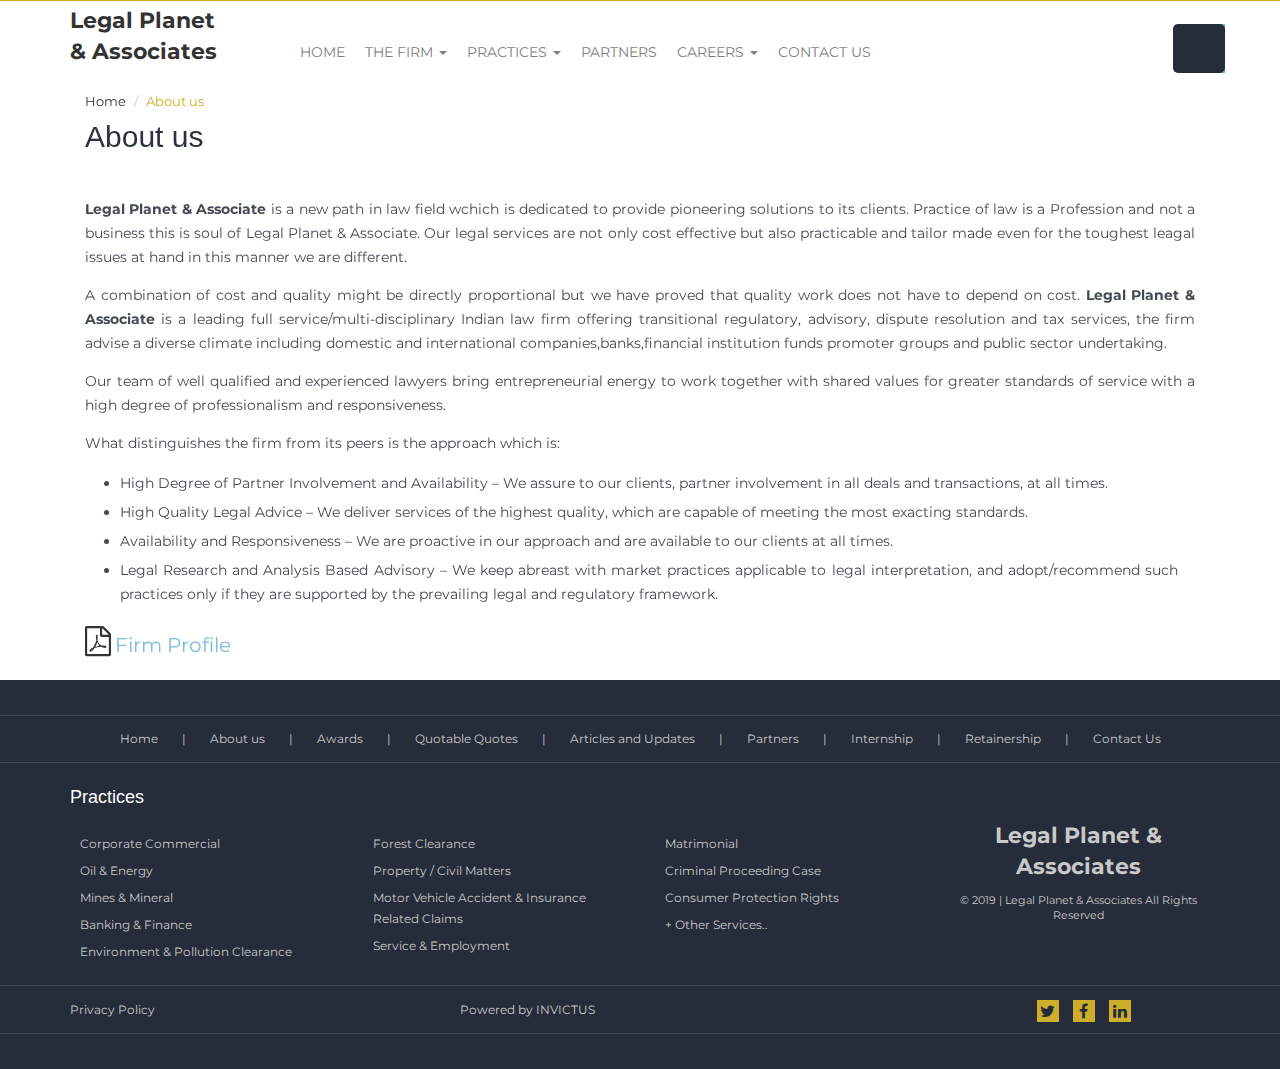
==== about-us.html @ 0b470acc "etc.." ====
<!doctype html>
<html>
<head>
<meta charset="utf-8">
<title>Legal Planet & Associates</title>
<meta name="viewport" content="width=device-width, user-scalable=no, initial-scale=1" >
<link href="https://fonts.googleapis.com/css?family=Montserrat:400,700" rel="stylesheet">
<link rel="stylesheet" href="css/font-awesome.css">
<link rel="shortcut icon" href="images/favicon.png">
<link rel="stylesheet prefetch" href="css/bootstrap.min.css">
<link rel="stylesheet" href="css/style.css">
<link rel="stylesheet" href="css/responsive.css">
<link rel="stylesheet" href="css/ani.css">
<link rel="stylesheet" href="css/pop.css">
<link rel="stylesheet" href="https://maxcdn.bootstrapcdn.com/font-awesome/4.4.0/css/font-awesome.min.css">
</head>

<body>
<div class="header-part faith-main-menu"  id="myHeader">
  <section>
    <div class="container">
      <div class="row">
		<div class="logo-part clearfix">
			<div class="col-lg-2 col-md-2 col-sm-2 col-xs-12"> <div class="logo logo-text"> <a href="index.html"><strong>Legal Planet & Associates</strong></a> </div>
			</div>
			<div class="col-lg-9 col-md-9 col-sm-9 col-xs-12 pd10">
			  <nav role="navigation" class="navbar navbar-default mainmenu">
				<div class="navbar-header">
				  <button type="button" data-target="#navbarCollapse" data-toggle="collapse" class="navbar-toggle"> <span class="sr-only">Toggle navigation</span> <span class="icon-bar"></span> <span class="icon-bar"></span> <span class="icon-bar"></span> </button>
				</div>
				<div id="navbarCollapse" class="collapse navbar-collapse">
				  <ul id="fresponsive" class="nav navbar-nav dropdown">
					<li><a href="index.html">Home</a></li>
					<li class="dropdown"> <a class="dropdown-toggle" data-toggle="dropdown" href="firm.php">The Firm <span class="caret"></span></a>
					  <ul class="dropdown-menu">
						<li><a href="about-us.html">About us</a></li>
						<!-- <li><a href="awards.html">Awards</a></li> -->
						<li><a href="quotable-quotes.html">Quotable Quotes</a></li>
					  </ul>
					</li>
				   
					<!-- <li class="dropdown"> <a class="dropdown-toggle" data-toggle="dropdown" href="#">Media & Publications<span class="caret"></span></a>
					  <ul class="dropdown-menu">
						  <li><a href="in-the-news.html">In the News </a></li>
						  <li><a href="articles-updates.html">Articles and Updates</a></li>
						  <li><a href="videos.html">Videos</a></li>
						
					  </ul>
					</li> -->
					<li class="dropdown"> <a class="dropdown-toggle" data-toggle="dropdown" href="practices.php">Practices <span class="caret"></span></a>
					  <ul class="dropdown-menu mega">
						<li><a href="corporate-commercial.html">Corporate Commercial</a></li>
						<li><a href="oil-energy.html">Oil & Energy</a></li>
						<li><a href="mines-minerals.html">Mines & Mineral</a></li>
						<li><a href="banking-finance.html">Banking & Finance</a></li>
						<li><a href="environment-pollution.html">Environment & Pollution Clearance</a></li>
						<li><a href="forest-clearance.html">Forest Clearance</a></li>
						<li><a href="property-civil.html">Property / Civil Matters</a></li>
						<li><a href="motor-accident-insurance.html">Motor Vehicle Accident & Insurance Related Claims</a></li>
						<li><a href="service-employment.html">Service & Employment</a></li>
						<li><a href="matrimonial.html">Matrimonial</a></li>
						<li><a href="criminal-case.html">Criminal Proceeding Case</a></li>
						<li><a href="consumer-rights.html">Consumer Protection Rights</a></li>
						<li><a href="other-services.html">+ Other Services..</a></li>
					  </ul>
					</li>
					<li><a href="partners.html">Partners</a></li>
					<li class="dropdown"> <a class="dropdown-toggle" data-toggle="dropdown" href="careers.php">Careers <span class="caret"></span></a>
					  <ul class="dropdown-menu">
						<li><a href="internship.html">Internship</a></li>
						<li><a href="retainership.html">Retainership </a></li>
					  </ul>
					</li>
					<li><a href="contact-us.html">Contact Us</a></li>
				  </ul>
				</div>
			  </nav>
			</div>
			 <div class="box-main clearfix ">
			  <div class="srch-box srch pull-right">
			  <form action="search-page.php" method="post">
				<div class="form-group pull-right" id="search">
				<input name="search" type="search" autofocus class="form-control" placeholder="Search">
				<input type="hidden" name="button" valus="submit" id="btn_search" class="form-control form-control-submit">
				<span class="search-label"><i class="glyphicon glyphicon-search"></i></span> </div>
			  </form> 
			  </div>
			</div>
		  </div>
      </div>
    </div>
  </section>
</div><section>
  <div class="banner">
    <div id="myCarousel" class="carousel slide" data-ride="carousel"> 
      <!-- Wrapper for slides -->
      <div class="carousel-inner">
        <div class="item active"> <img src="https://s3.ap-south-1.amazonaws.com/files.invictusdigisoft.com/cms-gdgoenkapublicschool/images/ckeditor/jpg/1643449493.jpg" alt="">
        </div>
      </div>
</div>
    
    <!-- /.carousel --> 
    
  </div>
</section>
<section>
  <div class="container">
    <div class="middle-prt clearfix">
      <div class="col-lg-12 col-md-12 col-sm-12 col-xs-12">
        <div class="wow fadeInLeft" data-wow-duration="2s">
<ol class="breadcrumb">
	<li class="breadcrumb-item"><a href="index.html">Home</a></li>
  <li class="breadcrumb-item active">About us</li>
</ol>
          <div class="page-heading btm-line">
            <h1>About us</h1>
          </div>
          <div class="comon-text">
          	<p>
				<strong>Legal Planet & Associate</strong> is a new path in law field wchich is dedicated to provide pioneering solutions to its clients. Practice of law is a Profession and not a business this is soul of Legal Planet & Associate. Our legal services are not only cost effective but also practicable and tailor made even for the toughest leagal issues at hand in this manner we are different.</p>
			<p>
				A combination of cost and quality might be directly proportional but we have proved that quality work does not have to depend on cost. <strong>Legal Planet & Associate</strong> is a leading full service/multi-disciplinary Indian law firm offering transitional regulatory, advisory, dispute resolution and tax services, the firm advise a diverse climate including domestic and international companies,banks,financial institution funds promoter groups and public sector undertaking.</p>
			<p>
				Our team of well qualified and experienced lawyers bring entrepreneurial energy to work together with shared values for greater standards of service with a high degree of professionalism and responsiveness.</p>
			<p>
				What distinguishes the firm from its peers is the approach which is:</p>
<ul>
	<li>
		High Degree of Partner Involvement and Availability &ndash; We assure to our clients, partner involvement in all deals and transactions, at all times.</li>
	<li>
		High Quality Legal Advice &ndash; We deliver services of the highest quality, which are capable of meeting the most exacting standards.</li>
	<li>
		Availability and Responsiveness &ndash; We are proactive in our approach and are available to our clients at all times.</li>
	<li>
		Legal Research and Analysis Based Advisory &ndash; We keep abreast with market practices applicable to legal interpretation, and adopt/recommend such practices only if they are supported by the prevailing legal and regulatory framework.</li>
</ul>
             </div>
        </div>
      </div>
      
    </div>
  </div>
</section>
<section>
   <div class="container">
    <div class="middle-prt clearfix" style="padding: 0px 0px 20px 0px;">
      <div class="col-lg-12 col-md-12 col-sm-12 col-xs-12">
       <a href="upload/Firm-Profile-Revised.pptx" target="_blank"> <i class="fa fa-file-pdf-o" aria-hidden="true" style="font-size: 30px;"></i> <span style="color: #7ebadc;font-size: 20px;">Firm Profile</span></a>
      </div>
    </div>
  </div>
</section>

<section>
<button onclick="topFunction()" id="myBtn" title="Go to top"></button>
<script>
window.onscroll = function() {myFunction()};

var header = document.getElementById("myHeader");
var sticky = header.offsetTop;
var mybutton = document.getElementById("myBtn");
function myFunction() {
  if (window.pageYOffset > sticky) {
    header.classList.add("sticky");
	   mybutton.style.display = "block";
  } else {
    header.classList.remove("sticky");
	   mybutton.style.display = "none";
  }
}
	
	// When the user clicks on the button, scroll to the top of the document
function topFunction() {
  $('html,body').animate({ scrollTop: 0 }, 'slow');
        return false; 
}
</script>
<script>
$(document).ready(function(){
	
	$('#btn_popUp').click();
    //FANCYBOX
    //https://github.com/fancyapps/fancyBox
    
	
	
});
	

   </script>
	
	
	<script>

function closeWin() {
    myWindow.close();
}
</script>
  
 <section>
	<footer class="footer">
		<div class="bodr">
		  <div class="bottom-navi">
			<ul>
			  <li class="active"><a href="index.html">Home</a></li>
			  <li>|</li>
			  <li><a href="about-us.html">About us</a></li>
			  <li>|</li>
			  <li><a href="awards.html">Awards</a></li>
			  <li>|</li>
			  <li><a href="quotable-quotes.html">Quotable Quotes</a></li>
			  <li>|</li>
			  <li><a href="articles-updates.html">Articles and Updates</a></li>
			  <li>|</li>
			  <li><a href="partners.html">Partners</a></li>
			  <li>|</li>
			  <li><a href="internship.html">Internship</a></li>
			  <li>|</li>
			  <li><a href="retainership.html">Retainership</a></li>
			  <li>|</li>
			  <li><a href="contact-us.html">Contact Us</a></li>
			</ul>
		  </div>
		</div>
		<div class="container">
		  <div class="row pd25">
			<div class="col-sm-12">
			  <div class="bottom-link btm-line-wht">
				<h4>Practices</h4>
			  </div>
			</div>
			<div class="col-lg-3 col-md-3 col-sm-4 col-xs-12">
			  <div class="bottom-link">
				<ul>
				  <li><a href="corporate-commercial.html">Corporate Commercial</a></li>
				  <li><a href="oil-energy.html">Oil & Energy</a></li>
				  <li><a href="mines-minerals.html">Mines & Mineral</a></li>
				  <li><a href="banking-finance.html">Banking & Finance</a></li>
				  <li><a href="environment-pollution.html">Environment & Pollution Clearance</a></li>
				</ul>
			  </div>
			</div>
			<div class="col-lg-3 col-md-3 col-sm-4 col-xs-12">
			  <div class="bottom-link">
				<ul>
				  <li><a href="forest-clearance.html">Forest Clearance</a></li>
				  <li><a href="property-civil.html">Property / Civil Matters</a></li>
				  <li><a href="motor-accident-insurance.html">Motor Vehicle Accident & Insurance Related Claims</a></li>
				  <li><a href="service-employment.html">Service & Employment</a></li>
				</ul>
			  </div>
			</div>
			<div class="col-lg-3 col-md-3 col-sm-4 col-xs-12 pd-top">
			  <div class="bottom-link">
				<ul>
				  <li><a href="matrimonial.html">Matrimonial</a></li>
				  <li><a href="criminal-case.html">Criminal Proceeding Case</a></li>
				  <li><a href="consumer-rights.html">Consumer Protection Rights</a></li>
				  <li><a href="other-services.html">+ Other Services..</a></li>
				</ul>
			  </div>
			</div>
			<div class="col-lg-3 col-md-3 col-sm-12 col-xs-12">
			  <div class="bottom-link-last">
				<p class="logo-text"><strong>Legal Planet & Associates</strong></p>
				<p>© 2019 | Legal Planet & Associates
				  All Rights Reserved </p>
				<p> <img src="images/asialaw-profile.jpg" alt="">
					<img src="images/india-business.jpg" alt="">
					<img src="images/ranking.jpg" alt="">
	
			  </p>
			  </div>
			</div>
		  </div>
		</div>
		<div class="bodr clearfix">
		  <div class="container">
			<div class="row">
			  <div class="col-lg-4 col-md-4 col-sm-12 col-xs-12">
				<div class="bottom-navi text-left">
				  <p><a href="privacy-policy.html" >Privacy Policy</a></p>
				</div>
			  </div>
				   <div class="col-lg-5 col-md-5 col-sm-12 col-xs-12">
				<div class="bottom-navi">
				  <p>Powered by <a href="https://www.INVICTUS.in" target="_blank" >INVICTUS</a></p>
				</div>
			  </div>
			  <div class="col-lg-3 col-md-3 col-sm-12 col-xs-12">
				<div class="social">
					<a href="#" target="_blank"><i class="fa fa-twitter"></i></a>
					<a href="#" target="_blank"><i class="fa fa-facebook"></i></a>
					<a href="#" target="_blank"><i class="fa fa fa-linkedin"></i></a>
				  </div>
			  </div>
			</div>
		  </div>
		</div>
	  </footer>
</section><script src="https://ajax.googleapis.com/ajax/libs/jquery/3.3.1/jquery.min.js"></script> 
<script src="https://maxcdn.bootstrapcdn.com/bootstrap/3.3.7/js/bootstrap.min.js"></script> 
<script  src="js/ani.js"></script>
<link href="scroll/owl.carousel.min.css" rel="stylesheet" />
<link href="scroll/owl.theme.default.min.css" rel="stylesheet" />
<script src="scroll/owl.carouselSaraswati.js"></script> 
<script src="js/search.js"></script> 
<script type="text/javascript">

$(document).ready(function () {
   var owl = $('.owl-carousel');
owl.owlCarousel({
	
    loop:true,
    margin:0,
    autoplay:false,
    autoplayTimeout:1000,
    autoplayHoverPause:true,
	  responsive: {
            0: {
                items: 1
            },
		  
		  
		  
		  
	        414: {
                items: 2
            },	  
		     480: {
                items: 2
            },
		  
		   640: {
                items: 3
            },
            768: {
                items: 3
            },
		    992: {
                items: 3
            },		  
		  
            1024: {
                items: 3
            },
            1200: {
                items: 5
            }
		  
		  
        }
});
	
$('.owl-nav').hide();
	
	
	
	$(".owl-carousel").hover(
      function () {
          $('.owl-nav').show()
      },
      function () {           

          $('.owl-nav').hide()
      }
    );	
	
	
	
})
	
</script> 
<script type="text/javascript">	
	(function($){
	$(document).ready(function(){
		$('ul.dropdown-menu [data-toggle=dropdown]').on('click', function(event) {
			event.preventDefault(); 
			event.stopPropagation(); 
			$(this).parent().siblings().removeClass('open');
			$(this).parent().toggleClass('open');
		});
	});
})(jQuery);
	
	
	$(document).ready(function(){
					  
					  $(".search-label").click(function(){
		$('.box-main').addClass("search-add");
		
	});
		
	
		
		$('body').click(function(){$('.box-main').removeClass("search-add");});
	});
	
	
	</script>
</body>
---- css/style.css ----
@charset "utf-8";
/* CSS Document */
/* USING BOOTSTRAP 3.0.3 */
body {
  margin: 0;
  padding: 0;
  font-family: 'Montserrat', sans-serif;
}
.fnt {
  font-family: 'Oswald', sans-serif;
}
a {
  -webkit-transition: 0.5s;
  -moz-transition: 0.5s;
  -o-transition: 0.5s;
  -ms-transition: 0.5s;
  transition: 0.5s;
}
.header-part {
  border-top: 1px solid #cdaf2b;
}
.social {
  text-align: center;
  padding-top: 14px;
}
.social i {
  color: #262c3a;
  width: 22px;
  height: 22px;
  text-align: center;
  line-height: 22px;
  margin-left: 10px;
  font-size: 16px;
  background: #cdaf2b;
}
.social i:hover {
  background: #fff;
  color: #b1951a;
}
.logo svg
{
	width: 89%;
}
.logo-part {
  padding: 4px 0;
}
.logo-position {
  position: relative;
  z-index: 99999999;
}
.navbar-nav > li > a {
  padding-top: 0;
  padding-bottom: 0;
}
.mainmenu {
  background-color: transparent;
  border-color: transparent;
  margin-bottom: 0;
  border: 0px !important;
  padding-top: 20px;
}
.navbar-nav > li:last-child > a {
  padding-right: 0px;
  margin-right: 0px;
}
.navbar-nav > li {
  margin-left: 20px;
}
.dropdown-menu {
  padding: 0px 0;
  margin: 0 0 0;
  border: 0px solid transition !important;
  border: 0px solid rgba(0, 0, 0, .15);
  border-radius: 0px;
  -webkit-box-shadow: none !important;
  box-shadow: none !important;
}
/*=-====Main Menu=====*/
.navbar-nav .open .dropdown-menu > li > a {
  padding: 0px 0px 6px 20px;
  ;
}
.header_bottom {
  background: #0071ba
}
.header_area .header_bottom .mainmenu a, .navbar-default .navbar-nav > li > a {
  color: #7c7d7e;
  font-size: 14px;
  text-transform: uppercase;
  padding: 4px 0px;
}
.header_area .mainmenu .active a, .header_area .mainmenu .active a:focus, .header_area .mainmenu .active a:hover, .header_area .mainmenu li a:hover, .header_area .mainmenu li a:focus, .navbar-default .navbar-nav > .open > a, .navbar-default .navbar-nav > .open > a:focus, .navbar-default .navbar-nav > .open > a:hover {
  color: #0071ba;
  background: none;
  outline: 0;
}
/*-----./ Main Menu-----*/
.navbar-default .navbar-toggle {
  border-color: #d4a92b
} /*Toggle Button*/
.navbar-default .navbar-toggle .icon-bar {
  background-color: #d4a92b
} /*Toggle Button*/
/*==========Sub Menu=v==========*/
.mainmenu .collapse ul > li:hover > a {
  color: #341a00;
  border-bottom: 4px solid #341a00;
}
.mainmenu .collapse ul ul > li > a {
  font-size: 13px;
}
.mainmenu .collapse ul ul > li:hover > a, .navbar-default .navbar-nav .open .dropdown-menu > li > a:focus, .navbar-default .navbar-nav .open .dropdown-menu > li > a:hover {
  background: #f6eedb;
  border-bottom: none;
}
.mainmenu .collapse ul ul ul > li:hover > a {
  background: #c9c7c7;
}
.mega {
  width: 600px;
}
.mega li {
  width: 50%;
  float: left;
}
.mega li a {
  white-space: normal;
}
.mainmenu .collapse ul ul, .mainmenu .collapse ul ul.dropdown-menu {
  background: #f7f7f7;
  border: 1px solid #ededed;
  padding: 10px 5px;
}
.mainmenu .collapse ul ul ul, .mainmenu .collapse ul ul ul.dropdown-menu {
  background: #c3c2c2
}
.mainmenu .collapse ul ul ul ul, .mainmenu .collapse ul ul ul ul.dropdown-menu {
  background: #e4eeb8
}
/******************************Drop-down menu work on hover**********************************/
.mainmenu {
  background: none;
  border: 0 solid;
  margin: 0;
  padding: 0;
  padding-top: 33px;
  z-index: 99;
}
.logo2020{
  float: right;
}
@media only screen and (min-width: 1024px) {
  .mainmenu .collapse ul li {
    position: relative;
  }
  .mainmenu .collapse ul li:hover > ul {
    display: block
  }
  .mainmenu .collapse ul ul {
    position: absolute;
    top: 100%;
    left: 0;
    min-width: 250px;
    display: none
  }
  /*******/
  .mainmenu .collapse ul ul li {
    position: relative
  }
  .mainmenu .collapse ul ul li:hover > ul {
    display: block
  }
  .mainmenu .collapse ul ul ul {
    position: absolute;
    top: 0;
    left: 100%;
    min-width: 250px;
    display: none
  }
  /*******/
  .mainmenu .collapse ul ul ul li {
    position: relative
  }
  .mainmenu .collapse ul ul ul li:hover ul {
    display: block
  }
  .mainmenu .collapse ul ul ul ul {
    position: absolute;
    top: 0;
    left: -100%;
    min-width: 250px;
    display: none;
    z-index: 1
  }
}
.banner {
  text-align: center;
}
.banner img {
  width: 100%;
  text-align: center;
}
.banner-text {
  position: absolute;
  top: 48%;
  font-size: 30px;
  color: #fff;
  font-weight: normal;
  left: 0;
  right: 0;
}
.banner-text span {
  color: #d1ae1e;
}
.banner-text p {
  font-size: 15px;
  line-height: 20px;
  text-transform: none;
  font-weight: normal !important;
  padding: 1% 24%;
}
.banner-text a:hover {
  background: #372512;
}
.banner-text label {
  background: rgba(000, 000, 000, 0.77);
  padding: 3px 10px 1px;
  font-weight: normal;
}
.banner-text p label {
  font-weight: normal;
  padding: 10px;
  background: none;
  font-size: 30px;
}
.banner-text2 {
  position: absolute;
  top: 22%;
  font-size: 25px;
  color: #fff;
  font-weight: normal;
  left: 0;
  right: 0;
  text-align: left;
}
.banner-text2 p {
  font-size: 18px;
  text-transform: none;
  font-weight: normal !important;
  font-style: italic;
  padding-top: 5px;
}
.banner-text2 label {
  background: rgba(000, 000, 000, 0.77);
  padding: 3px 10px 1px;
  font-weight: normal;
  font-size: 25px;
  font-style: italic;
}
.banner-text2 label span {
  color: #d1ae1e;
}
.mrgn-lft {
  margin-left: 40%;
  margin-top: 30px;
}
.banner-line {
  border-bottom: 1px solid #e3e3e3;
}
.page-heading {
  margin-bottom: 32px;
}
.page-heading h1 {
  font-size: 30px;
  color: #2c3240;
  margin-top: 0px;
  padding-top: 10px;
}
.page-heading h1 span {
  font-size: 20px;
  color: #2c3240;
  margin-top: 0px;
  padding-top: 0px;
}
.profile .page-heading h1 span {
  font-size: 20px;
  color: #d0b654;
  margin-top: 0px;
  padding-top: 0px;
}
.page-heading span {
  font-size: 20px;
  color: #2c3240;
  margin-top: 0px;
  padding-top: 0px;
  display: inline-block;
  padding-bottom: 7px;
}
.btm-line {
  background: url(../images/bot-line.jpg) no-repeat bottom left;
  padding-bottom: 2px;
}
.btm-line-wht {
  background: url(../images/bot-line1.jpg) no-repeat bottom left;
  padding-bottom: 2px;
}
.middle-prt {
  padding: 20px 0 10px;
}
.left-text p {
  font-size: 14px;
  color: #444956;
  line-height: 24px;
  padding-bottom: 15px;
  padding-right: 50px;
  text-align: justify;
}
.left-text a {
  font-size: 13px;
  color: #2c3240;
  line-height: 24px;
  padding-bottom: 15px;
  border: 1px solid #2c3240;
  border-radius: 2px;
  font-weight: bold;
  padding: 11px 18px;
  text-decoration: none;
  margin-top: 10px;
  display: inline-block;
}
.left-text a i {
  padding-left: 10px;
}
.left-text a:hover {
  background: #2c3242;
  color: #fff;
}
.comon-text p {
  font-size: 14px;
  color: #444956;
  line-height: 24px;
  padding-bottom: 4px;
  text-align: justify;
}
.comon-text a {
  font-size: 13px;
  color: #2c3240;
  line-height: 24px;
  padding-bottom: 15px;
  border: 1px solid #2c3240;
  border-radius: 2px;
  font-weight: bold;
  padding: 11px 18px;
  text-decoration: none;
  margin-top: 10px;
  display: inline-block;
}
.comon-text p a {
  font-size: 14px;
  color: #d1ac23;
  text-decoration: none;
  padding: 0px;
  margin: 0px;
  border: none;
}
.comon-text p a:hover {
  background: transparent;
  color: #444956;
}
.comon-text a i {
  padding-left: 10px;
}
.comon-text a:hover {
  background: #2c3242;
  color: #fff;
}
.comon-text ul {
  margin: 0px;
  padding: 0px;
  padding: 2px 17px 5px 35px;
  text-align: justify;
}
.comon-text ul li {
  font-size: 14px;
  color: #444956;
  padding-bottom: 5px;
  line-height: 24px;
}
.comon-text ul li a {
  font-size: 14px;
  color: #d0ab29;
  line-height: normal;
  padding-bottom: 0px;
  border: none;
  border-radius: 0px;
  font-weight: normal;
  padding: 0px;
  text-decoration: none;
  margin-top: 0px;
  display: inline-block;
  cursor: pointer;
}
.comon-text ul li a:hover {
  background: transparent;
  color: #444956;
}
.comon-text ul .publc {
  background: #f2f2f2;
  padding: 10px 10px 10px;
  margin-bottom: 10px;
}
.comon-text ul .publc ul li {
  margin: 0;
  padding: 0;
  list-style-type: none;
  border-bottom: 1px solid #ccc;
  padding: 7px 0px;
}
.comon-text ul .publc ul li:first-child {
  border-top: 1px solid #ccc;
}
.profile-tab {
  padding-top: 10px;
}
.profile-tab .nav > li a {
  font-size: 16px !important;
  color: #444956 !important;
  font-weight: bold !important;
  margin-right: 0px;
  padding: 10px 10px;
}
.profile-tab .nav > li.active a {
  font-size: 16px !important;
  color: #d1ac23 !important;
  font-weight: bold !important;
}
.profile-tab .tab-content {
  border: #dcdcdc solid 1px;
  border-top: none;
  padding: 20px 10px 10px;
}
.news-rpt {
  padding-bottom: 20px;
}
.news-date {
  width: 80px;
  height: 80px;
  background: #f6f6f6;
  border-bottom: 6px solid #2c3242;
}
.news-date p {
  font-size: 18px;
  color: #2c3242;
  padding: 15px 4PX 0px;
}
.news-text p {
  font-size: 14px;
  color: #181b23;
  line-height: 20px;
  padding-bottom: 10px;
  margin-bottom: 0px;
}
.news-text a {
  color: #2c3242;
  font-weight: bold;
  text-decoration: none;
}
.gray-prt {
  background: #f6f6f6;
  padding: 40px 0 60px;
  margin-bottom: 40px;
}
.gray-prt1 {
  background: #f6f6f6;
  padding: 40px 0 60px;
  margin-bottom: 40px;
}
.page-heading1 {
  margin-bottom: 40px;
}
.page-heading1 span {
  font-size: 26px;
  color: #2c3242;
  border-bottom: 1px solid #2c3242;
  display: inline-block;
  padding-bottom: 11px;
}
.btm-line1 {
  background: url(../images/bot-line.jpg) no-repeat bottom center;
  padding-bottom: 2px;
}
.line {
  position: relative;
  -webkit-transition: 0.5s;
  -moz-transition: 0.5s;
  -o-transition: 0.5s;
  -ms-transition: 0.5s;
  transition: 0.5s;
}
.line:hover {
  background: #262c3a;
  border-radius: 5px;
  -webkit-transition: 0.5s;
  -moz-transition: 0.5s;
  -o-transition: 0.5s;
  -ms-transition: 0.5s;
  transition: 0.5s;
}
.line:hover .svr-text p, .svr-text span, .svr-text a {
  color: #fff;
}
.line:hover .svr-text span {
  color: #fff;
}
.line:hover .svr-text a {
  color: #fff;
}
.line:hover .icon-circle {
  transition: 0.70s;
  -webkit-transition: 0.70s;
  -moz-transition: 0.70s;
  -ms-transition: 0.70s;
  -o-transition: 0.70s;
  -webkit-transform: rotate(360deg);
  -moz-transform: rotate(360deg);
  -o-transform: rotate(360deg);
  -ms-transform: rotate(360deg);
  transform: rotate(360deg);
}
.line::before {
  background: #dcdcdc;
  content: " ";
  padding-left: -1px;
  padding-bottom: 45%;
  margin-left: 45px;
  width: 1px;
  width: 2px;
}
.uper-dd {
  position: absolute;
  left: 0;
  top: 7%;
  right: 0;
}
.icon-circle {
  background: #eeeeee;
  width: 61px;
  height: 61px;
  border-radius: 100%;
  text-align: center;
  line-height: 61px;
}
.svr-text {
  font-size: 14px;
}
.svr-text p {
  color: #444b53;
  line-height: 24px;
}
.svr-text span {
  font-size: 17px;
  line-height: 24px;
  font-style: italic;
  font-weight: bold;
  color: #454b54;
}
.svr-text a {
  color: #2c3240;
  text-decoration: none;
  font-size: 12px;
}
.hr {
  margin-top: 25px;
  margin-bottom: 25px;
  border: 0;
  border-top: 1px solid #dcdcdc;
}
.pro-box {
  background: #f4f4f4;
  border-bottom: 5px solid #2c3240;
  float: left;
  margin: 0 9px;
}
.pro-text {
  color: #2c3242;
  padding-left: 5px;
  padding-bottom: 10px;
}
.pro-text p {
  font-size: 13px;
  color: #000000;
  line-height: 1.4em;
  padding: 12px 0px;
  margin-bottom: 0px;
}
.pro-text p span {
  font-size: 13px;
  color: #636363;
  display: block;
  font-weight: bold;
}
.pro-text span {
  font-size: 16px;
  color: #af9318;
}
.pro-text a {
  font-size: 14px;
  text-decoration: none;
  color: #2c3242;
}
.pro-text a:hover {
  color: #af9318;
}
.pro-text label {
  font-size: 14px;
  display: inline-block;
  margin: 0px 8px;
  font-weight: normal;
}
.pro-text label a {
  font-size: 12px;
  text-decoration: none;
  color: #2c3242;
  display: inline-block;
  font-weight: normal;
}
.pro-img {
  height: 175px;
  overflow: hidden;
  position: relative;
  margin-bottom: 10px;
  width: 100%;
}
.pro-img img {
  overflow: hidden;
  width: 100%;
}
.prtnr-box {
  background: #f4f4f4;
  border-bottom: 5px solid #2c3240;
  float: left;
  margin: 0 10px;
  width: 23%;
  margin-bottom: 18px;
}
.view {
  color: #262c39;
  text-align: center;
  padding: 0 260px;
}
.view p {
  font-size: 26px;
  color: #252c36;
  line-height: 40px;
  font-style: italic;
}
.view p i {
  font-size: 45px;
  color: #c9c9c9;
  padding-right: 7px;
}
.view span {
  font-size: 15px;
  padding: 0 275px;
  display: inline-block;
  padding: 0px 115px;
}
.mrgn {
  margin-top: 60px;
  margin-bottom: 40px;
}
.mrgn60 {
  margin-top: 60px;
  margin-bottom: 70px;
}
.form-group {
  margin-bottom: 30px;
}
.form-control {
  padding: 19px 12px;
  font-size: 15px;
  border: 1px solid #b0b0b0;
  border-radius: 0px;
  color: #393939;
}
select {
  font-size: 13px !important;
  color: #393939 !important;
}
select option {
  font-size: 13px !important;
  color: #393939 !important;
}
.form-group input[type=file] {
  display: block;
  font-size: 13px;
  color: #393939;
}
.form-group label {
  margin-bottom: 5px;
  font-weight: normal;
  color: #6b6969;
  font-size: 15px;
}
.footer {
  background: #262c3a;
  padding: 35px 0px;
}
.bottom-link {
  text-align: left;
}
.bottom-link h4 {
  font-size: 18px;
  color: #fff;
  padding: 15px 0 0px 0px;
}
.bottom-link p {
  text-align: left;
  padding-bottom: 10px;
  font-size: 11px;
  color: #c9c9c9;
}
.bottom-link p span {
  font-size: 14px;
  color: #d1bba6;
  line-height: 20px;
  display: inline-block;
  padding-left: 15px;
}
.bottom-link p i {
  font-size: 18px;
  color: #c9c9c9;
  line-height: 20px;
  float: left;
  margin-right: 5px;
}
.bottom-link ul {
  margin: 0;
  padding: 0;
  padding-top: 10px;
  padding-bottom: 20px;
}
.bottom-link ul li {
  margin: 0;
  padding: 0;
  list-style-type: none;
  background: url(https://s3.ap-south-1.amazonaws.com/files.invictusdigisoft.com/cms-gdgoenkapublicschool/images/ckeditor/png/1643458981.png) no-repeat 0px 9px;
  padding: 3px 0px 3px 10px;
}
.bottom-link ul li a {
  margin: 0;
  padding: 0;
  font-size: 12px;
  color: #c9c9c9;
  line-height: 20px;
}
.bottom-link ul li i {
  font-size: 12px;
  color: #c9c9c9;
}
.bottom-link em {
  background: #d1bba6;
  height: 28px;
  width: 28px;
  color: #2d1804;
  line-height: 28px;
  text-align: center;
  border-radius: 50%;
  margin-right: 15px;
  display: inline-block;
  font-size: 21px;
  font-style: normal;
}
.bottom-link em:hover {
  background: #aa9785;
}
.bottom-link-last {
  text-align: center;
}
.bottom-link-last p {
  text-align: center;
  padding-bottom: 0px;
  font-size: 11px;
  color: #c9c9c9;
}
.bodr {
  border-bottom: 1px solid #424958;
  border-top: 1px solid #424958;
}
.bottom-navi {
  margin: 0;
  padding: 0;
  padding: 10px 0;
}
.bottom-navi ul {
  margin: 0;
  padding: 0;
	text-align: center;
}
.bottom-navi ul li {
  margin: 0;
  padding: 0;
  list-style-type: none;
  padding: 3px 10px;
  display: inline-block;
  text-align: center;
  font-size: 12px;
  color: #c9c9c9;
}
.bottom-navi ul li a {
  margin: 0;
  padding: 0;
  list-style-type: none;
  font-size: 12px;
  color: #c9c9c9;
  line-height: 20px;
}
.bottom-navi p {
  font-size: 12px;
  color: #c9c9c9;
  line-height: 27px;
  padding: 0;
  margin: 0;
}
.bottom-navi p a {
  color: #c9c9c9;
}
.btn-dark {
  color: #2c3242;
  font-size: 14px;
  border-radius: 2px;
  padding: 12px 25px;
  font-weight: bold;
  border: 1px solid #2c3242;
  background: transparent;
  text-align: center;
  -webkit-transition: 0.5s;
  -moz-transition: 0.5s;
  -o-transition: 0.5s;
  -ms-transition: 0.5s;
  transition: 0.5s;
}
.btn-dark:hover {
  background: #262c3a;
  color: #fff;
  -webkit-transition: 0.5s;
  -moz-transition: 0.5s;
  -o-transition: 0.5s;
  -ms-transition: 0.5s;
  transition: 0.5s;
}
.btn-solid {
  color: #fff;
  font-size: 14px;
  border-radius: 2px;
  padding: 7px 0px;
  font-weight: bold;
  background: #262c3a;
  text-align: center;
  -webkit-transition: 0.5s;
  -moz-transition: 0.5s;
  -o-transition: 0.5s;
  -ms-transition: 0.5s;
  transition: 0.5s;
  display: block;
  width: 100%;
}
.btn-solid:hover {
  color: #2c3242;
  -webkit-transition: 0.5s;
  -moz-transition: 0.5s;
  -o-transition: 0.5s;
  -ms-transition: 0.5s;
  transition: 0.5s;
  border: 1px solid #2c3242;
  background: transparent;
}
.grow {
  transition: 1s ease;
}
.grow:hover {
  -webkit-transform: scale(1.1);
  -ms-transform: scale(1.1);
  transform: scale(1.1);
  transition: 1s ease;
}
.testi .carousel-indicators .active {
  width: 12px;
  height: 12px;
  margin: 0;
  background-color: #000;
}
.testi .carousel-indicators li {
  display: inline-block;
  width: 10px;
  height: 10px;
  margin: 1px;
  text-indent: -999px;
  cursor: pointer;
  background-color: #000;
  background-color: rgba(0, 0, 0, 0);
  border: 1px solid #000;
  border-radius: 10px;
}
.testi .carousel-indicators {
  bottom: -48px;
}
.box-main {
  position: relative;
  margin-top: 19px;
}
.search-add {
  z-index: 99999;
}
.srch-box {
  position: absolute;
  left: 0;
  right: 0;
  top: 0;
}
.srch .search-form .form-group input.form-control::-webkit-input-placeholder {
  display: none;
}
.srch .search-form .form-group input.form-control::-moz-placeholder {
  display: none;
}
.srch .form-group {
  position: relative;
  width: 0%;
  min-width: 52px;
  height: 49px;
  overflow: hidden;
  -webkit-transition: width 1s;
  transition: width 1s;
  -webkit-backface-visibility: hidden;
  backface-visibility: hidden;
  margin-bottom: 0px;
}
.srch .form-group input.form-control {
  position: absolute;
  top: 0;
  right: 0;
  outline: none;
  width: 80%;
  height: 49px;
  margin: 0;
  z-index: 10;
}
.srch input[type="text"].form-control {
  -webkit-appearence: none;
  -webkit-border-radius: 0;
}
.srch .form-control-submit, .srch .search-label {
  width: 52px;
  height: 49px;
  position: absolute;
  right: 0;
  top: 0;
  padding: 0;
  margin: 0;
  text-align: center;
  cursor: pointer;
  line-height: 60px;
  background: white;
}
.srch .form-control-submit {
  background: #fff; /*stupid IE*/
  opacity: 0;
  color: transparent;
  border: none;
  outline: none;
  z-index: -1;
}
.srch .search-label {
  z-index: 90;
  background: #262c3a;
  border-radius: 5px;
  color: #fff;
}
.srch .form-group.sb-search-open, .srch .no-js .sb-search-open {
  width: 100%;
}
.srch .form-group.sb-search-open .search-label, .srch .no-js .sb-search .search-label {
  background: #d1ae1c;
  color: #fff;
  z-index: 11;
}
.srch .form-group.sb-search-open .form-control-submit, .srch .no-js .form-control .form-control-submit {
  z-index: 90;
}
.srch .glyphicon {
  font-size: 22px;
}
.head-bg {
  background: #eceaea;
  padding: 20px 0px;
}
.head-bg h1 {
  font-size: 25px;
  color: #2c3240;
  margin-top: 0px;
  padding-top: 7px;
}
.right-nav {
  padding-top: 10px;
}
.right-nav ul {
  margin: 0;
  padding: 0;
}
.right-nav ul li {
  list-style-type: none;
  border-bottom: 1px solid #dfdfdf;
}
.right-nav ul li a {
  font-size: 14px;
  color: #444956;
  line-height: 24px;
  text-decoration: none;
  display: block;
  padding: 5px 0;
}
.right-nav ul li a:hover {
  padding-left: 10px;
  background: #f2f2f2;
}
.right-nav ul li last:child {
  border-bottom: none;
}
.box-shadow {
  -webkit-box-shadow: 0px 0px 9px 0px rgba(194, 194, 194, 1);
  -moz-box-shadow: 0px 0px 9px 0px rgba(194, 194, 194, 1);
  box-shadow: 0px 0px 9px 0px rgba(194, 194, 194, 1);
  background: #fff;
  padding: 10px 15px 3px;
  margin-bottom: 30px;
}
*, *:before, *:after {
  -webkit-box-sizing: border-box;
  -moz-box-sizing: border-box;
  box-sizing: border-box;
}
.content-head {
  background: #442613;
  padding: 9px 15px;
  border-radius: 3px;
  margin-bottom: 20px;
}
.content-head h2 {
  color: #fff;
  line-height: normal;
  margin: 0px;
  font-size: 22px;
}
.calender-image {
  position: relative;
}
.calendar-txt span {
  font-size: 25px;
  color: #333;
  display: inline-block;
}
.calendar-txt ul {
  margin: 0;
  padding: 0;
  border-bottom: 1px solid #dfdfdf;
  border-top: 1px solid #dfdfdf;
  padding: 13px 0px 13px 9px;
  margin: 20px 0px;
}
.calendar-txt ul li {
  font-size: 15px;
  color: #333;
  list-style-type: none;
}
.calendar-txt ul li i {
  padding-right: 15px;
  color: #d1ad22;
}
.calendar-txt p {
  font-size: 15px;
  color: #333;
  line-height: 22px;
}
.calendar-txt a {
  font-size: 15px;
  color: #ceaf20;
  line-height: 22px;
  text-decoration: none;
  display: inline-block;
  border: 1px solid #ceaf20;
  border-radius: 50px;
  padding: 4px 12px;
  margin-top: 10px;
}
.calendar-txt a:hover {
  color: #fff;
  border: 1px solid #ceaf20;
  background: #ceaf20;
}
.middle-prt article {
  margin-bottom: 35px;
  border-bottom: 1px dashed #d6d6d6;
  padding-bottom: 35px;
}
/*Dropdown*/
.dropcontainer_demo2 {
  position: relative;
  font-size: 16px;
  color: #777;
  float: right;
}
.trigger_demo2 {
  color: #777;
  padding: 10px;
  font-size: 16px;
  width: 80%;
  background: #fff url(../images/select-arrow-open.png) 98% center no-repeat;
  display: block;
  border: 1px solid #ccc;
  -webkit-box-sizing: border-box;
  -moz-box-sizing: border-box;
  box-sizing: border-box;
  -webkit-transition: all 0.5s ease;
  -moz-transition: all 0.5s ease;
  -o-transition: all 0.5s ease;
  transition: all 0.5s ease;
  float: right;
}
.trigger_demo2:hover {
  color: #777;
  background: #f5f5f5 url(../images/select-arrow-open.png) 98% center no-repeat;
}
.activetrigger_demo2 {
  color: #777;
  padding: 10px;
  font-size: 16px;
  width: 80%;
  background: #f5f5f5 url(../images/select-arrow-close.png) 98% center no-repeat;
  display: block;
  border: 1px solid #ccc;
  -webkit-box-sizing: border-box;
  -moz-box-sizing: border-box;
  box-sizing: border-box;
  float: right;
}
.activetrigger_demo2:hover {
  background: #f5f5f5 url(../images/select-arrow-close.png) 98% center no-repeat;
  color: #777;
}
.activetrigger_demo2:active {
  background: #f5f5f5 url(../images/select-arrow-close.png) 98% center no-repeat;
  color: #777;
  float: right;
}
.dropcontainer_demo2 ul {
  font-size: 16px;
  border: 1px solid #ccc;
  border-top: none;
  background: #fff;
  list-style-type: none;
  padding: 15px;
  margin: 0;
  width: 80%;
  z-index: 100;
  -webkit-box-sizing: border-box;
  -moz-box-sizing: border-box;
  box-sizing: border-box;
  float: right;
}
.dropcontainer_demo2 ul li {
  padding: 5px;
  -webkit-transition: all 0.5s ease;
  -moz-transition: all 0.5s ease;
  -o-transition: all 0.5s ease;
  transition: all 0.5s ease;
}
.dropcontainer_demo2 ul li:hover {
  background: #f5f5f5;
  outline: none;
}
.dropcontainer_demo2 ul li:first-child {
  display: none;
}
.dropcontainer_demo2 ul li:last-child {
  border-bottom: none;
}
.dropdownhidden_demo2 {
  display: none;
}
.dropdownvisible_demo2 {
  height: auto;
}
.dropdownvisible_demo2 {
  height: 170px;
  overflow-y: scroll;
}
@media (max-width: 720px) {
  .trigger, .activetrigger, .dropcontainer ul, .trigger_demo2, .activetrigger_demo2, .dropcontainer_demo2 ul {
    width: 100% !important;
  }
}
.box-award {
  -webkit-box-shadow: 0px 0px 2px 0px rgba(194, 194, 194, 1);
  -moz-box-shadow: 0px 0px 2px 0px rgba(194, 194, 194, 1);
  box-shadow: 0px 0px 2px 0px rgba(194, 194, 194, 1);
  background: #fff;
  margin-bottom: 30px;
  text-align: center;
  height: 262px;
  position: relative;
  padding: 10% 0px;
}
*, *:before, *:after {
  -webkit-box-sizing: border-box;
  -moz-box-sizing: border-box;
  box-sizing: border-box;
}

.box-award img {
	display: inline-block;	
 
}



.breadcrumb {
  padding: 0px 0px;
  margin-bottom: 0px;
  background: none;
  list-style: none;
  background-color: none;
  color: #d2ac23;
  font-size: 13px;
}
.breadcrumb .breadcrumb-item a {
  color: #333;
  text-decoration: none;
}
.breadcrumb .breadcrumb-item a:hover {
  color: #d2ac23;
}
.breadcrumb .breadcrumb-item.active {
  color: #d2ac23;
}
.breadspace {
  padding: 15px 0px;
}
.left-side-img {
  margin-bottom: 20px;
}
/*
.left-side-img img {
	width: 70%;
}
*/

.left-quote {
  margin-bottom: 15px;
  position: relative;
}
.left-quote blockquote {
  padding: 2px 15px 5px 0px !important;
  color: #888;
  position: relative;
  border-left: none;
}
.left-quote span {
  font-size: 18px;
  color: #291507;
  padding: 0px 0 0px 32px;
  line-height: 26px;
  font-style: italic;
}
.mgrn0 {
  margin-bottom: 0px;
}
.left-quote blockquote {
  margin: 20px 0 10px;
  padding: 0 50px;
  line-height: 100%;
  text-align: justify;
}
.left-quote blockquote:before, blockquote:after {
  position: absolute;
  font-size: 100px;
}
.left-quote blockquote:before {
  content: "\201c";
  left: 0;
  top: 25px;
  color: #decb7b;
  font-size: 84px;
}
.left-quote blockquote:after {
  content: "\201d";
  bottom: -20px;
  color: #decb7b;
  font-size: 84px;
}
.bread-mrgn {
  margin-bottom: 10px;
}
.left-news-insight {
  margin-top: 10px;
}
.left-news-insight ul {
  margin: 0;
  padding: 0;
  padding-top: 25px;
}
.left-news-insight ul li {
  margin: 0;
  padding: 0;
  list-style-type: none;
  font-size: 12px;
  color: #262627;
  font-style: italic;
  padding-bottom: 21px;
  background: url(../images/arw.jpg) no-repeat 0px 3px;
  padding-left: 20px;
}
.left-news-insight ul li:last-child {
  background: none;
}
.left-news-insight ul li:nth-last-child(2) {
  background: none;
}
.left-news-insight ul li a {
  font-size: 13px;
  color: #696969;
  text-decoration: none;
  font-weight: bold;
  font-style: normal;
  display: inline-block;
}
.left-news-insight ul li a:hover {
  color: #3e3e3e;
}
.pd0 h1 {
  padding-top: 0px !important;
}
.card {
  border-bottom: 1px solid #002539;
}
.card-header {
  background-color: #3e3e3e;
  border-bottom: 1px solid #002539;
  padding: 5px 10px;
}
.card-header:hover {
  background-color: #fdc009;
  color: #002539;
}
.card button {
  color: #fff;
  font-size: 18px;
  text-decoration: none;
}
.card-header:hover {
  background-color: #f0ab32;
  color: #fff;
}
.btn-link {
  color: #fff !important;
  text-decoration: none;
}
.lft-pd {
  padding-left: 5px;
}
.map-view {
  border-radius: 5px;
}
.address {
  color: #374248;
  padding-bottom: 15px;
}
.address p {
  text-align: left;
  padding-bottom: 5px;
  font-size: 16px;
}
.address p a {
  text-decoration: none;
  color: #374248;
}
.address p span {
  font-size: 15px;
  line-height: 20px;
  display: inline-block;
  padding-left: 15px;
}
.address p i {
  font-size: 21px;
  line-height: 20px;
  float: left;
  color: #414241;
}
.address p i.fa-envelope {
  font-size: 18px;
}
.p-heading {
  text-align: left;
  padding: 15px 0 0 0px;
}
.p-heading h4 {
  font-size: 22px;
  line-height: 24px;
  color: #374248;
  font-weight: normal;
  padding-bottom: 17px;
}
.box-shadow-class {
  -webkit-box-shadow: 0px 0px 9px 0px rgba(194, 194, 194, 1);
  -moz-box-shadow: 0px 0px 9px 0px rgba(194, 194, 194, 1);
  box-shadow: 0px 0px 4px 0px rgba(194, 194, 194, 1);
  background: #fff;
  padding: 15px 15px 5px;
  margin-bottom: 30px;
  display: inline-block;
  width: 100%;
}
*, *:before, *:after {
  -webkit-box-sizing: border-box;
  -moz-box-sizing: border-box;
  box-sizing: border-box;
}
.class-time-text {
  padding: 10px 10px 0px;
}
.class-time-text p {
  font-size: 14px;
  color: #444956;
  line-height: 22px;
  text-align: justify;
}
.count-box {
  column-count: 2;
  width: 100%;
}
.gry {
  background: #f7fcfe;
  padding: 50px 0px 25px;
}
.gry1 {
  background: #f1f5ff;
  padding: 50px 0px 25px;
}
.gry2 {
  background: #fef3f3;
  padding: 50px 0px 25px;
}
.gry3 {
  background: #fdfaed;
  padding: 50px 0px 25px;
}
.gry4 {
  background: #f9f0fd;
  padding: 50px 0px 25px;
}
.pagination {
  margin: 0px 0 25px;
}
.pagination > .active > a {
  background-color: #ceaf20;
  border-color: #ceaf20;
}
.box-shadow-career {
  -webkit-box-shadow: 0px 0px 9px 0px rgba(194, 194, 194, 1);
  -moz-box-shadow: 0px 0px 9px 0px rgba(194, 194, 194, 1);
  box-shadow: 0px 0px 4px 0px rgba(194, 194, 194, 1);
  background: #f7f7f7;
  padding: 6%;
  margin-bottom: 30px;
  display: inline-block;
}
*, *:before, *:after {
  -webkit-box-sizing: border-box;
  -moz-box-sizing: border-box;
  box-sizing: border-box;
}
.box-shadow-career .form-control {
  padding: 0px 10px;
}
.box-shadow-career ::placeholder {
  font-size: 12px;
  color: #666;
}
.box-shadow-career .form-group {
  margin-bottom: 23px;
}
.box-shadow-career h2 {
  text-align: center;
  font-size: 25px;
  margin: 0px;
  padding: 0px;
  padding-bottom: 29px;
}
.article-gray {
  background: #f3f3f3;
  padding: 2px 20px;
  border: 1px solid #e6e5e5;
  border-radius: 3px;
  margin: 25px 0 25px;
}
.prtnr-dtl {
  padding: 0px 0px 15px;
}
.prtnr-dtl p {
  font-size: 14px;
  color: #444956;
  display: table;
}
.prtnr-dtl p a {
  font-size: 14px;
  color: #444956;
  text-decoration: none;
}
.prtnr-dtl p span {
  display: table-cell;
  width: 115px;
  max-width: 100%;
}
.sticky {
  position: fixed;
  width: 100%;
  left: 0;
  top: 0;
  z-index: 100;
  border-top: 0;
  transition: 0.3s;
  border-bottom: 2px solid #0a3380;
  border-radius: 0;
  transition: all 0.4s ease-in;
  background: #fff;
  transition: 0.2s;
}

.sticky .box-main {
  margin-top: 8px;
}
.sticky .mainmenu {
  padding-top: 20px;
}
.logo svg {
  transition: 0.2s;
}

.sticky .logo svg  {
  max-width: 65%;
  transition: 0.2s;
}
.bottom-link-last p svg
{
	width: 80%;
}

#myBtn {
  display: none;
  position: fixed;
  bottom: 20px;
  right: 30px;
  z-index: 99;
  font-size: 16px;
  border: none;
  outline: none;
  background-color: red;
  color: white;
  cursor: pointer;
  padding: 10px;
  border-radius: 4px;
  -webkit-transition-duration: 500ms;
  transition-duration: 500ms;
}
#myBtn {
  display: none;
  position: fixed;
  bottom: 20px;
  right: 30px;
  z-index: 99;
  border: none;
  outline: none;
  background-color: #cdaf2b;
  color: #fff;
  cursor: pointer;
  padding: 8px 14px;
  border-radius: 4px;
  -webkit-transition-duration: 500ms;
  transition-duration: 500ms;
}
#myBtn:hover {
  background-color: #555;
}
#myBtn:after {
  content: "\f077";
  color: #fff;
  font-family: FontAwesome;
}
.pd-t {
  padding-top: 15px !important;
}
.pd-none {
  padding-bottom: 0px !important;
}
.pd-top
{
	padding-top: 0px;
	display: inline-block;
}

.comon-text{
  color: #ceae21;
  text-decoration: none;
  font-size: 14px;
}

.news-update .calendar-txt ul {
  border-bottom: none;
  border-top: none;
  padding: 13px 0px 13px 9px;
  margin: 0px 0px;
}
.news-update .calendar-txt span {
  font-size: 20px;
}
.news-update  .calendar-txt a {
  font-size: 14px;
  color: #ceaf20;
  line-height: 22px;
  padding: 2px 8px;
  margin-top: 3px;
}
.news-update .calendar-txt ul {
  padding: 13px 0px 13px 0px;
}
.news-update .calendar-txt ul li {
  color: #c1a420;
}
.news-update article {
  margin-bottom: 0px !important;
  border-bottom: none !important;;
  padding-bottom: 35px;
  
}
.newsart{
  /*height: 480px;*/
}
.news-img{
  width: 530px;
  height: 250px;
}

.video-box {
  background: #f4f4f4;
  border-bottom: 5px solid #2c3240;
}
.video-text {
  color: #2c3242;
padding: 10px 10px 15px;
}
.video-text p {
  font-size: 13px;
  color: #000000;
	line-height: 22px;
  margin-bottom: 0px;
}
.video-text label {
  font-size: 13px;
  color: #000;
	margin-bottom: 0px;
}
.video-text span {
  font-size: 13px;
  color: #af9318;
	display: block;
	padding: 6px 0px 0px;
}
.video-text .date {
  font-size: 13px;
    color: #000000;
    display: block;
    padding: 2px 0px 6px;
    font-style: italic;
}		
		
.vide-mrgn
{
	margin-bottom: 50px;
}

.logo-text {
  font-size: 22px !important;
}
---- css/responsive.css ----
@charset "utf-8";
/* CSS Document */
@media(max-width:1200px) {
  .navbar-nav > li {
    margin-left: 0px;
  }
  .hr {
    display: none;
  }
  .not-disp {
    display: none;
  }
  .line::before {
    padding-bottom: 33%;
  }
  .mrgn30 {
    margin-bottom: 30px
  }
  .pro-box {
    width: 275px;
  }
  .gray-prt {
    padding: 40px 0 20px;
  }
  .view, .view span {
    padding: 0 0px;
  }
  .gray-prt {
    padding: 20px 0 20px;
  }
  .pro-text img {
    height: auto;
  }
  .box-award {
    margin-bottom: 0px;
  }
  .mega {
    width: inherit;
  }
  .mega li {
    width: inherit;
    float: none;
  }
  .mega li a {
    white-space: nowrap;
  }
  .prtnr-box {
    width: 30%;
  }
  .header_area .header_bottom .mainmenu a, .navbar-default .navbar-nav > li > a {
    font-size: 13px;
  }
  .banner-text2 label {
    font-size: 18px;
  }
  .bottom-navi ul li {
    padding: 3px 3px;
  }
  .bottom-link p img {
    width: 30%;
  }
  .profile-tab .nav > li a {
    font-size: 13px !important;
    padding: 10px 5px;
  }
  .profile-tab .nav > li.active a {
    font-size: 13px !important;
  }
  .sticky .box-main {
    margin-top: 1px;
  }
  .sticky .mainmenu {
    padding-top: 12px;
  }
.bottom-link-last p img
	{
		width: 28%;
	}
	
	
}
@media(max-width:991px) {
  .news-text {
    padding-top: 10px;
  }
  .line::before {
    padding-bottom: 50%;
  }
  .svr-text p {
    line-height: 20px;
  }
  .svr-text {
    font-size: 13px;
  }
  .svr-text span {
    font-size: 14px;
    line-height: 20px;
  }
  .line::before {
    padding-bottom: 39%;
  }
  .page-heading h1 {
    font-size: 20px;
  }
  .page-heading1 span {
    font-size: 20px;
  }
  .left-text a {
    font-size: 13px;
    padding: 7px 10px;
    margin-top: 0px;
  }
  .page-heading {
    margin-bottom: 15px;
  }
  .left-text p {
    font-size: 13px;
    line-height: 20px;
    padding-right: 0px;
  }
  .news-text p {
    font-size: 13px;
    line-height: 20px;
    padding-bottom: 5px;
  }
  .pro-text span {
    font-size: 13px;
  }
  .bottom-link ul {
    padding-top: 0px;
    padding-bottom: 0px;
  }
  .bottom-link img {
    margin-bottom: 0px;
  }
  .bottom-link p {
    padding-bottom: 0px;
  }
  .view p {
    font-size: 20px;
    line-height: normal;
  }
  .gray-prt {
    padding: 25px 0 0px;
  }
  .mainmenu {
    padding-top: 13px;
  }
  .navbar {
    min-height: 30px;
  }
.sticky .mainmenu {
    padding-top: 12px;
}
  .navbar-nav > li {
    margin-left: 3px;
  }
  .pro-text img {
    height: auto;
  }
  .sticky .shrink .mainmenu {
    padding-top: 5px;
  }
  .sticky .shrink .navbar {
    min-height: 32px;
  }
  .srch .form-group input.form-control {
    width: 75%;
  }
  .prtnr-box {
    width: 45%;
  }
  .navbar-collapse {
    padding-right: 5px;
    padding-left: 5px;
  }
  .header_area .header_bottom .mainmenu a, .navbar-default .navbar-nav > li > a {
    font-size: 10px;
  }
  .pd30 {
    padding-top: 30px;
  }
  .bottom-link p img {
    width: auto;
  }
  .h-pd15 {
    padding-bottom: 15px;
  }
	
.bottom-link-last p img {
    width: auto;
}
.social {
    padding-top: 0px;
    padding-bottom: 10px;
}
.bottom-navi {
    padding: 5px 0;
}	

	
	
.pro-img
	{
		height: auto;
	}
.prtnr-box {
    width: 29%;
}
.pro-text p {
    padding: 5px 0px;
}	
  .pro-box {
    width: 222px;
  }	
	.bottom-navi {
    text-align: center;
}
	.bottom-navi {
    text-align: center;
}	

.bottom-link-last p svg {
    width: 29%;
}	
.srch-box {
    top: -18px;
}
.sticky .srch-box {
    top: 0px;
}
.sticky .logo svg {
    max-width: 100%;
    transition: 0.2s;
}	
}
@media(max-width:768px) {
  .banner-text2 label {
    font-size: 14px;
  }
  .banner-text2 p {
    font-size: 14px;
  }
  .lft-pd {
    padding-left: 0px;
  }
  .srch-box {
    right: 17px;
  }
	
	
}
@media(max-width:767px) {
  .navbar-collapse {
    padding-right: 15px;
    padding-left: 15px;
  }
  .mainmenu {
    padding-top: 0px;
  }
  .uper-dd {
    position: relative;
    top: 0%;
    padding: 10px 0px;
  }
  .line::before {
    background: #dcdcdc;
    content: " ";
    padding-left: -1px;
    padding-bottom: 0%;
    margin-left: 0px;
    width: 0px;
  }
  .svr-text {
    padding-left: 39px;
  }
  .mrgn30 {
    margin-bottom: 5px;
  }
  .srch-box {
    position: absolute;
    left: 0;
    right: 17px;
    top: 0px;
  }
  .box-main {
    margin-top: 5px;
  }
  .navbar-toggle {
    margin-top: -60px;
  }
  .logo-part {
    padding: 4px 0 0 0;
  }
  .navbar {
    min-height: 0px;
    margin-bottom: 0px;
  }
  .btn-dark {
    padding: 8px 16px;
  }
  .bottom-navi ul li {
    padding: 3px 5px;
  }
  .owl-next {
    right: 0px !important;
  }
  .owl-prev {
    left: 0px !important;
  }
  .pro-box {
    width: 90%;
  }
  .box-award {
    margin-bottom: 24px;
  }
  .srch .form-group.sb-search-open {
    width: 94%;
  }
  .logo-part img {
    width: 15%;
  }
	
	.logo svg {
    width: 15%;
}
	
  .sticky .logo svg {
    width: 17%;
    animation: slide-down .87s;
  }
  .navbar-toggle {
    padding: 16px 16px;
    margin-right: 64px;
    margin-bottom: 0px;
  }
  .srch .form-group input.form-control {
    width: 85%;
    border-radius: 0px 10px 10px 0px;
  }
  .mrgn-lft {
    margin-left: 0%;
    margin-top: 5px;
  }
  .sticky .navbar-toggle {
    margin-top: -64px;
  }
  .sticky .box-main {
    margin-top: 13px;
  }
.bottom-link-last p {
    text-align: center;
    padding-bottom: 0px;
}
.bottom-navi {
    text-align: center;
}	
.social {
    text-align: center;
}	
	
}
@media screen and (max-width: 766px) and (min-width: 641px) {
  .navbar-toggle {
    margin-top: -49px;
  }
  .mrgn-lft {
    margin-left: 0%;
    margin-top: 5px;
  }
}
@media(max-width:640px) {
  .srch .form-group.sb-search-open {
    width: 88%;
  }
  .logo-part img {
    width: 18%;
  }
.logo svg {
    width: 17%;
}
	
.sticky .logo svg {
    width: 20%;
    animation: slide-down .87s;
}		
	
  .sticky .shrink img {
    width: 16%;
    animation: slide-down .87s;
  }

	
  .banner-text2 {
    top: 7%;
  }
  .mrgn-lft {
    margin-top: 15px;
    margin-left: 0%;
  }
  .calendar-txt span {
    font-size: 16px;
  }
  .calendar-txt ul {
    padding: 5px 0px 5px 9px;
    margin: 10px 0px;
  }
  .profile-tab .nav > li.active a {
    font-size: 13px !important;
    background: #000;
  }
  .nav-tabs > li {
    width: 100%;
    background: #f2f2f2;
    margin: 2px 0px;
  }
  .navbar-toggle {
    margin-top: -58px;
  }
	
.bottom-link-last p svg {
    width: 38%;
}	
	
	
	
	
	
	
}



@media(max-width:480px) {
  .banner-text {
    top: 25%;
    font-size: 15px;
    color: #fff;
  }
  .banner-text p label {
    padding: 0px;
    font-size: 15px;
  }
  .left-text p {
    margin-bottom: 0px;
  }
  .left-text a {
    font-size: 12px;
    padding: 5px 7px;
  }
  .page-heading h1 {
    font-size: 18px;
  }
  .page-heading1 span {
    font-size: 18px;
  }
  .page-heading1 {
    margin-bottom: 20px;
  }
  .logo-position {
    width: 27%;
  }
  .srch .form-group.sb-search-open {
    width: 85%;
  }
  .pd10 {
    padding-top: 5px;
  }
  .logo-part img {
    width: 23%;
  }
  .sticky .shrink img {
    width: 20%;
    animation: slide-down .87s;
  }
.logo svg {
    width: 22%;
}	
.sticky .logo svg {
    width: 25%;
    animation: slide-down .87s;
}	
  .prtnr-box {
    width: 45%;
  }
  .mrgn-lft {
    margin-top: 0px;
    margin-left: 0%;
  }
  .banner-text2 p {
    font-size: 13px;
    padding-top: 0px;
  }
  .pro-box {
    width: 90%;
  }
  .view p i {
    font-size: 30px;
  }
  .form-group {
    margin-bottom: 15px;
  }
  .middle-prt article {
    margin-bottom: 20px;
    padding-bottom: 25px;
  }
  .calendar-txt p {
    font-size: 14px;
    line-height: 20px;
  }
  .calendar-txt a {
    font-size: 13px;
    line-height: 17px;
  }
  .head-bg h1 {
    font-size: 18px;
  }
  .count-box {
    column-count: 1;
    width: 100%;
  }
  .gry1 {
    padding: 15px 0px 0px;
  }
  .gry3 {
    background: #fdfaed;
    padding: 15px 0px 0px;
  }
  .navbar-toggle {
    margin-top: -60px;
  }
  .logo-text {
    font-size: 22px !important;
    padding: 0%;
    width: 85%;
    margin-top: -1%;
  }
}
@media(max-width:415px) {
  .logo-part img {
    width: 26%;
  }
  .sticky .shrink img {
    width: 23%;
    animation: slide-down .87s;
  }
.logo svg {
    width: 25%;
}	

.banner-text2 {
    top: 13%;
	text-align: center;
}	
	
	.mrgn-lft {
    display: none;
}
	
  .box-shadow-class {
    margin-bottom: 15px;
  }
  .navbar-toggle {
    margin-top: -58px;
  }
  .sticky .mainmenu {
    padding-top: 0px;
  }
  .sticky .navbar-toggle {
    margin-top: -57px;
  }
  .sticky .box-main {
    margin-top: 6px;
  }
	
.prtnr-box {
    width: 44%;
    margin-bottom: 25px;
}	
	
.bottom-link-last p svg {
    width: 45%;
}	
	
}

@media(max-width:413px) {
	
	
	
	
  .pro-box {
    width: 90%;
  }	
.pro-text span {
    font-size: 12px;
}	
	
}


@media(max-width:376px) {
  .logo-part img {
    width: 29%;
  }
.logo svg {
    width: 28%;
}
.sticky .logo svg {
    width: 28%;
    animation: slide-down .87s;
}	
  .sticky .shrink img {
    width: 25%;
    animation: slide-down .87s;
  }
  .srch .form-group input.form-control {
    width: 75%;
  }
	
.prtnr-box {
    width: 42%;
}
	
	
}
@media(max-width:360px) {

.logo svg {
    width: 29%;
}
.sticky .logo svg {
    width: 29%;
    animation: slide-down .87s;
}


}

@media(max-width:349px) {

	
.pro-box {
    width: 60%;
    float: none;
    margin: 0 auto;
}	
	
	
.prtnr-box {
    width: 70%;
    float: none;
    margin: 0 auto;
    margin-bottom: 20px;
}
.banner-text2 label {
    font-size: 13px;
}
.banner-text2 p {
    font-size: 12px;
    padding-top: 0px;
}	
	
}








@media(max-width:320px) {
  .logo-part img {
    width: 35%;
  }
  .sticky .shrink img {
    width: 31%;
    animation: slide-down .87s;
  }
.logo svg {
    width: 34%;
}	
.sticky .logo svg {
    width: 34%;
    animation: slide-down .87s;
}

	
  .srch .form-group input.form-control {
    width: 67%;
  }
  .navbar-toggle {
    margin-top: -60px;
  }
  .sticky .navbar-toggle {
    margin-top: -58px;
  }

	
}
---- css/ani.css ----
@charset "UTF-8";
.col_half {
	width: 49%;
}
.col_third {
	width: 32%;
}
.col_fourth {
	width: 23.5%;
}
.col_fifth {
	width: 18.4%;
}
.col_sixth {
	width: 15%;
}
.col_three_fourth {
	width: 74.5%;
}
.col_twothird {
	width: 66%;
}
.col_half, .col_third, .col_twothird, .col_fourth, .col_three_fourth, .col_fifth {
	position: relative;
	display: inline;
	display: inline-block;
	float: left;
	margin-right: 2%;
	margin-bottom: 20px;
}
.end {
	margin-right: 0 !important;
}
.clear {
	clear: both;
	display: block;
	width: 0;
	height: 0;
	visibility: hidden;
}
.clearfix:after {
	content: ".";
	display: block;
	clear: both;
	visibility: hidden;
	line-height: 0;
	height: 0;
}
section {
	position: relative;
}
.section--white {
	background-color: #FFFFFF;
}
.section--red {
	background-color: #E74C3C;
}
.section--blue {
	background-color: #33CCF7;
}
.section--yellow {
	background-color: #F4E9B4;
}
.section--green {
	background-color: #80D99D;
}
.section--cyan {
	background-color: #80D99D;
}
.section--pale {
	background-color: #F4E9B4;
}
.col_third section {
	margin: 0;
}
.icn_red {
	color: #FF3D6A;
}
.icn_purple {
	color: #9B59B6;
}
.icn_blue {
	color: #3498DB;
}
.icn_yellow {
	color: #F1C40F;
}
.icn_green {
	color: #80D99D;
}
/*-=-=-=-=-=-=-=-=-=-*/
/* Wow Image */
/*-=-=-=-=-=-=-=-=-= */

.service-section {
	margin: 20px 0;
	position: relative;
	overflow: hidden;
}
.wow_imgage {
	position: relative;
	float: left;
	margin: 0 20px 20px 0;
	width: 270px;
	height: 180px;
}
.wow_imgage img {
	border: 4px solid #e4e4e1;
}
/*!









Animate.css - http://daneden.me/animate
Licensed under the MIT license - http://opensource.org/licenses/MIT

Copyright (c) 2015 Daniel Eden
*/.animated {
	-webkit-animation-duration: 1s;
	animation-duration: 1s;
	-webkit-animation-fill-mode: both;
	animation-fill-mode: both
}
.animated.infinite {
	-webkit-animation-iteration-count: infinite;
	animation-iteration-count: infinite
}
.animated.hinge {
	-webkit-animation-duration: 2s;
	animation-duration: 2s
}
.animated.bounceIn, .animated.bounceOut, .animated.flipOutX, .animated.flipOutY {
	-webkit-animation-duration: .75s;
	animation-duration: .75s
}
@-webkit-keyframes bounce {
0%, 100%, 20%, 53%, 80% {
-webkit-animation-timing-function:cubic-bezier(0.215, .61, .355, 1);
animation-timing-function:cubic-bezier(0.215, .61, .355, 1);
-webkit-transform:translate3d(0, 0, 0);
transform:translate3d(0, 0, 0)
}
40%, 43% {
-webkit-animation-timing-function:cubic-bezier(0.755, .050, .855, .060);
animation-timing-function:cubic-bezier(0.755, .050, .855, .060);
-webkit-transform:translate3d(0, -30px, 0);
transform:translate3d(0, -30px, 0)
}
70% {
-webkit-animation-timing-function:cubic-bezier(0.755, .050, .855, .060);
animation-timing-function:cubic-bezier(0.755, .050, .855, .060);
-webkit-transform:translate3d(0, -15px, 0);
transform:translate3d(0, -15px, 0)
}
90% {
-webkit-transform:translate3d(0, -4px, 0);
transform:translate3d(0, -4px, 0)
}
}
@keyframes bounce {
0%, 100%, 20%, 53%, 80% {
-webkit-animation-timing-function:cubic-bezier(0.215, .61, .355, 1);
animation-timing-function:cubic-bezier(0.215, .61, .355, 1);
-webkit-transform:translate3d(0, 0, 0);
transform:translate3d(0, 0, 0)
}
40%, 43% {
-webkit-animation-timing-function:cubic-bezier(0.755, .050, .855, .060);
animation-timing-function:cubic-bezier(0.755, .050, .855, .060);
-webkit-transform:translate3d(0, -30px, 0);
transform:translate3d(0, -30px, 0)
}
70% {
-webkit-animation-timing-function:cubic-bezier(0.755, .050, .855, .060);
animation-timing-function:cubic-bezier(0.755, .050, .855, .060);
-webkit-transform:translate3d(0, -15px, 0);
transform:translate3d(0, -15px, 0)
}
90% {
-webkit-transform:translate3d(0, -4px, 0);
transform:translate3d(0, -4px, 0)
}
}
.bounce {
	-webkit-animation-name: bounce;
	animation-name: bounce;
	-webkit-transform-origin: center bottom;
	transform-origin: center bottom
}
@-webkit-keyframes flash {
0%, 100%, 50% {
opacity:1
}
25%, 75% {
opacity:0
}
}
@keyframes flash {
0%, 100%, 50% {
opacity:1
}
25%, 75% {
opacity:0
}
}
.flash {
	-webkit-animation-name: flash;
	animation-name: flash
}
@-webkit-keyframes pulse {
0% {
-webkit-transform:scale3d(1, 1, 1);
transform:scale3d(1, 1, 1)
}
50% {
-webkit-transform:scale3d(1.05, 1.05, 1.05);
transform:scale3d(1.05, 1.05, 1.05)
}
100% {
-webkit-transform:scale3d(1, 1, 1);
transform:scale3d(1, 1, 1)
}
}
@keyframes pulse {
0% {
-webkit-transform:scale3d(1, 1, 1);
transform:scale3d(1, 1, 1)
}
50% {
-webkit-transform:scale3d(1.05, 1.05, 1.05);
transform:scale3d(1.05, 1.05, 1.05)
}
100% {
-webkit-transform:scale3d(1, 1, 1);
transform:scale3d(1, 1, 1)
}
}
.pulse {
	-webkit-animation-name: pulse;
	animation-name: pulse
}
@-webkit-keyframes rubberBand {
0% {
-webkit-transform:scale3d(1, 1, 1);
transform:scale3d(1, 1, 1)
}
30% {
-webkit-transform:scale3d(1.25, .75, 1);
transform:scale3d(1.25, .75, 1)
}
40% {
-webkit-transform:scale3d(0.75, 1.25, 1);
transform:scale3d(0.75, 1.25, 1)
}
50% {
-webkit-transform:scale3d(1.15, .85, 1);
transform:scale3d(1.15, .85, 1)
}
65% {
-webkit-transform:scale3d(.95, 1.05, 1);
transform:scale3d(.95, 1.05, 1)
}
75% {
-webkit-transform:scale3d(1.05, .95, 1);
transform:scale3d(1.05, .95, 1)
}
100% {
-webkit-transform:scale3d(1, 1, 1);
transform:scale3d(1, 1, 1)
}
}
@keyframes rubberBand {
0% {
-webkit-transform:scale3d(1, 1, 1);
transform:scale3d(1, 1, 1)
}
30% {
-webkit-transform:scale3d(1.25, .75, 1);
transform:scale3d(1.25, .75, 1)
}
40% {
-webkit-transform:scale3d(0.75, 1.25, 1);
transform:scale3d(0.75, 1.25, 1)
}
50% {
-webkit-transform:scale3d(1.15, .85, 1);
transform:scale3d(1.15, .85, 1)
}
65% {
-webkit-transform:scale3d(.95, 1.05, 1);
transform:scale3d(.95, 1.05, 1)
}
75% {
-webkit-transform:scale3d(1.05, .95, 1);
transform:scale3d(1.05, .95, 1)
}
100% {
-webkit-transform:scale3d(1, 1, 1);
transform:scale3d(1, 1, 1)
}
}
.rubberBand {
	-webkit-animation-name: rubberBand;
	animation-name: rubberBand
}
@-webkit-keyframes shake {
0%, 100% {
-webkit-transform:translate3d(0, 0, 0);
transform:translate3d(0, 0, 0)
}
10%, 30%, 50%, 70%, 90% {
-webkit-transform:translate3d(-10px, 0, 0);
transform:translate3d(-10px, 0, 0)
}
20%, 40%, 60%, 80% {
-webkit-transform:translate3d(10px, 0, 0);
transform:translate3d(10px, 0, 0)
}
}
@keyframes shake {
0%, 100% {
-webkit-transform:translate3d(0, 0, 0);
transform:translate3d(0, 0, 0)
}
10%, 30%, 50%, 70%, 90% {
-webkit-transform:translate3d(-10px, 0, 0);
transform:translate3d(-10px, 0, 0)
}
20%, 40%, 60%, 80% {
-webkit-transform:translate3d(10px, 0, 0);
transform:translate3d(10px, 0, 0)
}
}
.shake {
	-webkit-animation-name: shake;
	animation-name: shake
}
@-webkit-keyframes swing {
20% {
-webkit-transform:rotate3d(0, 0, 1, 15deg);
transform:rotate3d(0, 0, 1, 15deg)
}
40% {
-webkit-transform:rotate3d(0, 0, 1, -10deg);
transform:rotate3d(0, 0, 1, -10deg)
}
60% {
-webkit-transform:rotate3d(0, 0, 1, 5deg);
transform:rotate3d(0, 0, 1, 5deg)
}
80% {
-webkit-transform:rotate3d(0, 0, 1, -5deg);
transform:rotate3d(0, 0, 1, -5deg)
}
100% {
-webkit-transform:rotate3d(0, 0, 1, 0deg);
transform:rotate3d(0, 0, 1, 0deg)
}
}
@keyframes swing {
20% {
-webkit-transform:rotate3d(0, 0, 1, 15deg);
transform:rotate3d(0, 0, 1, 15deg)
}
40% {
-webkit-transform:rotate3d(0, 0, 1, -10deg);
transform:rotate3d(0, 0, 1, -10deg)
}
60% {
-webkit-transform:rotate3d(0, 0, 1, 5deg);
transform:rotate3d(0, 0, 1, 5deg)
}
80% {
-webkit-transform:rotate3d(0, 0, 1, -5deg);
transform:rotate3d(0, 0, 1, -5deg)
}
100% {
-webkit-transform:rotate3d(0, 0, 1, 0deg);
transform:rotate3d(0, 0, 1, 0deg)
}
}
.swing {
	-webkit-transform-origin: top center;
	transform-origin: top center;
	-webkit-animation-name: swing;
	animation-name: swing
}
@-webkit-keyframes tada {
0% {
-webkit-transform:scale3d(1, 1, 1);
transform:scale3d(1, 1, 1)
}
10%, 20% {
-webkit-transform:scale3d(.9, .9, .9) rotate3d(0, 0, 1, -3deg);
transform:scale3d(.9, .9, .9) rotate3d(0, 0, 1, -3deg)
}
30%, 50%, 70%, 90% {
-webkit-transform:scale3d(1.1, 1.1, 1.1) rotate3d(0, 0, 1, 3deg);
transform:scale3d(1.1, 1.1, 1.1) rotate3d(0, 0, 1, 3deg)
}
40%, 60%, 80% {
-webkit-transform:scale3d(1.1, 1.1, 1.1) rotate3d(0, 0, 1, -3deg);
transform:scale3d(1.1, 1.1, 1.1) rotate3d(0, 0, 1, -3deg)
}
100% {
-webkit-transform:scale3d(1, 1, 1);
transform:scale3d(1, 1, 1)
}
}
@keyframes tada {
0% {
-webkit-transform:scale3d(1, 1, 1);
transform:scale3d(1, 1, 1)
}
10%, 20% {
-webkit-transform:scale3d(.9, .9, .9) rotate3d(0, 0, 1, -3deg);
transform:scale3d(.9, .9, .9) rotate3d(0, 0, 1, -3deg)
}
30%, 50%, 70%, 90% {
-webkit-transform:scale3d(1.1, 1.1, 1.1) rotate3d(0, 0, 1, 3deg);
transform:scale3d(1.1, 1.1, 1.1) rotate3d(0, 0, 1, 3deg)
}
40%, 60%, 80% {
-webkit-transform:scale3d(1.1, 1.1, 1.1) rotate3d(0, 0, 1, -3deg);
transform:scale3d(1.1, 1.1, 1.1) rotate3d(0, 0, 1, -3deg)
}
100% {
-webkit-transform:scale3d(1, 1, 1);
transform:scale3d(1, 1, 1)
}
}
.tada {
	-webkit-animation-name: tada;
	animation-name: tada
}
@-webkit-keyframes wobble {
0% {
-webkit-transform:none;
transform:none
}
15% {
-webkit-transform:translate3d(-25%, 0, 0) rotate3d(0, 0, 1, -5deg);
transform:translate3d(-25%, 0, 0) rotate3d(0, 0, 1, -5deg)
}
30% {
-webkit-transform:translate3d(20%, 0, 0) rotate3d(0, 0, 1, 3deg);
transform:translate3d(20%, 0, 0) rotate3d(0, 0, 1, 3deg)
}
45% {
-webkit-transform:translate3d(-15%, 0, 0) rotate3d(0, 0, 1, -3deg);
transform:translate3d(-15%, 0, 0) rotate3d(0, 0, 1, -3deg)
}
60% {
-webkit-transform:translate3d(10%, 0, 0) rotate3d(0, 0, 1, 2deg);
transform:translate3d(10%, 0, 0) rotate3d(0, 0, 1, 2deg)
}
75% {
-webkit-transform:translate3d(-5%, 0, 0) rotate3d(0, 0, 1, -1deg);
transform:translate3d(-5%, 0, 0) rotate3d(0, 0, 1, -1deg)
}
100% {
-webkit-transform:none;
transform:none
}
}
@keyframes wobble {
0% {
-webkit-transform:none;
transform:none
}
15% {
-webkit-transform:translate3d(-25%, 0, 0) rotate3d(0, 0, 1, -5deg);
transform:translate3d(-25%, 0, 0) rotate3d(0, 0, 1, -5deg)
}
30% {
-webkit-transform:translate3d(20%, 0, 0) rotate3d(0, 0, 1, 3deg);
transform:translate3d(20%, 0, 0) rotate3d(0, 0, 1, 3deg)
}
45% {
-webkit-transform:translate3d(-15%, 0, 0) rotate3d(0, 0, 1, -3deg);
transform:translate3d(-15%, 0, 0) rotate3d(0, 0, 1, -3deg)
}
60% {
-webkit-transform:translate3d(10%, 0, 0) rotate3d(0, 0, 1, 2deg);
transform:translate3d(10%, 0, 0) rotate3d(0, 0, 1, 2deg)
}
75% {
-webkit-transform:translate3d(-5%, 0, 0) rotate3d(0, 0, 1, -1deg);
transform:translate3d(-5%, 0, 0) rotate3d(0, 0, 1, -1deg)
}
100% {
-webkit-transform:none;
transform:none
}
}
.wobble {
	-webkit-animation-name: wobble;
	animation-name: wobble
}
@-webkit-keyframes jello {
0%, 100%, 11.1% {
-webkit-transform:none;
transform:none
}
22.2% {
-webkit-transform:skewX(-12.5deg) skewY(-12.5deg);
transform:skewX(-12.5deg) skewY(-12.5deg)
}
33.3% {
-webkit-transform:skewX(6.25deg) skewY(6.25deg);
transform:skewX(6.25deg) skewY(6.25deg)
}
44.4% {
-webkit-transform:skewX(-3.125deg) skewY(-3.125deg);
transform:skewX(-3.125deg) skewY(-3.125deg)
}
55.5% {
-webkit-transform:skewX(1.5625deg) skewY(1.5625deg);
transform:skewX(1.5625deg) skewY(1.5625deg)
}
66.6% {
-webkit-transform:skewX(-.78125deg) skewY(-.78125deg);
transform:skewX(-.78125deg) skewY(-.78125deg)
}
77.7% {
-webkit-transform:skewX(0.390625deg) skewY(0.390625deg);
transform:skewX(0.390625deg) skewY(0.390625deg)
}
88.8% {
-webkit-transform:skewX(-.1953125deg) skewY(-.1953125deg);
transform:skewX(-.1953125deg) skewY(-.1953125deg)
}
}
@keyframes jello {
0%, 100%, 11.1% {
-webkit-transform:none;
transform:none
}
22.2% {
-webkit-transform:skewX(-12.5deg) skewY(-12.5deg);
transform:skewX(-12.5deg) skewY(-12.5deg)
}
33.3% {
-webkit-transform:skewX(6.25deg) skewY(6.25deg);
transform:skewX(6.25deg) skewY(6.25deg)
}
44.4% {
-webkit-transform:skewX(-3.125deg) skewY(-3.125deg);
transform:skewX(-3.125deg) skewY(-3.125deg)
}
55.5% {
-webkit-transform:skewX(1.5625deg) skewY(1.5625deg);
transform:skewX(1.5625deg) skewY(1.5625deg)
}
66.6% {
-webkit-transform:skewX(-.78125deg) skewY(-.78125deg);
transform:skewX(-.78125deg) skewY(-.78125deg)
}
77.7% {
-webkit-transform:skewX(0.390625deg) skewY(0.390625deg);
transform:skewX(0.390625deg) skewY(0.390625deg)
}
88.8% {
-webkit-transform:skewX(-.1953125deg) skewY(-.1953125deg);
transform:skewX(-.1953125deg) skewY(-.1953125deg)
}
}
.jello {
	-webkit-animation-name: jello;
	animation-name: jello;
	-webkit-transform-origin: center;
	transform-origin: center
}
@-webkit-keyframes bounceIn {
0%, 100%, 20%, 40%, 60%, 80% {
-webkit-animation-timing-function:cubic-bezier(0.215, .61, .355, 1);
animation-timing-function:cubic-bezier(0.215, .61, .355, 1)
}
0% {
opacity:0;
-webkit-transform:scale3d(.3, .3, .3);
transform:scale3d(.3, .3, .3)
}
20% {
-webkit-transform:scale3d(1.1, 1.1, 1.1);
transform:scale3d(1.1, 1.1, 1.1)
}
40% {
-webkit-transform:scale3d(.9, .9, .9);
transform:scale3d(.9, .9, .9)
}
60% {
opacity:1;
-webkit-transform:scale3d(1.03, 1.03, 1.03);
transform:scale3d(1.03, 1.03, 1.03)
}
80% {
-webkit-transform:scale3d(.97, .97, .97);
transform:scale3d(.97, .97, .97)
}
100% {
opacity:1;
-webkit-transform:scale3d(1, 1, 1);
transform:scale3d(1, 1, 1)
}
}
@keyframes bounceIn {
0%, 100%, 20%, 40%, 60%, 80% {
-webkit-animation-timing-function:cubic-bezier(0.215, .61, .355, 1);
animation-timing-function:cubic-bezier(0.215, .61, .355, 1)
}
0% {
opacity:0;
-webkit-transform:scale3d(.3, .3, .3);
transform:scale3d(.3, .3, .3)
}
20% {
-webkit-transform:scale3d(1.1, 1.1, 1.1);
transform:scale3d(1.1, 1.1, 1.1)
}
40% {
-webkit-transform:scale3d(.9, .9, .9);
transform:scale3d(.9, .9, .9)
}
60% {
opacity:1;
-webkit-transform:scale3d(1.03, 1.03, 1.03);
transform:scale3d(1.03, 1.03, 1.03)
}
80% {
-webkit-transform:scale3d(.97, .97, .97);
transform:scale3d(.97, .97, .97)
}
100% {
opacity:1;
-webkit-transform:scale3d(1, 1, 1);
transform:scale3d(1, 1, 1)
}
}
.bounceIn {
	-webkit-animation-name: bounceIn;
	animation-name: bounceIn
}
@-webkit-keyframes bounceInDown {
0%, 100%, 60%, 75%, 90% {
-webkit-animation-timing-function:cubic-bezier(0.215, .61, .355, 1);
animation-timing-function:cubic-bezier(0.215, .61, .355, 1)
}
0% {
opacity:0;
-webkit-transform:translate3d(0, -3000px, 0);
transform:translate3d(0, -3000px, 0)
}
60% {
opacity:1;
-webkit-transform:translate3d(0, 25px, 0);
transform:translate3d(0, 25px, 0)
}
75% {
-webkit-transform:translate3d(0, -10px, 0);
transform:translate3d(0, -10px, 0)
}
90% {
-webkit-transform:translate3d(0, 5px, 0);
transform:translate3d(0, 5px, 0)
}
100% {
-webkit-transform:none;
transform:none
}
}
@keyframes bounceInDown {
0%, 100%, 60%, 75%, 90% {
-webkit-animation-timing-function:cubic-bezier(0.215, .61, .355, 1);
animation-timing-function:cubic-bezier(0.215, .61, .355, 1)
}
0% {
opacity:0;
-webkit-transform:translate3d(0, -3000px, 0);
transform:translate3d(0, -3000px, 0)
}
60% {
opacity:1;
-webkit-transform:translate3d(0, 25px, 0);
transform:translate3d(0, 25px, 0)
}
75% {
-webkit-transform:translate3d(0, -10px, 0);
transform:translate3d(0, -10px, 0)
}
90% {
-webkit-transform:translate3d(0, 5px, 0);
transform:translate3d(0, 5px, 0)
}
100% {
-webkit-transform:none;
transform:none
}
}
.bounceInDown {
	-webkit-animation-name: bounceInDown;
	animation-name: bounceInDown
}
@-webkit-keyframes bounceInLeft {
0%, 100%, 60%, 75%, 90% {
-webkit-animation-timing-function:cubic-bezier(0.215, .61, .355, 1);
animation-timing-function:cubic-bezier(0.215, .61, .355, 1)
}
0% {
opacity:0;
-webkit-transform:translate3d(-3000px, 0, 0);
transform:translate3d(-3000px, 0, 0)
}
60% {
opacity:1;
-webkit-transform:translate3d(25px, 0, 0);
transform:translate3d(25px, 0, 0)
}
75% {
-webkit-transform:translate3d(-10px, 0, 0);
transform:translate3d(-10px, 0, 0)
}
90% {
-webkit-transform:translate3d(5px, 0, 0);
transform:translate3d(5px, 0, 0)
}
100% {
-webkit-transform:none;
transform:none
}
}
@keyframes bounceInLeft {
0%, 100%, 60%, 75%, 90% {
-webkit-animation-timing-function:cubic-bezier(0.215, .61, .355, 1);
animation-timing-function:cubic-bezier(0.215, .61, .355, 1)
}
0% {
opacity:0;
-webkit-transform:translate3d(-3000px, 0, 0);
transform:translate3d(-3000px, 0, 0)
}
60% {
opacity:1;
-webkit-transform:translate3d(25px, 0, 0);
transform:translate3d(25px, 0, 0)
}
75% {
-webkit-transform:translate3d(-10px, 0, 0);
transform:translate3d(-10px, 0, 0)
}
90% {
-webkit-transform:translate3d(5px, 0, 0);
transform:translate3d(5px, 0, 0)
}
100% {
-webkit-transform:none;
transform:none
}
}
.bounceInLeft {
	-webkit-animation-name: bounceInLeft;
	animation-name: bounceInLeft
}
@-webkit-keyframes bounceInRight {
0%, 100%, 60%, 75%, 90% {
-webkit-animation-timing-function:cubic-bezier(0.215, .61, .355, 1);
animation-timing-function:cubic-bezier(0.215, .61, .355, 1)
}
0% {
opacity:0;
-webkit-transform:translate3d(3000px, 0, 0);
transform:translate3d(3000px, 0, 0)
}
60% {
opacity:1;
-webkit-transform:translate3d(-25px, 0, 0);
transform:translate3d(-25px, 0, 0)
}
75% {
-webkit-transform:translate3d(10px, 0, 0);
transform:translate3d(10px, 0, 0)
}
90% {
-webkit-transform:translate3d(-5px, 0, 0);
transform:translate3d(-5px, 0, 0)
}
100% {
-webkit-transform:none;
transform:none
}
}
@keyframes bounceInRight {
0%, 100%, 60%, 75%, 90% {
-webkit-animation-timing-function:cubic-bezier(0.215, .61, .355, 1);
animation-timing-function:cubic-bezier(0.215, .61, .355, 1)
}
0% {
opacity:0;
-webkit-transform:translate3d(3000px, 0, 0);
transform:translate3d(3000px, 0, 0)
}
60% {
opacity:1;
-webkit-transform:translate3d(-25px, 0, 0);
transform:translate3d(-25px, 0, 0)
}
75% {
-webkit-transform:translate3d(10px, 0, 0);
transform:translate3d(10px, 0, 0)
}
90% {
-webkit-transform:translate3d(-5px, 0, 0);
transform:translate3d(-5px, 0, 0)
}
100% {
-webkit-transform:none;
transform:none
}
}
.bounceInRight {
	-webkit-animation-name: bounceInRight;
	animation-name: bounceInRight
}
@-webkit-keyframes bounceInUp {
0%, 100%, 60%, 75%, 90% {
-webkit-animation-timing-function:cubic-bezier(0.215, .61, .355, 1);
animation-timing-function:cubic-bezier(0.215, .61, .355, 1)
}
0% {
opacity:0;
-webkit-transform:translate3d(0, 3000px, 0);
transform:translate3d(0, 3000px, 0)
}
60% {
opacity:1;
-webkit-transform:translate3d(0, -20px, 0);
transform:translate3d(0, -20px, 0)
}
75% {
-webkit-transform:translate3d(0, 10px, 0);
transform:translate3d(0, 10px, 0)
}
90% {
-webkit-transform:translate3d(0, -5px, 0);
transform:translate3d(0, -5px, 0)
}
100% {
-webkit-transform:translate3d(0, 0, 0);
transform:translate3d(0, 0, 0)
}
}
@keyframes bounceInUp {
0%, 100%, 60%, 75%, 90% {
-webkit-animation-timing-function:cubic-bezier(0.215, .61, .355, 1);
animation-timing-function:cubic-bezier(0.215, .61, .355, 1)
}
0% {
opacity:0;
-webkit-transform:translate3d(0, 3000px, 0);
transform:translate3d(0, 3000px, 0)
}
60% {
opacity:1;
-webkit-transform:translate3d(0, -20px, 0);
transform:translate3d(0, -20px, 0)
}
75% {
-webkit-transform:translate3d(0, 10px, 0);
transform:translate3d(0, 10px, 0)
}
90% {
-webkit-transform:translate3d(0, -5px, 0);
transform:translate3d(0, -5px, 0)
}
100% {
-webkit-transform:translate3d(0, 0, 0);
transform:translate3d(0, 0, 0)
}
}
.bounceInUp {
	-webkit-animation-name: bounceInUp;
	animation-name: bounceInUp
}
@-webkit-keyframes bounceOut {
20% {
-webkit-transform:scale3d(.9, .9, .9);
transform:scale3d(.9, .9, .9)
}
50%, 55% {
opacity:1;
-webkit-transform:scale3d(1.1, 1.1, 1.1);
transform:scale3d(1.1, 1.1, 1.1)
}
100% {
opacity:0;
-webkit-transform:scale3d(.3, .3, .3);
transform:scale3d(.3, .3, .3)
}
}
@keyframes bounceOut {
20% {
-webkit-transform:scale3d(.9, .9, .9);
transform:scale3d(.9, .9, .9)
}
50%, 55% {
opacity:1;
-webkit-transform:scale3d(1.1, 1.1, 1.1);
transform:scale3d(1.1, 1.1, 1.1)
}
100% {
opacity:0;
-webkit-transform:scale3d(.3, .3, .3);
transform:scale3d(.3, .3, .3)
}
}
.bounceOut {
	-webkit-animation-name: bounceOut;
	animation-name: bounceOut
}
@-webkit-keyframes bounceOutDown {
20% {
-webkit-transform:translate3d(0, 10px, 0);
transform:translate3d(0, 10px, 0)
}
40%, 45% {
opacity:1;
-webkit-transform:translate3d(0, -20px, 0);
transform:translate3d(0, -20px, 0)
}
100% {
opacity:0;
-webkit-transform:translate3d(0, 2000px, 0);
transform:translate3d(0, 2000px, 0)
}
}
@keyframes bounceOutDown {
20% {
-webkit-transform:translate3d(0, 10px, 0);
transform:translate3d(0, 10px, 0)
}
40%, 45% {
opacity:1;
-webkit-transform:translate3d(0, -20px, 0);
transform:translate3d(0, -20px, 0)
}
100% {
opacity:0;
-webkit-transform:translate3d(0, 2000px, 0);
transform:translate3d(0, 2000px, 0)
}
}
.bounceOutDown {
	-webkit-animation-name: bounceOutDown;
	animation-name: bounceOutDown
}
@-webkit-keyframes bounceOutLeft {
20% {
opacity:1;
-webkit-transform:translate3d(20px, 0, 0);
transform:translate3d(20px, 0, 0)
}
100% {
opacity:0;
-webkit-transform:translate3d(-2000px, 0, 0);
transform:translate3d(-2000px, 0, 0)
}
}
@keyframes bounceOutLeft {
20% {
opacity:1;
-webkit-transform:translate3d(20px, 0, 0);
transform:translate3d(20px, 0, 0)
}
100% {
opacity:0;
-webkit-transform:translate3d(-2000px, 0, 0);
transform:translate3d(-2000px, 0, 0)
}
}
.bounceOutLeft {
	-webkit-animation-name: bounceOutLeft;
	animation-name: bounceOutLeft
}
@-webkit-keyframes bounceOutRight {
20% {
opacity:1;
-webkit-transform:translate3d(-20px, 0, 0);
transform:translate3d(-20px, 0, 0)
}
100% {
opacity:0;
-webkit-transform:translate3d(2000px, 0, 0);
transform:translate3d(2000px, 0, 0)
}
}
@keyframes bounceOutRight {
20% {
opacity:1;
-webkit-transform:translate3d(-20px, 0, 0);
transform:translate3d(-20px, 0, 0)
}
100% {
opacity:0;
-webkit-transform:translate3d(2000px, 0, 0);
transform:translate3d(2000px, 0, 0)
}
}
.bounceOutRight {
	-webkit-animation-name: bounceOutRight;
	animation-name: bounceOutRight
}
@-webkit-keyframes bounceOutUp {
20% {
-webkit-transform:translate3d(0, -10px, 0);
transform:translate3d(0, -10px, 0)
}
40%, 45% {
opacity:1;
-webkit-transform:translate3d(0, 20px, 0);
transform:translate3d(0, 20px, 0)
}
100% {
opacity:0;
-webkit-transform:translate3d(0, -2000px, 0);
transform:translate3d(0, -2000px, 0)
}
}
@keyframes bounceOutUp {
20% {
-webkit-transform:translate3d(0, -10px, 0);
transform:translate3d(0, -10px, 0)
}
40%, 45% {
opacity:1;
-webkit-transform:translate3d(0, 20px, 0);
transform:translate3d(0, 20px, 0)
}
100% {
opacity:0;
-webkit-transform:translate3d(0, -2000px, 0);
transform:translate3d(0, -2000px, 0)
}
}
.bounceOutUp {
	-webkit-animation-name: bounceOutUp;
	animation-name: bounceOutUp
}
@-webkit-keyframes fadeIn {
0% {
opacity:0
}
100% {
opacity:1
}
}
@keyframes fadeIn {
0% {
opacity:0
}
100% {
opacity:1
}
}
.fadeIn {
	-webkit-animation-name: fadeIn;
	animation-name: fadeIn
}
@-webkit-keyframes fadeInDown {
0% {
opacity:0;
-webkit-transform:translate3d(0, -100%, 0);
transform:translate3d(0, -100%, 0)
}
100% {
opacity:1;
-webkit-transform:none;
transform:none
}
}
@keyframes fadeInDown {
0% {
opacity:0;
-webkit-transform:translate3d(0, -100%, 0);
transform:translate3d(0, -100%, 0)
}
100% {
opacity:1;
-webkit-transform:none;
transform:none
}
}
.fadeInDown {
	-webkit-animation-name: fadeInDown;
	animation-name: fadeInDown
}
@-webkit-keyframes fadeInDownBig {
0% {
opacity:0;
-webkit-transform:translate3d(0, -2000px, 0);
transform:translate3d(0, -2000px, 0)
}
100% {
opacity:1;
-webkit-transform:none;
transform:none
}
}
@keyframes fadeInDownBig {
0% {
opacity:0;
-webkit-transform:translate3d(0, -2000px, 0);
transform:translate3d(0, -2000px, 0)
}
100% {
opacity:1;
-webkit-transform:none;
transform:none
}
}
.fadeInDownBig {
	-webkit-animation-name: fadeInDownBig;
	animation-name: fadeInDownBig
}
@-webkit-keyframes fadeInLeft {
0% {
opacity:0;
-webkit-transform:translate3d(-100%, 0, 0);
transform:translate3d(-100%, 0, 0)
}
100% {
opacity:1;
-webkit-transform:none;
transform:none
}
}
@keyframes fadeInLeft {
0% {
opacity:0;
-webkit-transform:translate3d(-100%, 0, 0);
transform:translate3d(-100%, 0, 0)
}
100% {
opacity:1;
-webkit-transform:none;
transform:none
}
}
.fadeInLeft {
	-webkit-animation-name: fadeInLeft;
	animation-name: fadeInLeft
}
@-webkit-keyframes fadeInLeftBig {
0% {
opacity:0;
-webkit-transform:translate3d(-2000px, 0, 0);
transform:translate3d(-2000px, 0, 0)
}
100% {
opacity:1;
-webkit-transform:none;
transform:none
}
}
@keyframes fadeInLeftBig {
0% {
opacity:0;
-webkit-transform:translate3d(-2000px, 0, 0);
transform:translate3d(-2000px, 0, 0)
}
100% {
opacity:1;
-webkit-transform:none;
transform:none
}
}
.fadeInLeftBig {
	-webkit-animation-name: fadeInLeftBig;
	animation-name: fadeInLeftBig
}
@-webkit-keyframes fadeInRight {
0% {
opacity:0;
-webkit-transform:translate3d(100%, 0, 0);
transform:translate3d(100%, 0, 0)
}
100% {
opacity:1;
-webkit-transform:none;
transform:none
}
}
@keyframes fadeInRight {
0% {
opacity:0;
-webkit-transform:translate3d(100%, 0, 0);
transform:translate3d(100%, 0, 0)
}
100% {
opacity:1;
-webkit-transform:none;
transform:none
}
}
.fadeInRight {
	-webkit-animation-name: fadeInRight;
	animation-name: fadeInRight
}
@-webkit-keyframes fadeInRightBig {
0% {
opacity:0;
-webkit-transform:translate3d(2000px, 0, 0);
transform:translate3d(2000px, 0, 0)
}
100% {
opacity:1;
-webkit-transform:none;
transform:none
}
}
@keyframes fadeInRightBig {
0% {
opacity:0;
-webkit-transform:translate3d(2000px, 0, 0);
transform:translate3d(2000px, 0, 0)
}
100% {
opacity:1;
-webkit-transform:none;
transform:none
}
}
.fadeInRightBig {
	-webkit-animation-name: fadeInRightBig;
	animation-name: fadeInRightBig
}
@-webkit-keyframes fadeInUp {
0% {
opacity:0;
-webkit-transform:translate3d(0, 100%, 0);
transform:translate3d(0, 100%, 0)
}
100% {
opacity:1;
-webkit-transform:none;
transform:none
}
}
@keyframes fadeInUp {
0% {
opacity:0;
-webkit-transform:translate3d(0, 100%, 0);
transform:translate3d(0, 100%, 0)
}
100% {
opacity:1;
-webkit-transform:none;
transform:none
}
}
.fadeInUp {
	-webkit-animation-name: fadeInUp;
	animation-name: fadeInUp
}
@-webkit-keyframes fadeInUpBig {
0% {
opacity:0;
-webkit-transform:translate3d(0, 2000px, 0);
transform:translate3d(0, 2000px, 0)
}
100% {
opacity:1;
-webkit-transform:none;
transform:none
}
}
@keyframes fadeInUpBig {
0% {
opacity:0;
-webkit-transform:translate3d(0, 2000px, 0);
transform:translate3d(0, 2000px, 0)
}
100% {
opacity:1;
-webkit-transform:none;
transform:none
}
}
.fadeInUpBig {
	-webkit-animation-name: fadeInUpBig;
	animation-name: fadeInUpBig
}
@-webkit-keyframes fadeOut {
0% {
opacity:1
}
100% {
opacity:0
}
}
@keyframes fadeOut {
0% {
opacity:1
}
100% {
opacity:0
}
}
.fadeOut {
	-webkit-animation-name: fadeOut;
	animation-name: fadeOut
}
@-webkit-keyframes fadeOutDown {
0% {
opacity:1
}
100% {
opacity:0;
-webkit-transform:translate3d(0, 100%, 0);
transform:translate3d(0, 100%, 0)
}
}
@keyframes fadeOutDown {
0% {
opacity:1
}
100% {
opacity:0;
-webkit-transform:translate3d(0, 100%, 0);
transform:translate3d(0, 100%, 0)
}
}
.fadeOutDown {
	-webkit-animation-name: fadeOutDown;
	animation-name: fadeOutDown
}
@-webkit-keyframes fadeOutDownBig {
0% {
opacity:1
}
100% {
opacity:0;
-webkit-transform:translate3d(0, 2000px, 0);
transform:translate3d(0, 2000px, 0)
}
}
@keyframes fadeOutDownBig {
0% {
opacity:1
}
100% {
opacity:0;
-webkit-transform:translate3d(0, 2000px, 0);
transform:translate3d(0, 2000px, 0)
}
}
.fadeOutDownBig {
	-webkit-animation-name: fadeOutDownBig;
	animation-name: fadeOutDownBig
}
@-webkit-keyframes fadeOutLeft {
0% {
opacity:1
}
100% {
opacity:0;
-webkit-transform:translate3d(-100%, 0, 0);
transform:translate3d(-100%, 0, 0)
}
}
@keyframes fadeOutLeft {
0% {
opacity:1
}
100% {
opacity:0;
-webkit-transform:translate3d(-100%, 0, 0);
transform:translate3d(-100%, 0, 0)
}
}
.fadeOutLeft {
	-webkit-animation-name: fadeOutLeft;
	animation-name: fadeOutLeft
}
@-webkit-keyframes fadeOutLeftBig {
0% {
opacity:1
}
100% {
opacity:0;
-webkit-transform:translate3d(-2000px, 0, 0);
transform:translate3d(-2000px, 0, 0)
}
}
@keyframes fadeOutLeftBig {
0% {
opacity:1
}
100% {
opacity:0;
-webkit-transform:translate3d(-2000px, 0, 0);
transform:translate3d(-2000px, 0, 0)
}
}
.fadeOutLeftBig {
	-webkit-animation-name: fadeOutLeftBig;
	animation-name: fadeOutLeftBig
}
@-webkit-keyframes fadeOutRight {
0% {
opacity:1
}
100% {
opacity:0;
-webkit-transform:translate3d(100%, 0, 0);
transform:translate3d(100%, 0, 0)
}
}
@keyframes fadeOutRight {
0% {
opacity:1
}
100% {
opacity:0;
-webkit-transform:translate3d(100%, 0, 0);
transform:translate3d(100%, 0, 0)
}
}
.fadeOutRight {
	-webkit-animation-name: fadeOutRight;
	animation-name: fadeOutRight
}
@-webkit-keyframes fadeOutRightBig {
0% {
opacity:1
}
100% {
opacity:0;
-webkit-transform:translate3d(2000px, 0, 0);
transform:translate3d(2000px, 0, 0)
}
}
@keyframes fadeOutRightBig {
0% {
opacity:1
}
100% {
opacity:0;
-webkit-transform:translate3d(2000px, 0, 0);
transform:translate3d(2000px, 0, 0)
}
}
.fadeOutRightBig {
	-webkit-animation-name: fadeOutRightBig;
	animation-name: fadeOutRightBig
}
@-webkit-keyframes fadeOutUp {
0% {
opacity:1
}
100% {
opacity:0;
-webkit-transform:translate3d(0, -100%, 0);
transform:translate3d(0, -100%, 0)
}
}
@keyframes fadeOutUp {
0% {
opacity:1
}
100% {
opacity:0;
-webkit-transform:translate3d(0, -100%, 0);
transform:translate3d(0, -100%, 0)
}
}
.fadeOutUp {
	-webkit-animation-name: fadeOutUp;
	animation-name: fadeOutUp
}
@-webkit-keyframes fadeOutUpBig {
0% {
opacity:1
}
100% {
opacity:0;
-webkit-transform:translate3d(0, -2000px, 0);
transform:translate3d(0, -2000px, 0)
}
}
@keyframes fadeOutUpBig {
0% {
opacity:1
}
100% {
opacity:0;
-webkit-transform:translate3d(0, -2000px, 0);
transform:translate3d(0, -2000px, 0)
}
}
.fadeOutUpBig {
	-webkit-animation-name: fadeOutUpBig;
	animation-name: fadeOutUpBig
}
@-webkit-keyframes flip {
0% {
-webkit-transform:perspective(400px) rotate3d(0, 1, 0, -360deg);
transform:perspective(400px) rotate3d(0, 1, 0, -360deg);
-webkit-animation-timing-function:ease-out;
animation-timing-function:ease-out
}
40% {
-webkit-transform:perspective(400px) translate3d(0, 0, 150px) rotate3d(0, 1, 0, -190deg);
transform:perspective(400px) translate3d(0, 0, 150px) rotate3d(0, 1, 0, -190deg);
-webkit-animation-timing-function:ease-out;
animation-timing-function:ease-out
}
50% {
-webkit-transform:perspective(400px) translate3d(0, 0, 150px) rotate3d(0, 1, 0, -170deg);
transform:perspective(400px) translate3d(0, 0, 150px) rotate3d(0, 1, 0, -170deg);
-webkit-animation-timing-function:ease-in;
animation-timing-function:ease-in
}
80% {
-webkit-transform:perspective(400px) scale3d(.95, .95, .95);
transform:perspective(400px) scale3d(.95, .95, .95);
-webkit-animation-timing-function:ease-in;
animation-timing-function:ease-in
}
100% {
-webkit-transform:perspective(400px);
transform:perspective(400px);
-webkit-animation-timing-function:ease-in;
animation-timing-function:ease-in
}
}
@keyframes flip {
0% {
-webkit-transform:perspective(400px) rotate3d(0, 1, 0, -360deg);
transform:perspective(400px) rotate3d(0, 1, 0, -360deg);
-webkit-animation-timing-function:ease-out;
animation-timing-function:ease-out
}
40% {
-webkit-transform:perspective(400px) translate3d(0, 0, 150px) rotate3d(0, 1, 0, -190deg);
transform:perspective(400px) translate3d(0, 0, 150px) rotate3d(0, 1, 0, -190deg);
-webkit-animation-timing-function:ease-out;
animation-timing-function:ease-out
}
50% {
-webkit-transform:perspective(400px) translate3d(0, 0, 150px) rotate3d(0, 1, 0, -170deg);
transform:perspective(400px) translate3d(0, 0, 150px) rotate3d(0, 1, 0, -170deg);
-webkit-animation-timing-function:ease-in;
animation-timing-function:ease-in
}
80% {
-webkit-transform:perspective(400px) scale3d(.95, .95, .95);
transform:perspective(400px) scale3d(.95, .95, .95);
-webkit-animation-timing-function:ease-in;
animation-timing-function:ease-in
}
100% {
-webkit-transform:perspective(400px);
transform:perspective(400px);
-webkit-animation-timing-function:ease-in;
animation-timing-function:ease-in
}
}
.animated.flip {
	-webkit-backface-visibility: visible;
	backface-visibility: visible;
	-webkit-animation-name: flip;
	animation-name: flip
}
@-webkit-keyframes flipInX {
0% {
-webkit-transform:perspective(400px) rotate3d(1, 0, 0, 90deg);
transform:perspective(400px) rotate3d(1, 0, 0, 90deg);
-webkit-animation-timing-function:ease-in;
animation-timing-function:ease-in;
opacity:0
}
40% {
-webkit-transform:perspective(400px) rotate3d(1, 0, 0, -20deg);
transform:perspective(400px) rotate3d(1, 0, 0, -20deg);
-webkit-animation-timing-function:ease-in;
animation-timing-function:ease-in
}
60% {
-webkit-transform:perspective(400px) rotate3d(1, 0, 0, 10deg);
transform:perspective(400px) rotate3d(1, 0, 0, 10deg);
opacity:1
}
80% {
-webkit-transform:perspective(400px) rotate3d(1, 0, 0, -5deg);
transform:perspective(400px) rotate3d(1, 0, 0, -5deg)
}
100% {
-webkit-transform:perspective(400px);
transform:perspective(400px)
}
}
@keyframes flipInX {
0% {
-webkit-transform:perspective(400px) rotate3d(1, 0, 0, 90deg);
transform:perspective(400px) rotate3d(1, 0, 0, 90deg);
-webkit-animation-timing-function:ease-in;
animation-timing-function:ease-in;
opacity:0
}
40% {
-webkit-transform:perspective(400px) rotate3d(1, 0, 0, -20deg);
transform:perspective(400px) rotate3d(1, 0, 0, -20deg);
-webkit-animation-timing-function:ease-in;
animation-timing-function:ease-in
}
60% {
-webkit-transform:perspective(400px) rotate3d(1, 0, 0, 10deg);
transform:perspective(400px) rotate3d(1, 0, 0, 10deg);
opacity:1
}
80% {
-webkit-transform:perspective(400px) rotate3d(1, 0, 0, -5deg);
transform:perspective(400px) rotate3d(1, 0, 0, -5deg)
}
100% {
-webkit-transform:perspective(400px);
transform:perspective(400px)
}
}
.flipInX {
	-webkit-backface-visibility: visible!important;
	backface-visibility: visible!important;
	-webkit-animation-name: flipInX;
	animation-name: flipInX
}
@-webkit-keyframes flipInY {
0% {
-webkit-transform:perspective(400px) rotate3d(0, 1, 0, 90deg);
transform:perspective(400px) rotate3d(0, 1, 0, 90deg);
-webkit-animation-timing-function:ease-in;
animation-timing-function:ease-in;
opacity:0
}
40% {
-webkit-transform:perspective(400px) rotate3d(0, 1, 0, -20deg);
transform:perspective(400px) rotate3d(0, 1, 0, -20deg);
-webkit-animation-timing-function:ease-in;
animation-timing-function:ease-in
}
60% {
-webkit-transform:perspective(400px) rotate3d(0, 1, 0, 10deg);
transform:perspective(400px) rotate3d(0, 1, 0, 10deg);
opacity:1
}
80% {
-webkit-transform:perspective(400px) rotate3d(0, 1, 0, -5deg);
transform:perspective(400px) rotate3d(0, 1, 0, -5deg)
}
100% {
-webkit-transform:perspective(400px);
transform:perspective(400px)
}
}
@keyframes flipInY {
0% {
-webkit-transform:perspective(400px) rotate3d(0, 1, 0, 90deg);
transform:perspective(400px) rotate3d(0, 1, 0, 90deg);
-webkit-animation-timing-function:ease-in;
animation-timing-function:ease-in;
opacity:0
}
40% {
-webkit-transform:perspective(400px) rotate3d(0, 1, 0, -20deg);
transform:perspective(400px) rotate3d(0, 1, 0, -20deg);
-webkit-animation-timing-function:ease-in;
animation-timing-function:ease-in
}
60% {
-webkit-transform:perspective(400px) rotate3d(0, 1, 0, 10deg);
transform:perspective(400px) rotate3d(0, 1, 0, 10deg);
opacity:1
}
80% {
-webkit-transform:perspective(400px) rotate3d(0, 1, 0, -5deg);
transform:perspective(400px) rotate3d(0, 1, 0, -5deg)
}
100% {
-webkit-transform:perspective(400px);
transform:perspective(400px)
}
}
.flipInY {
	-webkit-backface-visibility: visible!important;
	backface-visibility: visible!important;
	-webkit-animation-name: flipInY;
	animation-name: flipInY
}
@-webkit-keyframes flipOutX {
0% {
-webkit-transform:perspective(400px);
transform:perspective(400px)
}
30% {
-webkit-transform:perspective(400px) rotate3d(1, 0, 0, -20deg);
transform:perspective(400px) rotate3d(1, 0, 0, -20deg);
opacity:1
}
100% {
-webkit-transform:perspective(400px) rotate3d(1, 0, 0, 90deg);
transform:perspective(400px) rotate3d(1, 0, 0, 90deg);
opacity:0
}
}
@keyframes flipOutX {
0% {
-webkit-transform:perspective(400px);
transform:perspective(400px)
}
30% {
-webkit-transform:perspective(400px) rotate3d(1, 0, 0, -20deg);
transform:perspective(400px) rotate3d(1, 0, 0, -20deg);
opacity:1
}
100% {
-webkit-transform:perspective(400px) rotate3d(1, 0, 0, 90deg);
transform:perspective(400px) rotate3d(1, 0, 0, 90deg);
opacity:0
}
}
.flipOutX {
	-webkit-animation-name: flipOutX;
	animation-name: flipOutX;
	-webkit-backface-visibility: visible!important;
	backface-visibility: visible!important
}
@-webkit-keyframes flipOutY {
0% {
-webkit-transform:perspective(400px);
transform:perspective(400px)
}
30% {
-webkit-transform:perspective(400px) rotate3d(0, 1, 0, -15deg);
transform:perspective(400px) rotate3d(0, 1, 0, -15deg);
opacity:1
}
100% {
-webkit-transform:perspective(400px) rotate3d(0, 1, 0, 90deg);
transform:perspective(400px) rotate3d(0, 1, 0, 90deg);
opacity:0
}
}
@keyframes flipOutY {
0% {
-webkit-transform:perspective(400px);
transform:perspective(400px)
}
30% {
-webkit-transform:perspective(400px) rotate3d(0, 1, 0, -15deg);
transform:perspective(400px) rotate3d(0, 1, 0, -15deg);
opacity:1
}
100% {
-webkit-transform:perspective(400px) rotate3d(0, 1, 0, 90deg);
transform:perspective(400px) rotate3d(0, 1, 0, 90deg);
opacity:0
}
}
.flipOutY {
	-webkit-backface-visibility: visible!important;
	backface-visibility: visible!important;
	-webkit-animation-name: flipOutY;
	animation-name: flipOutY
}
@-webkit-keyframes lightSpeedIn {
0% {
-webkit-transform:translate3d(100%, 0, 0) skewX(-30deg);
transform:translate3d(100%, 0, 0) skewX(-30deg);
opacity:0
}
60% {
-webkit-transform:skewX(20deg);
transform:skewX(20deg);
opacity:1
}
80% {
-webkit-transform:skewX(-5deg);
transform:skewX(-5deg);
opacity:1
}
100% {
-webkit-transform:none;
transform:none;
opacity:1
}
}
@keyframes lightSpeedIn {
0% {
-webkit-transform:translate3d(100%, 0, 0) skewX(-30deg);
transform:translate3d(100%, 0, 0) skewX(-30deg);
opacity:0
}
60% {
-webkit-transform:skewX(20deg);
transform:skewX(20deg);
opacity:1
}
80% {
-webkit-transform:skewX(-5deg);
transform:skewX(-5deg);
opacity:1
}
100% {
-webkit-transform:none;
transform:none;
opacity:1
}
}
.lightSpeedIn {
	-webkit-animation-name: lightSpeedIn;
	animation-name: lightSpeedIn;
	-webkit-animation-timing-function: ease-out;
	animation-timing-function: ease-out
}
@-webkit-keyframes lightSpeedOut {
0% {
opacity:1
}
100% {
-webkit-transform:translate3d(100%, 0, 0) skewX(30deg);
transform:translate3d(100%, 0, 0) skewX(30deg);
opacity:0
}
}
@keyframes lightSpeedOut {
0% {
opacity:1
}
100% {
-webkit-transform:translate3d(100%, 0, 0) skewX(30deg);
transform:translate3d(100%, 0, 0) skewX(30deg);
opacity:0
}
}
.lightSpeedOut {
	-webkit-animation-name: lightSpeedOut;
	animation-name: lightSpeedOut;
	-webkit-animation-timing-function: ease-in;
	animation-timing-function: ease-in
}
@-webkit-keyframes rotateIn {
0% {
-webkit-transform-origin:center;
transform-origin:center;
-webkit-transform:rotate3d(0, 0, 1, -200deg);
transform:rotate3d(0, 0, 1, -200deg);
opacity:0
}
100% {
-webkit-transform-origin:center;
transform-origin:center;
-webkit-transform:none;
transform:none;
opacity:1
}
}
@keyframes rotateIn {
0% {
-webkit-transform-origin:center;
transform-origin:center;
-webkit-transform:rotate3d(0, 0, 1, -200deg);
transform:rotate3d(0, 0, 1, -200deg);
opacity:0
}
100% {
-webkit-transform-origin:center;
transform-origin:center;
-webkit-transform:none;
transform:none;
opacity:1
}
}
.rotateIn {
	-webkit-animation-name: rotateIn;
	animation-name: rotateIn
}
@-webkit-keyframes rotateInDownLeft {
0% {
-webkit-transform-origin:left bottom;
transform-origin:left bottom;
-webkit-transform:rotate3d(0, 0, 1, -45deg);
transform:rotate3d(0, 0, 1, -45deg);
opacity:0
}
100% {
-webkit-transform-origin:left bottom;
transform-origin:left bottom;
-webkit-transform:none;
transform:none;
opacity:1
}
}
@keyframes rotateInDownLeft {
0% {
-webkit-transform-origin:left bottom;
transform-origin:left bottom;
-webkit-transform:rotate3d(0, 0, 1, -45deg);
transform:rotate3d(0, 0, 1, -45deg);
opacity:0
}
100% {
-webkit-transform-origin:left bottom;
transform-origin:left bottom;
-webkit-transform:none;
transform:none;
opacity:1
}
}
.rotateInDownLeft {
	-webkit-animation-name: rotateInDownLeft;
	animation-name: rotateInDownLeft
}
@-webkit-keyframes rotateInDownRight {
0% {
-webkit-transform-origin:right bottom;
transform-origin:right bottom;
-webkit-transform:rotate3d(0, 0, 1, 45deg);
transform:rotate3d(0, 0, 1, 45deg);
opacity:0
}
100% {
-webkit-transform-origin:right bottom;
transform-origin:right bottom;
-webkit-transform:none;
transform:none;
opacity:1
}
}
@keyframes rotateInDownRight {
0% {
-webkit-transform-origin:right bottom;
transform-origin:right bottom;
-webkit-transform:rotate3d(0, 0, 1, 45deg);
transform:rotate3d(0, 0, 1, 45deg);
opacity:0
}
100% {
-webkit-transform-origin:right bottom;
transform-origin:right bottom;
-webkit-transform:none;
transform:none;
opacity:1
}
}
.rotateInDownRight {
	-webkit-animation-name: rotateInDownRight;
	animation-name: rotateInDownRight
}
@-webkit-keyframes rotateInUpLeft {
0% {
-webkit-transform-origin:left bottom;
transform-origin:left bottom;
-webkit-transform:rotate3d(0, 0, 1, 45deg);
transform:rotate3d(0, 0, 1, 45deg);
opacity:0
}
100% {
-webkit-transform-origin:left bottom;
transform-origin:left bottom;
-webkit-transform:none;
transform:none;
opacity:1
}
}
@keyframes rotateInUpLeft {
0% {
-webkit-transform-origin:left bottom;
transform-origin:left bottom;
-webkit-transform:rotate3d(0, 0, 1, 45deg);
transform:rotate3d(0, 0, 1, 45deg);
opacity:0
}
100% {
-webkit-transform-origin:left bottom;
transform-origin:left bottom;
-webkit-transform:none;
transform:none;
opacity:1
}
}
.rotateInUpLeft {
	-webkit-animation-name: rotateInUpLeft;
	animation-name: rotateInUpLeft
}
@-webkit-keyframes rotateInUpRight {
0% {
-webkit-transform-origin:right bottom;
transform-origin:right bottom;
-webkit-transform:rotate3d(0, 0, 1, -90deg);
transform:rotate3d(0, 0, 1, -90deg);
opacity:0
}
100% {
-webkit-transform-origin:right bottom;
transform-origin:right bottom;
-webkit-transform:none;
transform:none;
opacity:1
}
}
@keyframes rotateInUpRight {
0% {
-webkit-transform-origin:right bottom;
transform-origin:right bottom;
-webkit-transform:rotate3d(0, 0, 1, -90deg);
transform:rotate3d(0, 0, 1, -90deg);
opacity:0
}
100% {
-webkit-transform-origin:right bottom;
transform-origin:right bottom;
-webkit-transform:none;
transform:none;
opacity:1
}
}
.rotateInUpRight {
	-webkit-animation-name: rotateInUpRight;
	animation-name: rotateInUpRight
}
@-webkit-keyframes rotateOut {
0% {
-webkit-transform-origin:center;
transform-origin:center;
opacity:1
}
100% {
-webkit-transform-origin:center;
transform-origin:center;
-webkit-transform:rotate3d(0, 0, 1, 200deg);
transform:rotate3d(0, 0, 1, 200deg);
opacity:0
}
}
@keyframes rotateOut {
0% {
-webkit-transform-origin:center;
transform-origin:center;
opacity:1
}
100% {
-webkit-transform-origin:center;
transform-origin:center;
-webkit-transform:rotate3d(0, 0, 1, 200deg);
transform:rotate3d(0, 0, 1, 200deg);
opacity:0
}
}
.rotateOut {
	-webkit-animation-name: rotateOut;
	animation-name: rotateOut
}
@-webkit-keyframes rotateOutDownLeft {
0% {
-webkit-transform-origin:left bottom;
transform-origin:left bottom;
opacity:1
}
100% {
-webkit-transform-origin:left bottom;
transform-origin:left bottom;
-webkit-transform:rotate3d(0, 0, 1, 45deg);
transform:rotate3d(0, 0, 1, 45deg);
opacity:0
}
}
@keyframes rotateOutDownLeft {
0% {
-webkit-transform-origin:left bottom;
transform-origin:left bottom;
opacity:1
}
100% {
-webkit-transform-origin:left bottom;
transform-origin:left bottom;
-webkit-transform:rotate3d(0, 0, 1, 45deg);
transform:rotate3d(0, 0, 1, 45deg);
opacity:0
}
}
.rotateOutDownLeft {
	-webkit-animation-name: rotateOutDownLeft;
	animation-name: rotateOutDownLeft
}
@-webkit-keyframes rotateOutDownRight {
0% {
-webkit-transform-origin:right bottom;
transform-origin:right bottom;
opacity:1
}
100% {
-webkit-transform-origin:right bottom;
transform-origin:right bottom;
-webkit-transform:rotate3d(0, 0, 1, -45deg);
transform:rotate3d(0, 0, 1, -45deg);
opacity:0
}
}
@keyframes rotateOutDownRight {
0% {
-webkit-transform-origin:right bottom;
transform-origin:right bottom;
opacity:1
}
100% {
-webkit-transform-origin:right bottom;
transform-origin:right bottom;
-webkit-transform:rotate3d(0, 0, 1, -45deg);
transform:rotate3d(0, 0, 1, -45deg);
opacity:0
}
}
.rotateOutDownRight {
	-webkit-animation-name: rotateOutDownRight;
	animation-name: rotateOutDownRight
}
@-webkit-keyframes rotateOutUpLeft {
0% {
-webkit-transform-origin:left bottom;
transform-origin:left bottom;
opacity:1
}
100% {
-webkit-transform-origin:left bottom;
transform-origin:left bottom;
-webkit-transform:rotate3d(0, 0, 1, -45deg);
transform:rotate3d(0, 0, 1, -45deg);
opacity:0
}
}
@keyframes rotateOutUpLeft {
0% {
-webkit-transform-origin:left bottom;
transform-origin:left bottom;
opacity:1
}
100% {
-webkit-transform-origin:left bottom;
transform-origin:left bottom;
-webkit-transform:rotate3d(0, 0, 1, -45deg);
transform:rotate3d(0, 0, 1, -45deg);
opacity:0
}
}
.rotateOutUpLeft {
	-webkit-animation-name: rotateOutUpLeft;
	animation-name: rotateOutUpLeft
}
@-webkit-keyframes rotateOutUpRight {
0% {
-webkit-transform-origin:right bottom;
transform-origin:right bottom;
opacity:1
}
100% {
-webkit-transform-origin:right bottom;
transform-origin:right bottom;
-webkit-transform:rotate3d(0, 0, 1, 90deg);
transform:rotate3d(0, 0, 1, 90deg);
opacity:0
}
}
@keyframes rotateOutUpRight {
0% {
-webkit-transform-origin:right bottom;
transform-origin:right bottom;
opacity:1
}
100% {
-webkit-transform-origin:right bottom;
transform-origin:right bottom;
-webkit-transform:rotate3d(0, 0, 1, 90deg);
transform:rotate3d(0, 0, 1, 90deg);
opacity:0
}
}
.rotateOutUpRight {
	-webkit-animation-name: rotateOutUpRight;
	animation-name: rotateOutUpRight
}
@-webkit-keyframes hinge {
0% {
-webkit-transform-origin:top left;
transform-origin:top left;
-webkit-animation-timing-function:ease-in-out;
animation-timing-function:ease-in-out
}
20%, 60% {
-webkit-transform:rotate3d(0, 0, 1, 80deg);
transform:rotate3d(0, 0, 1, 80deg);
-webkit-transform-origin:top left;
transform-origin:top left;
-webkit-animation-timing-function:ease-in-out;
animation-timing-function:ease-in-out
}
40%, 80% {
-webkit-transform:rotate3d(0, 0, 1, 60deg);
transform:rotate3d(0, 0, 1, 60deg);
-webkit-transform-origin:top left;
transform-origin:top left;
-webkit-animation-timing-function:ease-in-out;
animation-timing-function:ease-in-out;
opacity:1
}
100% {
-webkit-transform:translate3d(0, 700px, 0);
transform:translate3d(0, 700px, 0);
opacity:0
}
}
@keyframes hinge {
0% {
-webkit-transform-origin:top left;
transform-origin:top left;
-webkit-animation-timing-function:ease-in-out;
animation-timing-function:ease-in-out
}
20%, 60% {
-webkit-transform:rotate3d(0, 0, 1, 80deg);
transform:rotate3d(0, 0, 1, 80deg);
-webkit-transform-origin:top left;
transform-origin:top left;
-webkit-animation-timing-function:ease-in-out;
animation-timing-function:ease-in-out
}
40%, 80% {
-webkit-transform:rotate3d(0, 0, 1, 60deg);
transform:rotate3d(0, 0, 1, 60deg);
-webkit-transform-origin:top left;
transform-origin:top left;
-webkit-animation-timing-function:ease-in-out;
animation-timing-function:ease-in-out;
opacity:1
}
100% {
-webkit-transform:translate3d(0, 700px, 0);
transform:translate3d(0, 700px, 0);
opacity:0
}
}
.hinge {
	-webkit-animation-name: hinge;
	animation-name: hinge
}
@-webkit-keyframes rollIn {
0% {
opacity:0;
-webkit-transform:translate3d(-100%, 0, 0) rotate3d(0, 0, 1, -120deg);
transform:translate3d(-100%, 0, 0) rotate3d(0, 0, 1, -120deg)
}
100% {
opacity:1;
-webkit-transform:none;
transform:none
}
}
@keyframes rollIn {
0% {
opacity:0;
-webkit-transform:translate3d(-100%, 0, 0) rotate3d(0, 0, 1, -120deg);
transform:translate3d(-100%, 0, 0) rotate3d(0, 0, 1, -120deg)
}
100% {
opacity:1;
-webkit-transform:none;
transform:none
}
}
.rollIn {
	-webkit-animation-name: rollIn;
	animation-name: rollIn
}
@-webkit-keyframes rollOut {
0% {
opacity:1
}
100% {
opacity:0;
-webkit-transform:translate3d(100%, 0, 0) rotate3d(0, 0, 1, 120deg);
transform:translate3d(100%, 0, 0) rotate3d(0, 0, 1, 120deg)
}
}
@keyframes rollOut {
0% {
opacity:1
}
100% {
opacity:0;
-webkit-transform:translate3d(100%, 0, 0) rotate3d(0, 0, 1, 120deg);
transform:translate3d(100%, 0, 0) rotate3d(0, 0, 1, 120deg)
}
}
.rollOut {
	-webkit-animation-name: rollOut;
	animation-name: rollOut
}
@-webkit-keyframes zoomIn {
0% {
opacity:0;
-webkit-transform:scale3d(.3, .3, .3);
transform:scale3d(.3, .3, .3)
}
50% {
opacity:1
}
}
@keyframes zoomIn {
0% {
opacity:0;
-webkit-transform:scale3d(.3, .3, .3);
transform:scale3d(.3, .3, .3)
}
50% {
opacity:1
}
}
.zoomIn {
	-webkit-animation-name: zoomIn;
	animation-name: zoomIn
}
@-webkit-keyframes zoomInDown {
0% {
opacity:0;
-webkit-transform:scale3d(.1, .1, .1) translate3d(0, -1000px, 0);
transform:scale3d(.1, .1, .1) translate3d(0, -1000px, 0);
-webkit-animation-timing-function:cubic-bezier(0.55, .055, .675, .19);
animation-timing-function:cubic-bezier(0.55, .055, .675, .19)
}
60% {
opacity:1;
-webkit-transform:scale3d(.475, .475, .475) translate3d(0, 60px, 0);
transform:scale3d(.475, .475, .475) translate3d(0, 60px, 0);
-webkit-animation-timing-function:cubic-bezier(0.175, .885, .32, 1);
animation-timing-function:cubic-bezier(0.175, .885, .32, 1)
}
}
@keyframes zoomInDown {
0% {
opacity:0;
-webkit-transform:scale3d(.1, .1, .1) translate3d(0, -1000px, 0);
transform:scale3d(.1, .1, .1) translate3d(0, -1000px, 0);
-webkit-animation-timing-function:cubic-bezier(0.55, .055, .675, .19);
animation-timing-function:cubic-bezier(0.55, .055, .675, .19)
}
60% {
opacity:1;
-webkit-transform:scale3d(.475, .475, .475) translate3d(0, 60px, 0);
transform:scale3d(.475, .475, .475) translate3d(0, 60px, 0);
-webkit-animation-timing-function:cubic-bezier(0.175, .885, .32, 1);
animation-timing-function:cubic-bezier(0.175, .885, .32, 1)
}
}
.zoomInDown {
	-webkit-animation-name: zoomInDown;
	animation-name: zoomInDown
}
@-webkit-keyframes zoomInLeft {
0% {
opacity:0;
-webkit-transform:scale3d(.1, .1, .1) translate3d(-1000px, 0, 0);
transform:scale3d(.1, .1, .1) translate3d(-1000px, 0, 0);
-webkit-animation-timing-function:cubic-bezier(0.55, .055, .675, .19);
animation-timing-function:cubic-bezier(0.55, .055, .675, .19)
}
60% {
opacity:1;
-webkit-transform:scale3d(.475, .475, .475) translate3d(10px, 0, 0);
transform:scale3d(.475, .475, .475) translate3d(10px, 0, 0);
-webkit-animation-timing-function:cubic-bezier(0.175, .885, .32, 1);
animation-timing-function:cubic-bezier(0.175, .885, .32, 1)
}
}
@keyframes zoomInLeft {
0% {
opacity:0;
-webkit-transform:scale3d(.1, .1, .1) translate3d(-1000px, 0, 0);
transform:scale3d(.1, .1, .1) translate3d(-1000px, 0, 0);
-webkit-animation-timing-function:cubic-bezier(0.55, .055, .675, .19);
animation-timing-function:cubic-bezier(0.55, .055, .675, .19)
}
60% {
opacity:1;
-webkit-transform:scale3d(.475, .475, .475) translate3d(10px, 0, 0);
transform:scale3d(.475, .475, .475) translate3d(10px, 0, 0);
-webkit-animation-timing-function:cubic-bezier(0.175, .885, .32, 1);
animation-timing-function:cubic-bezier(0.175, .885, .32, 1)
}
}
.zoomInLeft {
	-webkit-animation-name: zoomInLeft;
	animation-name: zoomInLeft
}
@-webkit-keyframes zoomInRight {
0% {
opacity:0;
-webkit-transform:scale3d(.1, .1, .1) translate3d(1000px, 0, 0);
transform:scale3d(.1, .1, .1) translate3d(1000px, 0, 0);
-webkit-animation-timing-function:cubic-bezier(0.55, .055, .675, .19);
animation-timing-function:cubic-bezier(0.55, .055, .675, .19)
}
60% {
opacity:1;
-webkit-transform:scale3d(.475, .475, .475) translate3d(-10px, 0, 0);
transform:scale3d(.475, .475, .475) translate3d(-10px, 0, 0);
-webkit-animation-timing-function:cubic-bezier(0.175, .885, .32, 1);
animation-timing-function:cubic-bezier(0.175, .885, .32, 1)
}
}
@keyframes zoomInRight {
0% {
opacity:0;
-webkit-transform:scale3d(.1, .1, .1) translate3d(1000px, 0, 0);
transform:scale3d(.1, .1, .1) translate3d(1000px, 0, 0);
-webkit-animation-timing-function:cubic-bezier(0.55, .055, .675, .19);
animation-timing-function:cubic-bezier(0.55, .055, .675, .19)
}
60% {
opacity:1;
-webkit-transform:scale3d(.475, .475, .475) translate3d(-10px, 0, 0);
transform:scale3d(.475, .475, .475) translate3d(-10px, 0, 0);
-webkit-animation-timing-function:cubic-bezier(0.175, .885, .32, 1);
animation-timing-function:cubic-bezier(0.175, .885, .32, 1)
}
}
.zoomInRight {
	-webkit-animation-name: zoomInRight;
	animation-name: zoomInRight
}
@-webkit-keyframes zoomInUp {
0% {
opacity:0;
-webkit-transform:scale3d(.1, .1, .1) translate3d(0, 1000px, 0);
transform:scale3d(.1, .1, .1) translate3d(0, 1000px, 0);
-webkit-animation-timing-function:cubic-bezier(0.55, .055, .675, .19);
animation-timing-function:cubic-bezier(0.55, .055, .675, .19)
}
60% {
opacity:1;
-webkit-transform:scale3d(.475, .475, .475) translate3d(0, -60px, 0);
transform:scale3d(.475, .475, .475) translate3d(0, -60px, 0);
-webkit-animation-timing-function:cubic-bezier(0.175, .885, .32, 1);
animation-timing-function:cubic-bezier(0.175, .885, .32, 1)
}
}
@keyframes zoomInUp {
0% {
opacity:0;
-webkit-transform:scale3d(.1, .1, .1) translate3d(0, 1000px, 0);
transform:scale3d(.1, .1, .1) translate3d(0, 1000px, 0);
-webkit-animation-timing-function:cubic-bezier(0.55, .055, .675, .19);
animation-timing-function:cubic-bezier(0.55, .055, .675, .19)
}
60% {
opacity:1;
-webkit-transform:scale3d(.475, .475, .475) translate3d(0, -60px, 0);
transform:scale3d(.475, .475, .475) translate3d(0, -60px, 0);
-webkit-animation-timing-function:cubic-bezier(0.175, .885, .32, 1);
animation-timing-function:cubic-bezier(0.175, .885, .32, 1)
}
}
.zoomInUp {
	-webkit-animation-name: zoomInUp;
	animation-name: zoomInUp
}
@-webkit-keyframes zoomOut {
0% {
opacity:1
}
50% {
opacity:0;
-webkit-transform:scale3d(.3, .3, .3);
transform:scale3d(.3, .3, .3)
}
100% {
opacity:0
}
}
@keyframes zoomOut {
0% {
opacity:1
}
50% {
opacity:0;
-webkit-transform:scale3d(.3, .3, .3);
transform:scale3d(.3, .3, .3)
}
100% {
opacity:0
}
}
.zoomOut {
	-webkit-animation-name: zoomOut;
	animation-name: zoomOut
}
@-webkit-keyframes zoomOutDown {
40% {
opacity:1;
-webkit-transform:scale3d(.475, .475, .475) translate3d(0, -60px, 0);
transform:scale3d(.475, .475, .475) translate3d(0, -60px, 0);
-webkit-animation-timing-function:cubic-bezier(0.55, .055, .675, .19);
animation-timing-function:cubic-bezier(0.55, .055, .675, .19)
}
100% {
opacity:0;
-webkit-transform:scale3d(.1, .1, .1) translate3d(0, 2000px, 0);
transform:scale3d(.1, .1, .1) translate3d(0, 2000px, 0);
-webkit-transform-origin:center bottom;
transform-origin:center bottom;
-webkit-animation-timing-function:cubic-bezier(0.175, .885, .32, 1);
animation-timing-function:cubic-bezier(0.175, .885, .32, 1)
}
}
@keyframes zoomOutDown {
40% {
opacity:1;
-webkit-transform:scale3d(.475, .475, .475) translate3d(0, -60px, 0);
transform:scale3d(.475, .475, .475) translate3d(0, -60px, 0);
-webkit-animation-timing-function:cubic-bezier(0.55, .055, .675, .19);
animation-timing-function:cubic-bezier(0.55, .055, .675, .19)
}
100% {
opacity:0;
-webkit-transform:scale3d(.1, .1, .1) translate3d(0, 2000px, 0);
transform:scale3d(.1, .1, .1) translate3d(0, 2000px, 0);
-webkit-transform-origin:center bottom;
transform-origin:center bottom;
-webkit-animation-timing-function:cubic-bezier(0.175, .885, .32, 1);
animation-timing-function:cubic-bezier(0.175, .885, .32, 1)
}
}
.zoomOutDown {
	-webkit-animation-name: zoomOutDown;
	animation-name: zoomOutDown
}
@-webkit-keyframes zoomOutLeft {
40% {
opacity:1;
-webkit-transform:scale3d(.475, .475, .475) translate3d(42px, 0, 0);
transform:scale3d(.475, .475, .475) translate3d(42px, 0, 0)
}
100% {
opacity:0;
-webkit-transform:scale(.1) translate3d(-2000px, 0, 0);
transform:scale(.1) translate3d(-2000px, 0, 0);
-webkit-transform-origin:left center;
transform-origin:left center
}
}
@keyframes zoomOutLeft {
40% {
opacity:1;
-webkit-transform:scale3d(.475, .475, .475) translate3d(42px, 0, 0);
transform:scale3d(.475, .475, .475) translate3d(42px, 0, 0)
}
100% {
opacity:0;
-webkit-transform:scale(.1) translate3d(-2000px, 0, 0);
transform:scale(.1) translate3d(-2000px, 0, 0);
-webkit-transform-origin:left center;
transform-origin:left center
}
}
.zoomOutLeft {
	-webkit-animation-name: zoomOutLeft;
	animation-name: zoomOutLeft
}
@-webkit-keyframes zoomOutRight {
40% {
opacity:1;
-webkit-transform:scale3d(.475, .475, .475) translate3d(-42px, 0, 0);
transform:scale3d(.475, .475, .475) translate3d(-42px, 0, 0)
}
100% {
opacity:0;
-webkit-transform:scale(.1) translate3d(2000px, 0, 0);
transform:scale(.1) translate3d(2000px, 0, 0);
-webkit-transform-origin:right center;
transform-origin:right center
}
}
@keyframes zoomOutRight {
40% {
opacity:1;
-webkit-transform:scale3d(.475, .475, .475) translate3d(-42px, 0, 0);
transform:scale3d(.475, .475, .475) translate3d(-42px, 0, 0)
}
100% {
opacity:0;
-webkit-transform:scale(.1) translate3d(2000px, 0, 0);
transform:scale(.1) translate3d(2000px, 0, 0);
-webkit-transform-origin:right center;
transform-origin:right center
}
}
.zoomOutRight {
	-webkit-animation-name: zoomOutRight;
	animation-name: zoomOutRight
}
@-webkit-keyframes zoomOutUp {
40% {
opacity:1;
-webkit-transform:scale3d(.475, .475, .475) translate3d(0, 60px, 0);
transform:scale3d(.475, .475, .475) translate3d(0, 60px, 0);
-webkit-animation-timing-function:cubic-bezier(0.55, .055, .675, .19);
animation-timing-function:cubic-bezier(0.55, .055, .675, .19)
}
100% {
opacity:0;
-webkit-transform:scale3d(.1, .1, .1) translate3d(0, -2000px, 0);
transform:scale3d(.1, .1, .1) translate3d(0, -2000px, 0);
-webkit-transform-origin:center bottom;
transform-origin:center bottom;
-webkit-animation-timing-function:cubic-bezier(0.175, .885, .32, 1);
animation-timing-function:cubic-bezier(0.175, .885, .32, 1)
}
}
@keyframes zoomOutUp {
40% {
opacity:1;
-webkit-transform:scale3d(.475, .475, .475) translate3d(0, 60px, 0);
transform:scale3d(.475, .475, .475) translate3d(0, 60px, 0);
-webkit-animation-timing-function:cubic-bezier(0.55, .055, .675, .19);
animation-timing-function:cubic-bezier(0.55, .055, .675, .19)
}
100% {
opacity:0;
-webkit-transform:scale3d(.1, .1, .1) translate3d(0, -2000px, 0);
transform:scale3d(.1, .1, .1) translate3d(0, -2000px, 0);
-webkit-transform-origin:center bottom;
transform-origin:center bottom;
-webkit-animation-timing-function:cubic-bezier(0.175, .885, .32, 1);
animation-timing-function:cubic-bezier(0.175, .885, .32, 1)
}
}
.zoomOutUp {
	-webkit-animation-name: zoomOutUp;
	animation-name: zoomOutUp
}
@-webkit-keyframes slideInDown {
0% {
-webkit-transform:translate3d(0, -100%, 0);
transform:translate3d(0, -100%, 0);
visibility:visible
}
100% {
-webkit-transform:translate3d(0, 0, 0);
transform:translate3d(0, 0, 0)
}
}
@keyframes slideInDown {
0% {
-webkit-transform:translate3d(0, -100%, 0);
transform:translate3d(0, -100%, 0);
visibility:visible
}
100% {
-webkit-transform:translate3d(0, 0, 0);
transform:translate3d(0, 0, 0)
}
}
.slideInDown {
	-webkit-animation-name: slideInDown;
	animation-name: slideInDown
}
@-webkit-keyframes slideInLeft {
0% {
-webkit-transform:translate3d(-100%, 0, 0);
transform:translate3d(-100%, 0, 0);
visibility:visible
}
100% {
-webkit-transform:translate3d(0, 0, 0);
transform:translate3d(0, 0, 0)
}
}
@keyframes slideInLeft {
0% {
-webkit-transform:translate3d(-100%, 0, 0);
transform:translate3d(-100%, 0, 0);
visibility:visible
}
100% {
-webkit-transform:translate3d(0, 0, 0);
transform:translate3d(0, 0, 0)
}
}
.slideInLeft {
	-webkit-animation-name: slideInLeft;
	animation-name: slideInLeft
}
@-webkit-keyframes slideInRight {
0% {
-webkit-transform:translate3d(100%, 0, 0);
transform:translate3d(100%, 0, 0);
visibility:visible
}
100% {
-webkit-transform:translate3d(0, 0, 0);
transform:translate3d(0, 0, 0)
}
}
@keyframes slideInRight {
0% {
-webkit-transform:translate3d(100%, 0, 0);
transform:translate3d(100%, 0, 0);
visibility:visible
}
100% {
-webkit-transform:translate3d(0, 0, 0);
transform:translate3d(0, 0, 0)
}
}
.slideInRight {
	-webkit-animation-name: slideInRight;
	animation-name: slideInRight
}
@-webkit-keyframes slideInUp {
0% {
-webkit-transform:translate3d(0, 100%, 0);
transform:translate3d(0, 100%, 0);
visibility:visible
}
100% {
-webkit-transform:translate3d(0, 0, 0);
transform:translate3d(0, 0, 0)
}
}
@keyframes slideInUp {
0% {
-webkit-transform:translate3d(0, 100%, 0);
transform:translate3d(0, 100%, 0);
visibility:visible
}
100% {
-webkit-transform:translate3d(0, 0, 0);
transform:translate3d(0, 0, 0)
}
}
.slideInUp {
	-webkit-animation-name: slideInUp;
	animation-name: slideInUp
}
@-webkit-keyframes slideOutDown {
0% {
-webkit-transform:translate3d(0, 0, 0);
transform:translate3d(0, 0, 0)
}
100% {
visibility:hidden;
-webkit-transform:translate3d(0, 100%, 0);
transform:translate3d(0, 100%, 0)
}
}
@keyframes slideOutDown {
0% {
-webkit-transform:translate3d(0, 0, 0);
transform:translate3d(0, 0, 0)
}
100% {
visibility:hidden;
-webkit-transform:translate3d(0, 100%, 0);
transform:translate3d(0, 100%, 0)
}
}
.slideOutDown {
	-webkit-animation-name: slideOutDown;
	animation-name: slideOutDown
}
@-webkit-keyframes slideOutLeft {
0% {
-webkit-transform:translate3d(0, 0, 0);
transform:translate3d(0, 0, 0)
}
100% {
visibility:hidden;
-webkit-transform:translate3d(-100%, 0, 0);
transform:translate3d(-100%, 0, 0)
}
}
@keyframes slideOutLeft {
0% {
-webkit-transform:translate3d(0, 0, 0);
transform:translate3d(0, 0, 0)
}
100% {
visibility:hidden;
-webkit-transform:translate3d(-100%, 0, 0);
transform:translate3d(-100%, 0, 0)
}
}
.slideOutLeft {
	-webkit-animation-name: slideOutLeft;
	animation-name: slideOutLeft
}
@-webkit-keyframes slideOutRight {
0% {
-webkit-transform:translate3d(0, 0, 0);
transform:translate3d(0, 0, 0)
}
100% {
visibility:hidden;
-webkit-transform:translate3d(100%, 0, 0);
transform:translate3d(100%, 0, 0)
}
}
@keyframes slideOutRight {
0% {
-webkit-transform:translate3d(0, 0, 0);
transform:translate3d(0, 0, 0)
}
100% {
visibility:hidden;
-webkit-transform:translate3d(100%, 0, 0);
transform:translate3d(100%, 0, 0)
}
}
.slideOutRight {
	-webkit-animation-name: slideOutRight;
	animation-name: slideOutRight
}
@-webkit-keyframes slideOutUp {
0% {
-webkit-transform:translate3d(0, 0, 0);
transform:translate3d(0, 0, 0)
}
100% {
visibility:hidden;
-webkit-transform:translate3d(0, -100%, 0);
transform:translate3d(0, -100%, 0)
}
}
@keyframes slideOutUp {
0% {
-webkit-transform:translate3d(0, 0, 0);
transform:translate3d(0, 0, 0)
}
100% {
visibility:hidden;
-webkit-transform:translate3d(0, -100%, 0);
transform:translate3d(0, -100%, 0)
}
}
.slideOutUp {
	-webkit-animation-name: slideOutUp;
	animation-name: slideOutUp
}
---- css/pop.css ----
/* W3.CSS 4.10 February 2018 by Jan Egil and Borge Refsnes */

/* Extract from normalize.css by Nicolas Gallagher and Jonathan Neal git.io/normalize */

article,aside,details,figcaption,figure,footer,header,main,menu,nav,section,summary{display:block}
audio,canvas,progress,video{display:inline-block}progress{vertical-align:baseline}
audio:not([controls]){display:none;height:0}[hidden],template{display:none}
a{background-color:transparent;-webkit-text-decoration-skip:objects}
a:active,a:hover{outline-width:0}abbr[title]{border-bottom:none;text-decoration:underline;text-decoration:underline dotted}
dfn{font-style:italic}mark{background:#ff0;color:#000}
small{font-size:80%}sub,sup{font-size:75%;line-height:0;position:relative;vertical-align:baseline}
sub{bottom:-0.25em}sup{top:-0.5em}figure{margin:1em 40px}img{border-style:none}svg:not(:root){overflow:hidden}
code,kbd,pre,samp{font-family:monospace,monospace;font-size:1em}hr{box-sizing:content-box;height:0;overflow:visible}
button,input,select,textarea{font:inherit;margin:0}optgroup{font-weight:bold}
button,input{overflow:visible}button,select{text-transform:none}
button,html [type=button],[type=reset],[type=submit]{-webkit-appearance:button}
button::-moz-focus-inner, [type=button]::-moz-focus-inner, [type=reset]::-moz-focus-inner, [type=submit]::-moz-focus-inner{border-style:none;padding:0}
button:-moz-focusring, [type=button]:-moz-focusring, [type=reset]:-moz-focusring, [type=submit]:-moz-focusring{outline:1px dotted ButtonText}
fieldset{border:1px solid #c0c0c0;margin:0 2px;padding:.35em .625em .75em}
legend{color:inherit;display:table;max-width:100%;padding:0;white-space:normal}textarea{overflow:auto}
[type=checkbox],[type=radio]{padding:0}
[type=number]::-webkit-inner-spin-button,[type=number]::-webkit-outer-spin-button{height:auto}
[type=search]{-webkit-appearance:textfield;outline-offset:-2px}
[type=search]::-webkit-search-cancel-button,[type=search]::-webkit-search-decoration{-webkit-appearance:none}
::-webkit-input-placeholder{color:inherit;opacity:0.54}
::-webkit-file-upload-button{-webkit-appearance:button;font:inherit}
/* End extract */
h1{font-size:36px}h2{font-size:30px}h3{font-size:24px}h4{font-size:20px}h5{font-size:18px}h6{font-size:16px}.w3-serif{font-family:serif}
h1,h2,h3,h4,h5,h6{font-family:"Segoe UI",Arial,sans-serif;font-weight:400;margin:10px 0}.w3-wide{letter-spacing:4px}
hr{border:0;border-top:1px solid #eee;margin:20px 0}
.w3-image{max-width:100%;height:auto}img{vertical-align:middle}a{color:inherit}
.w3-table,.w3-table-all{border-collapse:collapse;border-spacing:0;width:100%;display:table}.w3-table-all{border:1px solid #ccc}
.w3-bordered tr,.w3-table-all tr{border-bottom:1px solid #ddd}.w3-striped tbody tr:nth-child(even){background-color:#f1f1f1}
.w3-table-all tr:nth-child(odd){background-color:#fff}.w3-table-all tr:nth-child(even){background-color:#f1f1f1}
.w3-hoverable tbody tr:hover,.w3-ul.w3-hoverable li:hover{background-color:#ccc}.w3-centered tr th,.w3-centered tr td{text-align:center}
.w3-table td,.w3-table th,.w3-table-all td,.w3-table-all th{padding:8px 8px;display:table-cell;text-align:left;vertical-align:top}
.w3-table th:first-child,.w3-table td:first-child,.w3-table-all th:first-child,.w3-table-all td:first-child{padding-left:16px}
.w3-btn,.w3-button{border:none; background: #000; display:inline-block;padding:8px 16px;vertical-align:middle;overflow:hidden;text-decoration:none;color:inherit;background-color:inherit;text-align:center;cursor:pointer;white-space:nowrap}
.w3-btn:hover{box-shadow:0 8px 16px 0 rgba(0,0,0,0.2),0 6px 20px 0 rgba(0,0,0,0.19)}
.w3-btn,.w3-button{-webkit-touch-callout:none;-webkit-user-select:none;-khtml-user-select:none;-moz-user-select:none;-ms-user-select:none;user-select:none}   
.w3-disabled,.w3-btn:disabled,.w3-button:disabled{cursor:not-allowed;opacity:0.3}.w3-disabled *,:disabled *{pointer-events:none}
.w3-btn.w3-disabled:hover,.w3-btn:disabled:hover{box-shadow:none}
.w3-badge,.w3-tag{background-color:#000;color:#fff;display:inline-block;padding-left:8px;padding-right:8px;text-align:center}.w3-badge{border-radius:50%}
.w3-ul{list-style-type:none;padding:0;margin:0}.w3-ul li{padding:8px 16px;border-bottom:1px solid #ddd}.w3-ul li:last-child{border-bottom:none}
.w3-tooltip,.w3-display-container{position:relative}.w3-tooltip .w3-text{display:none}.w3-tooltip:hover .w3-text{display:inline-block}
.w3-ripple:active{opacity:0.5}.w3-ripple{transition:opacity 0s}
.w3-input{padding:8px;display:block;border:none;border-bottom:1px solid #ccc;width:100%}
.w3-select{padding:9px 0;width:100%;border:none;border-bottom:1px solid #ccc}
.w3-dropdown-click,.w3-dropdown-hover{position:relative;display:inline-block;cursor:pointer}
.w3-dropdown-hover:hover .w3-dropdown-content{display:block}
.w3-dropdown-hover:first-child,.w3-dropdown-click:hover{background-color:#ccc;color:#000}
.w3-dropdown-hover:hover > .w3-button:first-child,.w3-dropdown-click:hover > .w3-button:first-child{background-color:#ccc;color:#000}
.w3-dropdown-content{cursor:auto;color:#000;background-color:#fff;display:none;position:absolute;min-width:160px;margin:0;padding:0;z-index:1}
.w3-check,.w3-radio{width:24px;height:24px;position:relative;top:6px}
.w3-sidebar{height:100%;width:200px;background-color:#fff;position:fixed!important;z-index:1;overflow:auto}
.w3-bar-block .w3-dropdown-hover,.w3-bar-block .w3-dropdown-click{width:100%}
.w3-bar-block .w3-dropdown-hover .w3-dropdown-content,.w3-bar-block .w3-dropdown-click .w3-dropdown-content{min-width:100%}
.w3-bar-block .w3-dropdown-hover .w3-button,.w3-bar-block .w3-dropdown-click .w3-button{width:100%;text-align:left;padding:8px 16px}
.w3-main,#main{transition:margin-left .4s}
.w3-modal{z-index:99999999;display:none;padding-top:100px;position:fixed;left:0;top:0;width:100%;height:100%;overflow:auto;background-color:rgb(0,0,0);background-color:rgba(0,0,0,0.8)}
.w3-modal-content{margin:auto;background-color:#fff;position:relative;padding:0;outline:0;width:400px}
.w3-bar{width:100%;overflow:hidden}.w3-center .w3-bar{display:inline-block;width:auto}
.w3-bar .w3-bar-item{padding:8px 16px;float:left;width:auto;border:none;display:block;outline:0}
.w3-bar .w3-dropdown-hover,.w3-bar .w3-dropdown-click{position:static;float:left}
.w3-bar .w3-button{white-space:normal}
.w3-bar-block .w3-bar-item{width:100%;display:block;padding:8px 16px;text-align:left;border:none;white-space:normal;float:none;outline:0}
.w3-bar-block.w3-center .w3-bar-item{text-align:center}.w3-block{display:block;width:100%}
.w3-responsive{display:block;overflow-x:auto}
.w3-container:after,.w3-container:before,.w3-panel:after,.w3-panel:before,.w3-row:after,.w3-row:before,.w3-row-padding:after,.w3-row-padding:before,
.w3-cell-row:before,.w3-cell-row:after,.w3-clear:after,.w3-clear:before,.w3-bar:before,.w3-bar:after{content:"";display:table;clear:both}
.w3-col,.w3-half,.w3-third,.w3-twothird,.w3-threequarter,.w3-quarter{float:left;width:100%}
.w3-col.s1{width:8.33333%}.w3-col.s2{width:16.66666%}.w3-col.s3{width:24.99999%}.w3-col.s4{width:33.33333%}
.w3-col.s5{width:41.66666%}.w3-col.s6{width:49.99999%}.w3-col.s7{width:58.33333%}.w3-col.s8{width:66.66666%}
.w3-col.s9{width:74.99999%}.w3-col.s10{width:83.33333%}.w3-col.s11{width:91.66666%}.w3-col.s12{width:99.99999%}
@media (min-width:601px){.w3-col.m1{width:8.33333%}.w3-col.m2{width:16.66666%}.w3-col.m3,.w3-quarter{width:24.99999%}.w3-col.m4,.w3-third{width:33.33333%}
.w3-col.m5{width:41.66666%}.w3-col.m6,.w3-half{width:49.99999%}.w3-col.m7{width:58.33333%}.w3-col.m8,.w3-twothird{width:66.66666%}
.w3-col.m9,.w3-threequarter{width:74.99999%}.w3-col.m10{width:83.33333%}.w3-col.m11{width:91.66666%}.w3-col.m12{width:99.99999%}}
@media (min-width:700px){.w3-col.l1{width:8.33333%}.w3-col.l2{width:16.66666%}.w3-col.l3{width:24.99999%}.w3-col.l4{width:33.33333%}
.w3-col.l5{width:41.66666%}.w3-col.l6{width:49.99999%}.w3-col.l7{width:58.33333%}.w3-col.l8{width:66.66666%}
.w3-col.l9{width:74.99999%}.w3-col.l10{width:83.33333%}.w3-col.l11{width:91.66666%}.w3-col.l12{width:99.99999%}}
.w3-content{max-width:980px;margin:auto}.w3-rest{overflow:hidden}
.w3-cell-row{display:table;width:100%}.w3-cell{display:table-cell}
.w3-cell-top{vertical-align:top}.w3-cell-middle{vertical-align:middle}.w3-cell-bottom{vertical-align:bottom}
.w3-hide{display:none!important}.w3-show-block,.w3-show{display:block!important}.w3-show-inline-block{display:inline-block!important}
@media (max-width:600px){.w3-modal-content{margin:0 10px;width:auto!important}.w3-modal{padding-top:30px}
.w3-dropdown-hover.w3-mobile .w3-dropdown-content,.w3-dropdown-click.w3-mobile .w3-dropdown-content{position:relative}	
.w3-hide-small{display:none!important}.w3-mobile{display:block;width:100%!important}.w3-bar-item.w3-mobile,.w3-dropdown-hover.w3-mobile,.w3-dropdown-click.w3-mobile{text-align:center}
.w3-dropdown-hover.w3-mobile,.w3-dropdown-hover.w3-mobile .w3-btn,.w3-dropdown-hover.w3-mobile .w3-button,.w3-dropdown-click.w3-mobile,.w3-dropdown-click.w3-mobile .w3-btn,.w3-dropdown-click.w3-mobile .w3-button{width:100%}}
@media (max-width:768px){.w3-modal-content{width:500px}.w3-modal{padding-top:50px}}
@media (min-width:700px){.w3-modal-content{width:770px}.w3-hide-large{display:none!important}.w3-sidebar.w3-collapse{display:block!important}}
@media (max-width:992px) and (min-width:601px){.w3-hide-medium{display:none!important}}
@media (max-width:992px){.w3-sidebar.w3-collapse{display:none}.w3-main{margin-left:0!important;margin-right:0!important}}
.w3-top,.w3-bottom{position:fixed;width:100%;z-index:1}.w3-top{top:0}.w3-bottom{bottom:0}
.w3-overlay{position:fixed;display:none;width:100%;height:100%;top:0;left:0;right:0;bottom:0;background-color:rgba(0,0,0,0.5);z-index:2}
.w3-display-topleft{position:relative;left:0;top:0}.w3-display-topright{position:relative;right:0;top:0; background: #cdaf2b;}
.w3-display-bottomleft{position:absolute;left:0;bottom:0}.w3-display-bottomright{position:absolute;right:0;bottom:0}
.w3-display-middle{position:absolute;top:50%;left:50%;transform:translate(-50%,-50%);-ms-transform:translate(-50%,-50%)}
.w3-display-left{position:absolute;top:50%;left:0%;transform:translate(0%,-50%);-ms-transform:translate(-0%,-50%)}
.w3-display-right{position:absolute;top:50%;right:0%;transform:translate(0%,-50%);-ms-transform:translate(0%,-50%)}
.w3-display-topmiddle{position:absolute;left:50%;top:0;transform:translate(-50%,0%);-ms-transform:translate(-50%,0%)}
.w3-display-bottommiddle{position:absolute;left:50%;bottom:0;transform:translate(-50%,0%);-ms-transform:translate(-50%,0%)}
.w3-display-container:hover .w3-display-hover{display:block}.w3-display-container:hover span.w3-display-hover{display:inline-block}.w3-display-hover{display:none}
.w3-display-position{position:absolute}
.w3-circle{border-radius:50%}
.w3-round-small{border-radius:2px}.w3-round,.w3-round-medium{border-radius:4px}.w3-round-large{border-radius:8px}.w3-round-xlarge{border-radius:16px}.w3-round-xxlarge{border-radius:32px}
.w3-row-padding,.w3-row-padding>.w3-half,.w3-row-padding>.w3-third,.w3-row-padding>.w3-twothird,.w3-row-padding>.w3-threequarter,.w3-row-padding>.w3-quarter,.w3-row-padding>.w3-col{padding:0 8px}
.w3-container,.w3-panel{padding:0px 35px}.w3-panel{margin-top:16px;margin-bottom:16px}
.w3-code,.w3-codespan{font-family:Consolas,"courier new";font-size:16px}
.w3-code{width:auto;background-color:#fff;padding:8px 12px;border-left:4px solid #4CAF50;word-wrap:break-word}
.w3-codespan{color:crimson;background-color:#f1f1f1;padding-left:4px;padding-right:4px;font-size:110%}
.w3-card,.w3-card-2{box-shadow:0 2px 5px 0 rgba(0,0,0,0.16),0 2px 10px 0 rgba(0,0,0,0.12)}
.w3-card-4,.w3-hover-shadow:hover{box-shadow:0 4px 10px 0 rgba(0,0,0,0.2),0 4px 20px 0 rgba(0,0,0,0.19)}
.w3-spin{animation:w3-spin 2s infinite linear}@keyframes w3-spin{0%{transform:rotate(0deg)}100%{transform:rotate(359deg)}}
.w3-animate-fading{animation:fading 10s infinite}@keyframes fading{0%{opacity:0}50%{opacity:1}100%{opacity:0}}
.w3-animate-opacity{animation:opac 0.8s}@keyframes opac{from{opacity:0} to{opacity:1}}
.w3-animate-top{position:relative;animation:animatetop 0.4s}@keyframes animatetop{from{top:-300px;opacity:0} to{top:0;opacity:1}}
.w3-animate-left{position:relative;animation:animateleft 0.4s}@keyframes animateleft{from{left:-300px;opacity:0} to{left:0;opacity:1}}
.w3-animate-right{position:relative;animation:animateright 0.4s}@keyframes animateright{from{right:-300px;opacity:0} to{right:0;opacity:1}}
.w3-animate-bottom{position:relative;animation:animatebottom 0.4s}@keyframes animatebottom{from{bottom:-300px;opacity:0} to{bottom:0;opacity:1}}
.w3-animate-zoom {animation:animatezoom 0.6s}@keyframes animatezoom{from{transform:scale(0)} to{transform:scale(1)}}
.w3-animate-input{transition:width 0.4s ease-in-out}.w3-animate-input:focus{width:100%!important}
.w3-opacity,.w3-hover-opacity:hover{opacity:0.60}.w3-opacity-off,.w3-hover-opacity-off:hover{opacity:1}
.w3-opacity-max{opacity:0.25}.w3-opacity-min{opacity:0.75}
.w3-greyscale-max,.w3-grayscale-max,.w3-hover-greyscale:hover,.w3-hover-grayscale:hover{filter:grayscale(100%)}
.w3-greyscale,.w3-grayscale{filter:grayscale(75%)}.w3-greyscale-min,.w3-grayscale-min{filter:grayscale(50%)}
.w3-sepia{filter:sepia(75%)}.w3-sepia-max,.w3-hover-sepia:hover{filter:sepia(100%)}.w3-sepia-min{filter:sepia(50%)}
.w3-tiny{font-size:10px!important}.w3-small{font-size:12px!important}.w3-medium{font-size:15px!important}.w3-large{font-size:18px!important}
.w3-xlarge{font-size:24px!important}.w3-xxlarge{font-size:36px!important}.w3-xxxlarge{font-size:48px!important}.w3-jumbo{font-size:64px!important}
.w3-left-align{text-align:left!important}.w3-right-align{text-align:right!important}.w3-justify{text-align:justify!important}.w3-center{text-align:center!important}
.w3-border-0{border:0!important}.w3-border{border:1px solid #ccc!important}
.w3-border-top{border-top:1px solid #ccc!important}.w3-border-bottom{border-bottom:1px solid #ccc!important}
.w3-border-left{border-left:1px solid #ccc!important}.w3-border-right{border-right:1px solid #ccc!important}
.w3-topbar{border-top:6px solid #ccc!important}.w3-bottombar{border-bottom:6px solid #ccc!important}
.w3-leftbar{border-left:6px solid #ccc!important}.w3-rightbar{border-right:6px solid #ccc!important}
.w3-section,.w3-code{margin-top:16px!important;margin-bottom:16px!important}
.w3-margin{margin:16px!important}.w3-margin-top{margin-top:16px!important}.w3-margin-bottom{margin-bottom:16px!important}
.w3-margin-left{margin-left:16px!important}.w3-margin-right{margin-right:16px!important}
.w3-padding-small{padding:4px 8px!important}.w3-padding{padding:8px 16px!important}.w3-padding-large{padding:12px 24px!important}
.w3-padding-16{padding-top:16px!important;padding-bottom:16px!important}.w3-padding-24{padding-top:24px!important;padding-bottom:24px!important}
.w3-padding-32{padding-top:32px!important;padding-bottom:32px!important}.w3-padding-48{padding-top:48px!important;padding-bottom:48px!important}
.w3-padding-64{padding-top:64px!important;padding-bottom:64px!important}
.w3-left{float:left!important}.w3-right{float:right!important}
.w3-button:hover{color:#000!important;background-color:#ccc!important}
.w3-transparent,.w3-hover-none:hover{background-color:transparent!important}
.w3-hover-none:hover{box-shadow:none!important}
/* Colors */
.w3-amber,.w3-hover-amber:hover{color:#000!important;background-color:#ffc107!important}
.w3-aqua,.w3-hover-aqua:hover{color:#000!important;background-color:#00ffff!important}
.w3-blue,.w3-hover-blue:hover{color:#fff!important;background-color:#2196F3!important}
.w3-light-blue,.w3-hover-light-blue:hover{color:#000!important;background-color:#87CEEB!important}
.w3-brown,.w3-hover-brown:hover{color:#fff!important;background-color:#795548!important}
.w3-cyan,.w3-hover-cyan:hover{color:#000!important;background-color:#00bcd4!important}
.w3-blue-grey,.w3-hover-blue-grey:hover,.w3-blue-gray,.w3-hover-blue-gray:hover{color:#fff!important;background-color:#607d8b!important}
.w3-green,.w3-hover-green:hover{color:#fff!important;background-color:#4CAF50!important}
.w3-light-green,.w3-hover-light-green:hover{color:#000!important;background-color:#8bc34a!important}
.w3-indigo,.w3-hover-indigo:hover{color:#fff!important;background-color:#3f51b5!important}
.w3-khaki,.w3-hover-khaki:hover{color:#000!important;background-color:#f0e68c!important}
.w3-lime,.w3-hover-lime:hover{color:#000!important;background-color:#cddc39!important}
.w3-orange,.w3-hover-orange:hover{color:#000!important;background-color:#ff9800!important}
.w3-deep-orange,.w3-hover-deep-orange:hover{color:#fff!important;background-color:#ff5722!important}
.w3-pink,.w3-hover-pink:hover{color:#fff!important;background-color:#e91e63!important}
.w3-purple,.w3-hover-purple:hover{color:#fff!important;background-color:#9c27b0!important}
.w3-deep-purple,.w3-hover-deep-purple:hover{color:#fff!important;background-color:#673ab7!important}
.w3-red,.w3-hover-red:hover{color:#fff!important;background-color:#f44336!important}
.w3-sand,.w3-hover-sand:hover{color:#000!important;background-color:#fdf5e6!important}
.w3-teal,.w3-hover-teal:hover{color:#fff!important;background-color:#009688!important}
.w3-yellow,.w3-hover-yellow:hover{color:#000!important;background-color:#ffeb3b!important}
.w3-white,.w3-hover-white:hover{color:#000!important;background-color:#fff!important}
.w3-black,.w3-hover-black:hover{color:#fff!important;background-color:#000!important}
.w3-grey,.w3-hover-grey:hover,.w3-gray,.w3-hover-gray:hover{color:#000!important;background-color:#9e9e9e!important}
.w3-light-grey,.w3-hover-light-grey:hover,.w3-light-gray,.w3-hover-light-gray:hover{color:#000!important;background-color:#f1f1f1!important}
.w3-dark-grey,.w3-hover-dark-grey:hover,.w3-dark-gray,.w3-hover-dark-gray:hover{color:#fff!important;background-color:#616161!important}
.w3-pale-red,.w3-hover-pale-red:hover{color:#000!important;background-color:#ffdddd!important}
.w3-pale-green,.w3-hover-pale-green:hover{color:#000!important;background-color:#ddffdd!important}
.w3-pale-yellow,.w3-hover-pale-yellow:hover{color:#000!important;background-color:#ffffcc!important}
.w3-pale-blue,.w3-hover-pale-blue:hover{color:#000!important;background-color:#ddffff!important}
.w3-text-amber,.w3-hover-text-amber:hover{color:#ffc107!important}
.w3-text-aqua,.w3-hover-text-aqua:hover{color:#00ffff!important}
.w3-text-blue,.w3-hover-text-blue:hover{color:#2196F3!important}
.w3-text-light-blue,.w3-hover-text-light-blue:hover{color:#87CEEB!important}
.w3-text-brown,.w3-hover-text-brown:hover{color:#795548!important}
.w3-text-cyan,.w3-hover-text-cyan:hover{color:#00bcd4!important}
.w3-text-blue-grey,.w3-hover-text-blue-grey:hover,.w3-text-blue-gray,.w3-hover-text-blue-gray:hover{color:#607d8b!important}
.w3-text-green,.w3-hover-text-green:hover{color:#4CAF50!important}
.w3-text-light-green,.w3-hover-text-light-green:hover{color:#8bc34a!important}
.w3-text-indigo,.w3-hover-text-indigo:hover{color:#3f51b5!important}
.w3-text-khaki,.w3-hover-text-khaki:hover{color:#b4aa50!important}
.w3-text-lime,.w3-hover-text-lime:hover{color:#cddc39!important}
.w3-text-orange,.w3-hover-text-orange:hover{color:#ff9800!important}
.w3-text-deep-orange,.w3-hover-text-deep-orange:hover{color:#ff5722!important}
.w3-text-pink,.w3-hover-text-pink:hover{color:#e91e63!important}
.w3-text-purple,.w3-hover-text-purple:hover{color:#9c27b0!important}
.w3-text-deep-purple,.w3-hover-text-deep-purple:hover{color:#673ab7!important}
.w3-text-red,.w3-hover-text-red:hover{color:#f44336!important}
.w3-text-sand,.w3-hover-text-sand:hover{color:#fdf5e6!important}
.w3-text-teal,.w3-hover-text-teal:hover{color:#009688!important}
.w3-text-yellow,.w3-hover-text-yellow:hover{color:#d2be0e!important}
.w3-text-white,.w3-hover-text-white:hover{color:#fff!important}
.w3-text-black,.w3-hover-text-black:hover{color:#000!important}
.w3-text-grey,.w3-hover-text-grey:hover,.w3-text-gray,.w3-hover-text-gray:hover{color:#757575!important}
.w3-text-light-grey,.w3-hover-text-light-grey:hover,.w3-text-light-gray,.w3-hover-text-light-gray:hover{color:#f1f1f1!important}
.w3-text-dark-grey,.w3-hover-text-dark-grey:hover,.w3-text-dark-gray,.w3-hover-text-dark-gray:hover{color:#3a3a3a!important}
.w3-border-amber,.w3-hover-border-amber:hover{border-color:#ffc107!important}
.w3-border-aqua,.w3-hover-border-aqua:hover{border-color:#00ffff!important}
.w3-border-blue,.w3-hover-border-blue:hover{border-color:#2196F3!important}
.w3-border-light-blue,.w3-hover-border-light-blue:hover{border-color:#87CEEB!important}
.w3-border-brown,.w3-hover-border-brown:hover{border-color:#795548!important}
.w3-border-cyan,.w3-hover-border-cyan:hover{border-color:#00bcd4!important}
.w3-border-blue-grey,.w3-hover-border-blue-grey:hover,.w3-border-blue-gray,.w3-hover-border-blue-gray:hover{border-color:#607d8b!important}
.w3-border-green,.w3-hover-border-green:hover{border-color:#4CAF50!important}
.w3-border-light-green,.w3-hover-border-light-green:hover{border-color:#8bc34a!important}
.w3-border-indigo,.w3-hover-border-indigo:hover{border-color:#3f51b5!important}
.w3-border-khaki,.w3-hover-border-khaki:hover{border-color:#f0e68c!important}
.w3-border-lime,.w3-hover-border-lime:hover{border-color:#cddc39!important}
.w3-border-orange,.w3-hover-border-orange:hover{border-color:#ff9800!important}
.w3-border-deep-orange,.w3-hover-border-deep-orange:hover{border-color:#ff5722!important}
.w3-border-pink,.w3-hover-border-pink:hover{border-color:#e91e63!important}
.w3-border-purple,.w3-hover-border-purple:hover{border-color:#9c27b0!important}
.w3-border-deep-purple,.w3-hover-border-deep-purple:hover{border-color:#673ab7!important}
.w3-border-red,.w3-hover-border-red:hover{border-color:#f44336!important}
.w3-border-sand,.w3-hover-border-sand:hover{border-color:#fdf5e6!important}
.w3-border-teal,.w3-hover-border-teal:hover{border-color:#009688!important}
.w3-border-yellow,.w3-hover-border-yellow:hover{border-color:#ffeb3b!important}
.w3-border-white,.w3-hover-border-white:hover{border-color:#fff!important}
.w3-border-black,.w3-hover-border-black:hover{border-color:#000!important}
.w3-border-grey,.w3-hover-border-grey:hover,.w3-border-gray,.w3-hover-border-gray:hover{border-color:#9e9e9e!important}
.w3-border-light-grey,.w3-hover-border-light-grey:hover,.w3-border-light-gray,.w3-hover-border-light-gray:hover{border-color:#f1f1f1!important}
.w3-border-dark-grey,.w3-hover-border-dark-grey:hover,.w3-border-dark-gray,.w3-hover-border-dark-gray:hover{border-color:#616161!important}
.w3-border-pale-red,.w3-hover-border-pale-red:hover{border-color:#ffe7e7!important}.w3-border-pale-green,.w3-hover-border-pale-green:hover{border-color:#e7ffe7!important}
.w3-border-pale-yellow,.w3-hover-border-pale-yellow:hover{border-color:#ffffcc!important}.w3-border-pale-blue,.w3-hover-border-pale-blue:hover{border-color:#e7ffff!important}
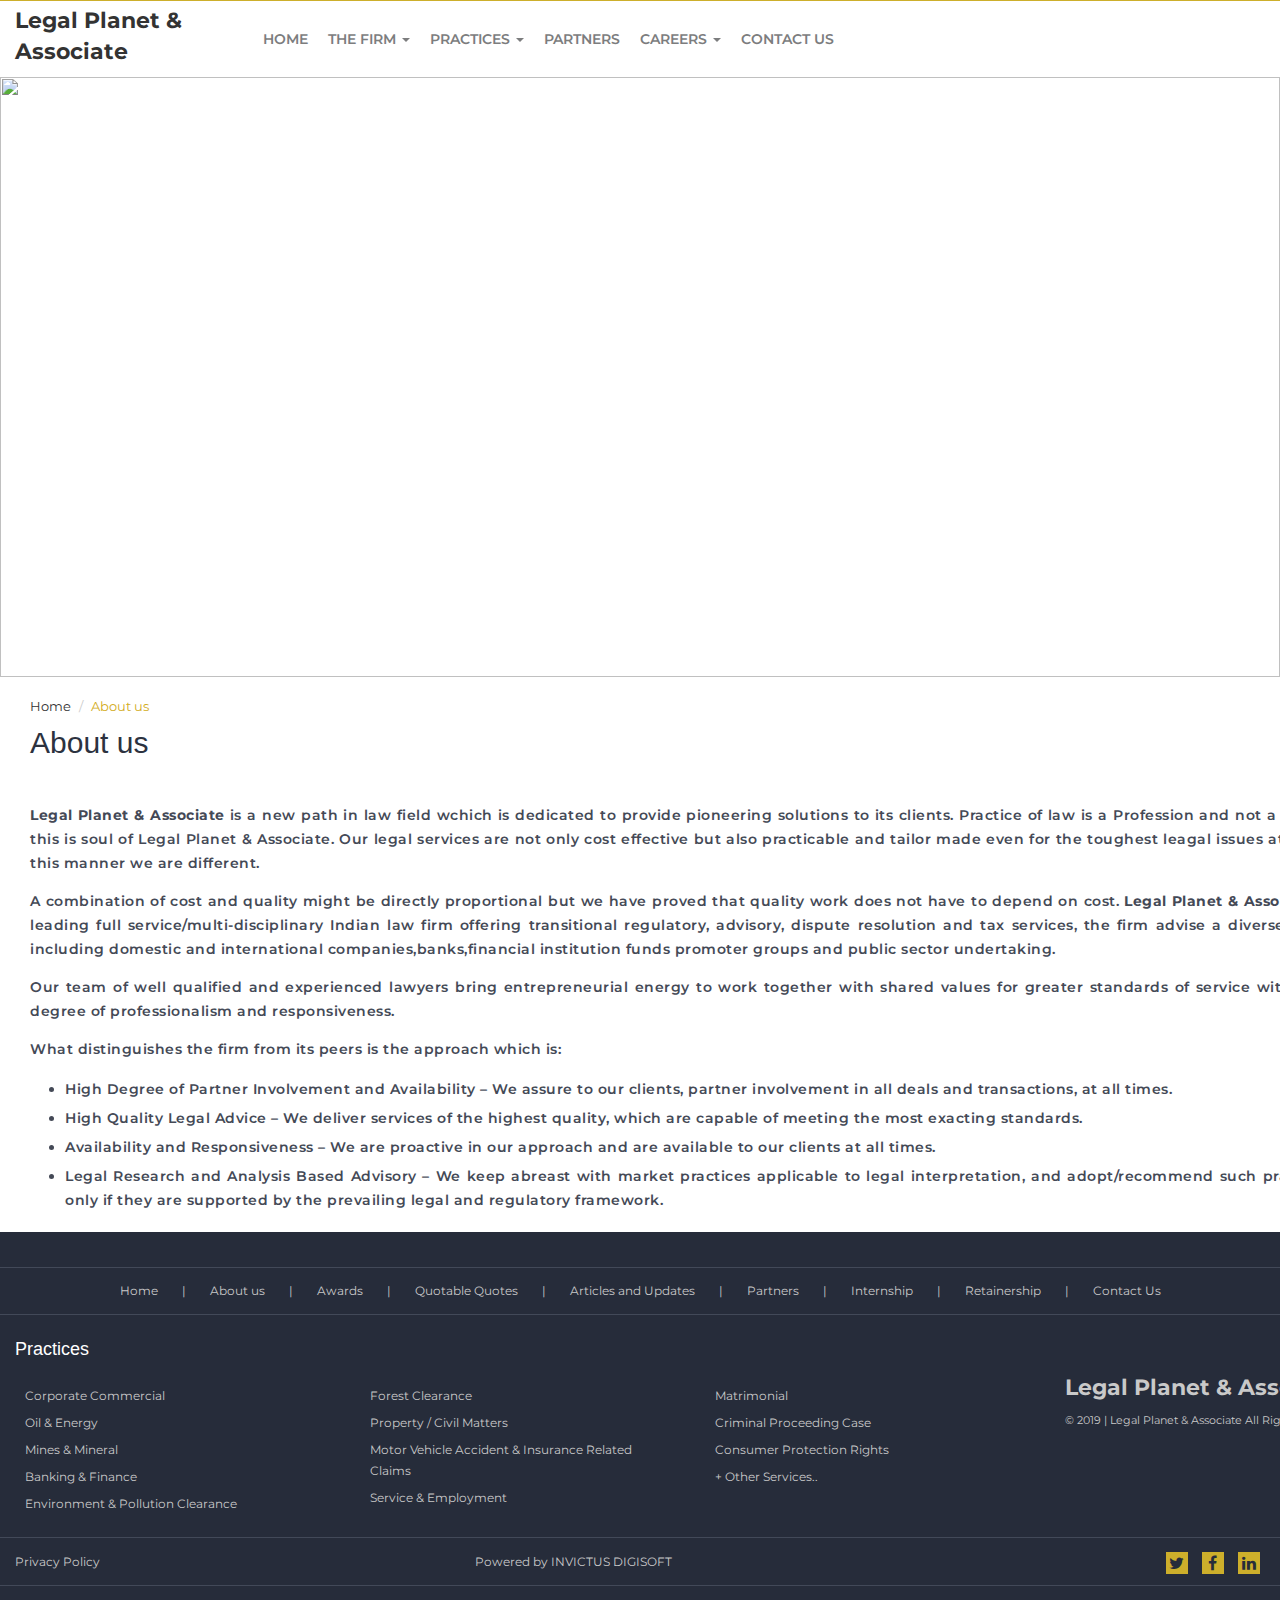
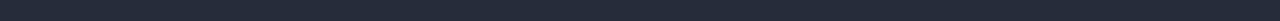
==== commit 00d5c2f7: "final..." ====
--- a/about-us.html
+++ b/about-us.html
@@ -4,7 +4,7 @@
 <html>
 <head>
 <meta charset="utf-8">
-<title>Legal Planet & Associates</title>
+<title>Legal Planet & Associate</title>
 <meta name="viewport" content="width=device-width, user-scalable=no, initial-scale=1" >
 <link href="https://fonts.googleapis.com/css?family=Montserrat:400,700" rel="stylesheet">
 <link rel="stylesheet" href="css/font-awesome.css">
@@ -15,6 +15,7 @@
 <link rel="stylesheet" href="css/ani.css">
 <link rel="stylesheet" href="css/pop.css">
 <link rel="stylesheet" href="https://maxcdn.bootstrapcdn.com/font-awesome/4.4.0/css/font-awesome.min.css">
+ <!-- <link rel="stylesheet" href="https://maxcdn.bootstrapcdn.com/bootstrap/3.4.0/css/bootstrap.min.css"> --> 
 </head>
 
 <body>
@@ -23,7 +24,7 @@
     <div class="container">
       <div class="row">
 		<div class="logo-part clearfix">
-			<div class="col-lg-2 col-md-2 col-sm-2 col-xs-12"> <div class="logo logo-text"> <a href="index.html"><strong>Legal Planet & Associates</strong></a> </div>
+			<div class="col-lg-2 col-md-2 col-sm-2 col-xs-12"> <div class="logo logo-text"> <a href="index.html"><strong>Legal Planet & Associate</strong></a> </div>
 			</div>
 			<div class="col-lg-9 col-md-9 col-sm-9 col-xs-12 pd10">
 			  <nav role="navigation" class="navbar navbar-default mainmenu">
@@ -31,7 +32,7 @@
 				  <button type="button" data-target="#navbarCollapse" data-toggle="collapse" class="navbar-toggle"> <span class="sr-only">Toggle navigation</span> <span class="icon-bar"></span> <span class="icon-bar"></span> <span class="icon-bar"></span> </button>
 				</div>
 				<div id="navbarCollapse" class="collapse navbar-collapse">
-				  <ul id="fresponsive" class="nav navbar-nav dropdown">
+				  <ul id="fresponsive" class="nav navbar-nav dropdown" style="margin: 0 -4%; float: unset;">
 					<li><a href="index.html">Home</a></li>
 					<li class="dropdown"> <a class="dropdown-toggle" data-toggle="dropdown" href="firm.php">The Firm <span class="caret"></span></a>
 					  <ul class="dropdown-menu">
@@ -84,7 +85,7 @@
 				<div class="form-group pull-right" id="search">
 				<input name="search" type="search" autofocus class="form-control" placeholder="Search">
 				<input type="hidden" name="button" valus="submit" id="btn_search" class="form-control form-control-submit">
-				<span class="search-label"><i class="glyphicon glyphicon-search"></i></span> </div>
+				<span class="search-label"><i class="fa fa-search"></i></span> </div>
 			  </form> 
 			  </div>
 			</div>
@@ -144,7 +145,7 @@
     </div>
   </div>
 </section>
-<section>
+<!-- <section>
    <div class="container">
     <div class="middle-prt clearfix" style="padding: 0px 0px 20px 0px;">
       <div class="col-lg-12 col-md-12 col-sm-12 col-xs-12">
@@ -152,7 +153,7 @@
       </div>
     </div>
   </div>
-</section>
+</section> -->
 
 <section>
 <button onclick="topFunction()" id="myBtn" title="Go to top"></button>
@@ -265,8 +266,8 @@
 			</div>
 			<div class="col-lg-3 col-md-3 col-sm-12 col-xs-12">
 			  <div class="bottom-link-last">
-				<p class="logo-text"><strong>Legal Planet & Associates</strong></p>
-				<p>© 2019 | Legal Planet & Associates
+				<p class="logo-text"><strong>Legal Planet & Associate</strong></p>
+				<p>© 2019 | Legal Planet & Associate
 				  All Rights Reserved </p>
 				<p> <img src="images/asialaw-profile.jpg" alt="">
 					<img src="images/india-business.jpg" alt="">
@@ -287,7 +288,7 @@
 			  </div>
 				   <div class="col-lg-5 col-md-5 col-sm-12 col-xs-12">
 				<div class="bottom-navi">
-				  <p>Powered by <a href="https://www.INVICTUS.in" target="_blank" >INVICTUS</a></p>
+				  <p>Powered by <a href="https://invictusdigisoft.com/" target="_blank" >INVICTUS DIGISOFT</a></p>
 				</div>
 			  </div>
 			  <div class="col-lg-3 col-md-3 col-sm-12 col-xs-12">
--- a/css/style.css
+++ b/css/style.css
@@ -19,6 +19,14 @@
 .header-part {
   border-top: 1px solid #cdaf2b;
 }
+.container {
+  width: 1380px !important;
+}/* 
+@media only screen and (min-width: 1482px) and (max-width: 1800px) {
+  .container {
+    width: 1170px !important;
+  }
+} */
 .social {
   text-align: center;
   padding-top: 14px;
@@ -88,6 +96,7 @@
   font-size: 14px;
   text-transform: uppercase;
   padding: 4px 0px;
+  font-weight: 600;
 }
 .header_area .mainmenu .active a, .header_area .mainmenu .active a:focus, .header_area .mainmenu .active a:hover, .header_area .mainmenu li a:hover, .header_area .mainmenu li a:focus, .navbar-default .navbar-nav > .open > a, .navbar-default .navbar-nav > .open > a:focus, .navbar-default .navbar-nav > .open > a:hover {
   color: #0071ba;
@@ -140,11 +149,11 @@
 /******************************Drop-down menu work on hover**********************************/
 .mainmenu {
   background: none;
-  border: 0 solid;
-  margin: 0;
-  padding: 0;
-  padding-top: 33px;
-  z-index: 99;
+    border: 0 solid;
+    margin: 0 !important;
+    padding: 2%;
+    /* padding-top: 33px; */
+    z-index: 99;
 }
 .logo2020{
   float: right;
@@ -198,6 +207,7 @@
 }
 .banner img {
   width: 100%;
+  height: 600px !important;
   text-align: center;
 }
 .banner-text {
@@ -279,14 +289,16 @@
 .page-heading h1 span {
   font-size: 20px;
   color: #2c3240;
-  margin-top: 0px;
+  margin-top: 4px;
   padding-top: 0px;
 }
 .profile .page-heading h1 span {
-  font-size: 20px;
-  color: #d0b654;
-  margin-top: 0px;
-  padding-top: 0px;
+  font-size: 22px;
+    color: #0f0f3c;
+    font-weight: 600;
+    margin-top: 0px;
+    padding-top: 0px;
+    font-family: monospace;
 }
 .page-heading span {
   font-size: 20px;
@@ -552,6 +564,7 @@
 }
 .svr-text {
   font-size: 14px;
+  margin-left: -5%;
 }
 .svr-text p {
   color: #444b53;
@@ -562,7 +575,7 @@
   line-height: 24px;
   font-style: italic;
   font-weight: bold;
-  color: #454b54;
+  color: #4374bc;
 }
 .svr-text a {
   color: #2c3240;
@@ -579,7 +592,8 @@
   background: #f4f4f4;
   border-bottom: 5px solid #2c3240;
   float: left;
-  margin: 0 9px;
+  width: 25%;
+  margin: 0 11% 0 13%;
 }
 .pro-text {
   color: #2c3242;
@@ -600,8 +614,10 @@
   font-weight: bold;
 }
 .pro-text span {
-  font-size: 16px;
-  color: #af9318;
+  font-size: 18px;
+    font-weight: 600;
+    font-family: monospace;
+    color: #100c2e;
 }
 .pro-text a {
   font-size: 14px;
@@ -625,7 +641,7 @@
   font-weight: normal;
 }
 .pro-img {
-  height: 175px;
+  height: 248px;
   overflow: hidden;
   position: relative;
   margin-bottom: 10px;
@@ -634,6 +650,7 @@
 .pro-img img {
   overflow: hidden;
   width: 100%;
+  height: 305px;
 }
 .prtnr-box {
   background: #f4f4f4;
@@ -831,7 +848,7 @@
   border-radius: 2px;
   padding: 12px 25px;
   font-weight: bold;
-  border: 1px solid #2c3242;
+  border: 1px solid #2c3242 !important;
   background: transparent;
   text-align: center;
   -webkit-transition: 0.5s;
@@ -928,6 +945,7 @@
   position: relative;
   width: 0%;
   min-width: 52px;
+  margin: -1% 0 !important;
   height: 49px;
   overflow: hidden;
   -webkit-transition: width 1s;
@@ -1377,7 +1395,7 @@
 }
 .address p {
   text-align: left;
-  padding-bottom: 5px;
+  padding-bottom: 12px;
   font-size: 16px;
 }
 .address p a {
@@ -1385,8 +1403,8 @@
   color: #374248;
 }
 .address p span {
-  font-size: 15px;
-  line-height: 20px;
+  font-size: 18px;
+  line-height: 28px;
   display: inline-block;
   padding-left: 15px;
 }
@@ -1534,10 +1552,6 @@
   transition: all 0.4s ease-in;
   background: #fff;
   transition: 0.2s;
-}
-
-.sticky .box-main {
-  margin-top: 8px;
 }
 .sticky .mainmenu {
   padding-top: 20px;
@@ -1609,9 +1623,11 @@
 }
 
 .comon-text{
-  color: #ceae21;
-  text-decoration: none;
-  font-size: 14px;
+  color: #11194c;
+    text-decoration: none;
+    font-size: 17px;
+    font-weight: 600;
+    letter-spacing: 0.5px;
 }
 
 .news-update .calendar-txt ul {
@@ -1690,4 +1706,32 @@
 
 .logo-text {
   font-size: 22px !important;
+}
+.co-founders .prtnr-box {
+  margin: 1% 10% 2% 15%;
+}
+.four-spacing .line {
+  margin: 7% -12%;
+  width: 125%;
+}
+.search-label i {
+  font-size: 24px;
+}
+.left .fa {
+  margin-top: 100%;
+}
+.right .fa {
+  margin-top: 100%;
+}
+.icon-img {
+  width: 60%;
+}
+.footer-tab {
+  position: absolute;
+    width: 100%;
+    margin-top: -3%;
+}
+.left-img-img {
+  height: 400px;
+    width: 100%;
 }--- a/css/responsive.css
+++ b/css/responsive.css
@@ -225,9 +225,6 @@
 }	
 .srch-box {
     top: -18px;
-}
-.sticky .srch-box {
-    top: 0px;
 }
 .sticky .logo svg {
     max-width: 100%;
@@ -281,7 +278,7 @@
     position: absolute;
     left: 0;
     right: 17px;
-    top: 0px;
+    top: 4px;
   }
   .box-main {
     margin-top: 5px;
@@ -532,7 +529,7 @@
   .logo-text {
     font-size: 22px !important;
     padding: 0%;
-    width: 85%;
+    width: 44%;
     margin-top: -1%;
   }
 }
@@ -590,7 +587,8 @@
 	
 	
   .pro-box {
-    width: 90%;
+    width: 100%;
+    margin: unset;
   }	
 .pro-text span {
     font-size: 12px;
@@ -619,7 +617,8 @@
   }
 	
 .prtnr-box {
-    width: 42%;
+    width: 100%;
+    margin: unset !important;
 }
 	
 	
@@ -698,4 +697,25 @@
   }
 
 	
+}
+@media only screen and (max-width: 480px) {
+  .banner img {
+    height: 400px !important;
+  }
+  .container {
+    width: unset !important;
+  }
+  .four-spacing .line {
+    margin: unset;
+    width: unset;
+  }
+  .footer-tab {
+    margin-top: -15%;
+  }
+  .right .fa {
+    margin-top: 186px;
+  }
+  .left .fa {
+    margin-top: 186px;
+  }
 }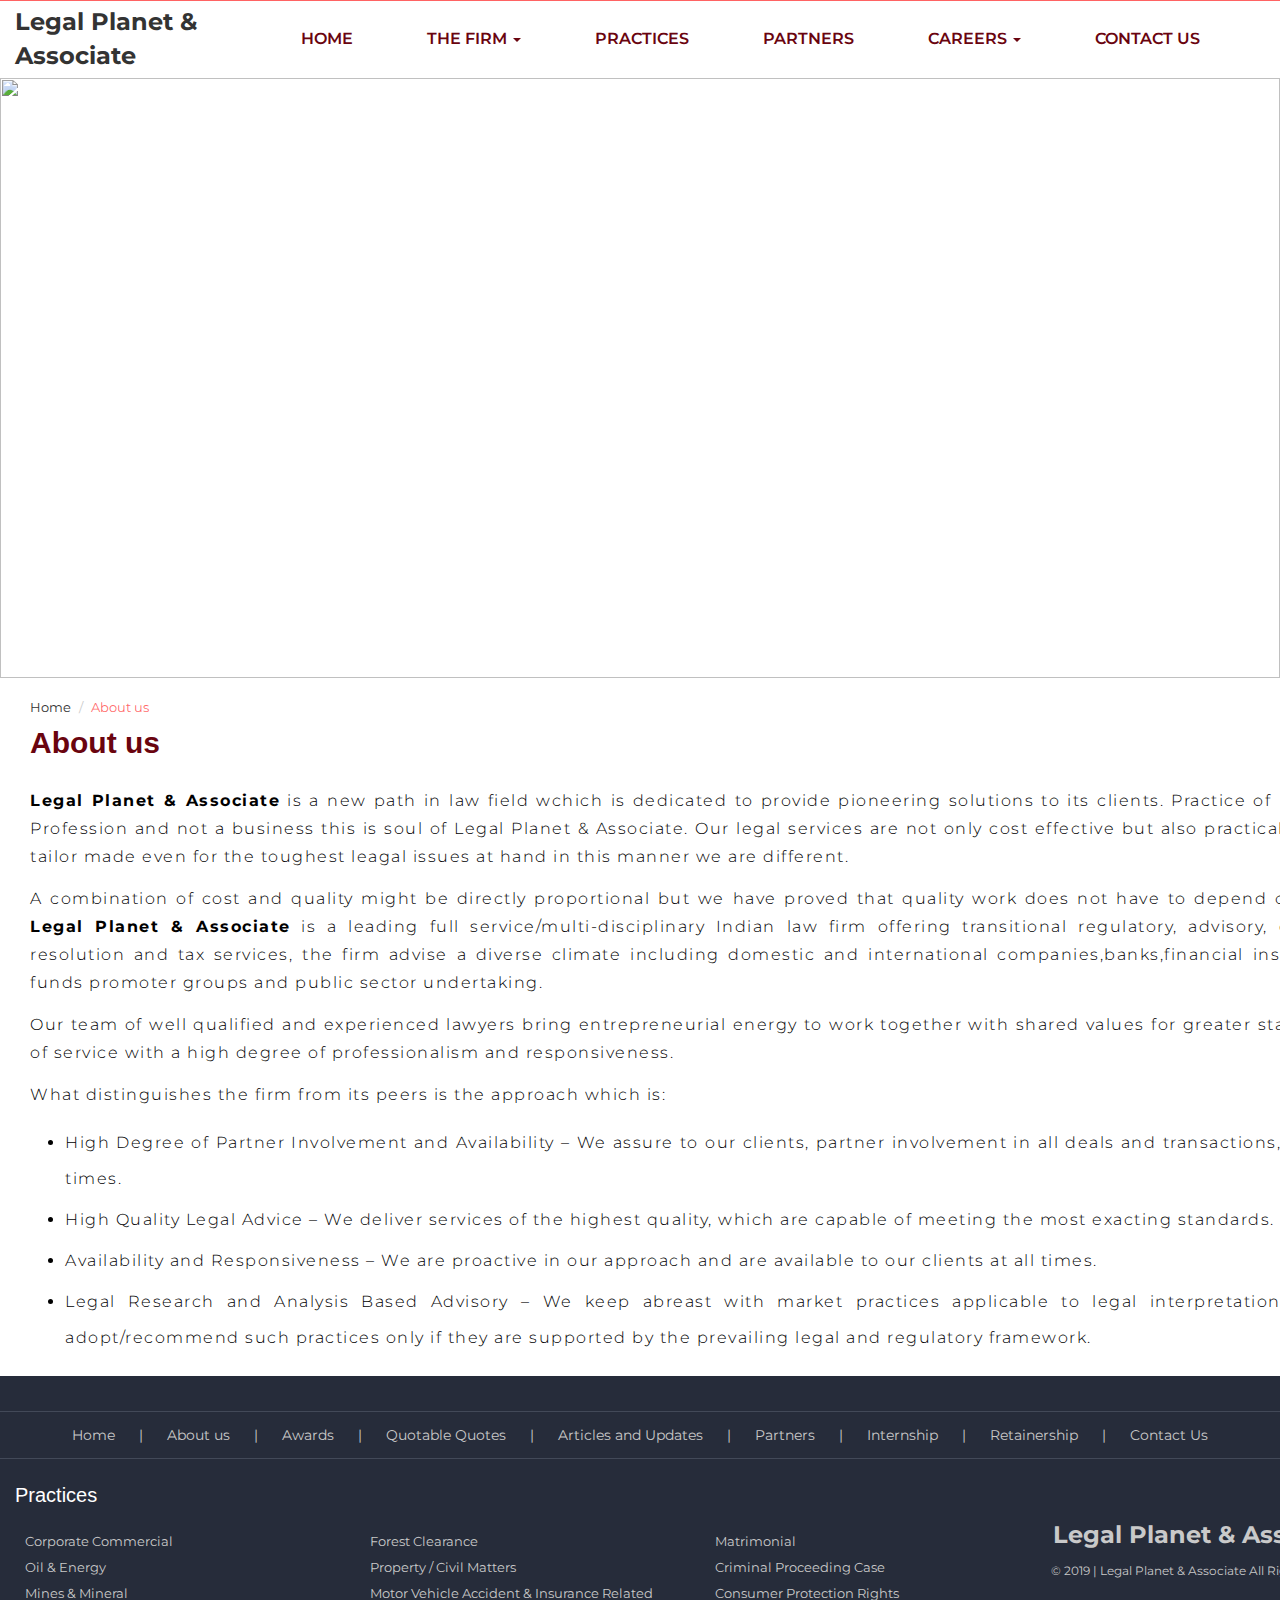
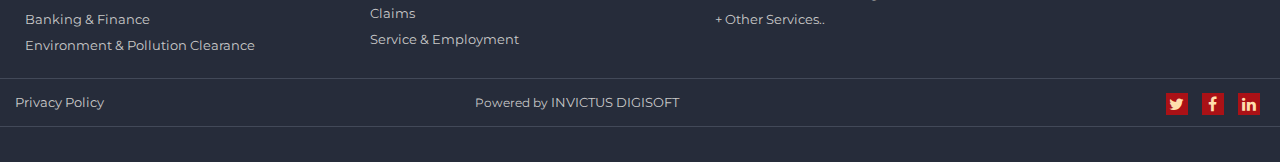
==== commit 6bd2b35f: "banner-change" ====
--- a/about-us.html
+++ b/about-us.html
@@ -19,87 +19,91 @@
 </head>
 
 <body>
-<div class="header-part faith-main-menu"  id="myHeader">
-  <section>
-    <div class="container">
-      <div class="row">
-		<div class="logo-part clearfix">
-			<div class="col-lg-2 col-md-2 col-sm-2 col-xs-12"> <div class="logo logo-text"> <a href="index.html"><strong>Legal Planet & Associate</strong></a> </div>
-			</div>
-			<div class="col-lg-9 col-md-9 col-sm-9 col-xs-12 pd10">
-			  <nav role="navigation" class="navbar navbar-default mainmenu">
-				<div class="navbar-header">
-				  <button type="button" data-target="#navbarCollapse" data-toggle="collapse" class="navbar-toggle"> <span class="sr-only">Toggle navigation</span> <span class="icon-bar"></span> <span class="icon-bar"></span> <span class="icon-bar"></span> </button>
+	<div class="header-part faith-main-menu"  id="myHeader">
+		<section>
+		  <div class="container">
+			<div class="row">
+			  <div class="logo-part clearfix">
+				<div class="col-lg-2 col-md-2 col-sm-2 col-xs-12"> <div class="logo logo-text"> <a href="index.html"><strong>Legal Planet & Associate</strong></a> </div>
 				</div>
-				<div id="navbarCollapse" class="collapse navbar-collapse">
-				  <ul id="fresponsive" class="nav navbar-nav dropdown" style="margin: 0 -4%; float: unset;">
-					<li><a href="index.html">Home</a></li>
-					<li class="dropdown"> <a class="dropdown-toggle" data-toggle="dropdown" href="firm.php">The Firm <span class="caret"></span></a>
-					  <ul class="dropdown-menu">
-						<li><a href="about-us.html">About us</a></li>
-						<!-- <li><a href="awards.html">Awards</a></li> -->
-						<li><a href="quotable-quotes.html">Quotable Quotes</a></li>
+				<div class="col-lg-9 col-md-9 col-sm-9 col-xs-12 pd10">
+				  <nav role="navigation" class="navbar navbar-default mainmenu">
+					<div class="navbar-header">
+					  <button type="button" data-target="#navbarCollapse" data-toggle="collapse" class="navbar-toggle"> <span class="sr-only">Toggle navigation</span> <span class="icon-bar"></span> <span class="icon-bar"></span> <span class="icon-bar"></span> </button>
+					</div>
+					<div id="navbarCollapse" class="collapse navbar-collapse">
+					  <ul id="fresponsive" class="nav navbar-nav dropdown" style="margin: 0 -4%; float: unset;">
+						<li><a href="index.html">Home</a></li>
+						<li class="dropdown"> <a class="dropdown-toggle" data-toggle="dropdown" href="">The Firm <span class="caret"></span></a>
+						  <ul class="dropdown-menu">
+							<li><a href="about-us.html">About us</a></li>
+							<!-- <li><a href="awards.html">Awards</a></li> -->
+							<li><a href="quotable-quotes.html">Quotable Quotes</a></li>
+						  </ul>
+						</li>
+					   
+						<!-- <li class="dropdown"> <a class="dropdown-toggle" data-toggle="dropdown" href="#">Media & Publications<span class="caret"></span></a>
+						  <ul class="dropdown-menu">
+							  <li><a href="in-the-news.html">In the News </a></li>
+							  <li><a href="articles-updates.html">Articles and Updates</a></li>
+							  <li><a href="videos.html">Videos</a></li>
+							
+						  </ul>
+						</li> -->
+						<li><a href="practices.html">Practices</a></li>
+						  <!-- <ul class="dropdown-menu mega">
+							<li><a href="corporate-commercial.html">Corporate Commercial</a></li>
+							<li><a href="oil-energy.html">Oil & Energy</a></li>
+							<li><a href="mines-minerals.html">Mines & Mineral</a></li>
+							<li><a href="banking-finance.html">Banking & Finance</a></li>
+							<li><a href="environment-pollution.html">Environment & Pollution Clearance</a></li>
+							<li><a href="forest-clearance.html">Forest Clearance</a></li>
+							<li><a href="property-civil.html">Property / Civil Matters</a></li>
+							<li><a href="motor-accident-insurance.html">Motor Vehicle Accident & Insurance Related Claims</a></li>
+							<li><a href="service-employment.html">Service & Employment</a></li>
+							<li><a href="matrimonial.html">Matrimonial</a></li>
+							<li><a href="criminal-case.html">Criminal Proceeding Case</a></li>
+							<li><a href="consumer-rights.html">Consumer Protection Rights</a></li>
+							<li><a href="other-services.html">+ Other Services..</a></li>
+						  </ul> -->
+						
+						<li><a href="partners.html">Partners</a></li>
+						<li class="dropdown"> <a class="dropdown-toggle" data-toggle="dropdown" href="">Careers <span class="caret"></span></a>
+						  <ul class="dropdown-menu">
+							<li><a href="internship.html">Internship</a></li>
+							<li><a href="retainership.html">Retainership </a></li>
+						  </ul>
+						</li>
+						<li><a href="contact-us.html">Contact Us</a></li>
 					  </ul>
-					</li>
-				   
-					<!-- <li class="dropdown"> <a class="dropdown-toggle" data-toggle="dropdown" href="#">Media & Publications<span class="caret"></span></a>
-					  <ul class="dropdown-menu">
-						  <li><a href="in-the-news.html">In the News </a></li>
-						  <li><a href="articles-updates.html">Articles and Updates</a></li>
-						  <li><a href="videos.html">Videos</a></li>
-						
-					  </ul>
-					</li> -->
-					<li class="dropdown"> <a class="dropdown-toggle" data-toggle="dropdown" href="practices.php">Practices <span class="caret"></span></a>
-					  <ul class="dropdown-menu mega">
-						<li><a href="corporate-commercial.html">Corporate Commercial</a></li>
-						<li><a href="oil-energy.html">Oil & Energy</a></li>
-						<li><a href="mines-minerals.html">Mines & Mineral</a></li>
-						<li><a href="banking-finance.html">Banking & Finance</a></li>
-						<li><a href="environment-pollution.html">Environment & Pollution Clearance</a></li>
-						<li><a href="forest-clearance.html">Forest Clearance</a></li>
-						<li><a href="property-civil.html">Property / Civil Matters</a></li>
-						<li><a href="motor-accident-insurance.html">Motor Vehicle Accident & Insurance Related Claims</a></li>
-						<li><a href="service-employment.html">Service & Employment</a></li>
-						<li><a href="matrimonial.html">Matrimonial</a></li>
-						<li><a href="criminal-case.html">Criminal Proceeding Case</a></li>
-						<li><a href="consumer-rights.html">Consumer Protection Rights</a></li>
-						<li><a href="other-services.html">+ Other Services..</a></li>
-					  </ul>
-					</li>
-					<li><a href="partners.html">Partners</a></li>
-					<li class="dropdown"> <a class="dropdown-toggle" data-toggle="dropdown" href="careers.php">Careers <span class="caret"></span></a>
-					  <ul class="dropdown-menu">
-						<li><a href="internship.html">Internship</a></li>
-						<li><a href="retainership.html">Retainership </a></li>
-					  </ul>
-					</li>
-					<li><a href="contact-us.html">Contact Us</a></li>
-				  </ul>
+					</div>
+				  </nav>
 				</div>
-			  </nav>
-			</div>
-			 <div class="box-main clearfix ">
-			  <div class="srch-box srch pull-right">
-			  <form action="search-page.php" method="post">
-				<div class="form-group pull-right" id="search">
-				<input name="search" type="search" autofocus class="form-control" placeholder="Search">
-				<input type="hidden" name="button" valus="submit" id="btn_search" class="form-control form-control-submit">
-				<span class="search-label"><i class="fa fa-search"></i></span> </div>
-			  </form> 
+				 <div class="box-main clearfix ">
+				  <div class="srch-box srch pull-right">
+				  <form action="search-page.html" method="post">
+					<div class="form-group pull-right" id="search">
+					<input name="search" type="search" autofocus class="form-control" placeholder="Search">
+					<input type="hidden" name="button" valus="submit" id="btn_search" class="form-control form-control-submit">
+					<span class="search-label"><i class="fa fa-search"></i></span> </div>
+				  </form> 
+				  </div>
+				</div>
 			  </div>
 			</div>
 		  </div>
-      </div>
-    </div>
-  </section>
-</div><section>
+		</section>
+	  </div>  
+<section>
   <div class="banner">
     <div id="myCarousel" class="carousel slide" data-ride="carousel"> 
       <!-- Wrapper for slides -->
       <div class="carousel-inner">
-        <div class="item active"> <img src="https://s3.ap-south-1.amazonaws.com/files.invictusdigisoft.com/cms-gdgoenkapublicschool/images/ckeditor/jpg/1643449493.jpg" alt="">
-        </div>
+        <div class="item active"> <img src="https://s3.ap-south-1.amazonaws.com/files.invictusdigisoft.com/cms-gdgoenkapublicschool/images/ckeditor/jpg/1646034953.jpg" alt="">
+        <div class="banner-title-4">
+			<h3>To Achieve <br> Justice</h3>
+		</div>
+		</div>
       </div>
 </div>
     
--- a/css/style.css
+++ b/css/style.css
@@ -17,7 +17,7 @@
   transition: 0.5s;
 }
 .header-part {
-  border-top: 1px solid #cdaf2b;
+  border-top: 1px solid #ff00009c;
 }
 .container {
   width: 1380px !important;
@@ -32,18 +32,18 @@
   padding-top: 14px;
 }
 .social i {
-  color: #262c3a;
+  color: navajowhite;
   width: 22px;
   height: 22px;
   text-align: center;
   line-height: 22px;
   margin-left: 10px;
   font-size: 16px;
-  background: #cdaf2b;
+  background: #ff00009c;
 }
 .social i:hover {
   background: #fff;
-  color: #b1951a;
+  color: #ff00009c;
 }
 .logo svg
 {
@@ -72,7 +72,7 @@
   margin-right: 0px;
 }
 .navbar-nav > li {
-  margin-left: 20px;
+  margin-left: 42px;
 }
 .dropdown-menu {
   padding: 0px 0;
@@ -92,10 +92,10 @@
   background: #0071ba
 }
 .header_area .header_bottom .mainmenu a, .navbar-default .navbar-nav > li > a {
-  color: #7c7d7e;
-  font-size: 14px;
+  color: #6A040F;
+  font-size: 16px;
   text-transform: uppercase;
-  padding: 4px 0px;
+  padding: 4px 16px;
   font-weight: 600;
 }
 .header_area .mainmenu .active a, .header_area .mainmenu .active a:focus, .header_area .mainmenu .active a:hover, .header_area .mainmenu li a:hover, .header_area .mainmenu li a:focus, .navbar-default .navbar-nav > .open > a, .navbar-default .navbar-nav > .open > a:focus, .navbar-default .navbar-nav > .open > a:hover {
@@ -116,7 +116,7 @@
   border-bottom: 4px solid #341a00;
 }
 .mainmenu .collapse ul ul > li > a {
-  font-size: 13px;
+  font-size: 14px;
 }
 .mainmenu .collapse ul ul > li:hover > a, .navbar-default .navbar-nav .open .dropdown-menu > li > a:focus, .navbar-default .navbar-nav .open .dropdown-menu > li > a:hover {
   background: #f6eedb;
@@ -272,33 +272,37 @@
 }
 .mrgn-lft {
   margin-left: 40%;
-  margin-top: 30px;
+  margin-top: 110px;
 }
 .banner-line {
   border-bottom: 1px solid #e3e3e3;
 }
 .page-heading {
-  margin-bottom: 32px;
+  margin-bottom: 16px;
 }
 .page-heading h1 {
   font-size: 30px;
-  color: #2c3240;
+  color: #6A040F;
+  font-weight: 600;
   margin-top: 0px;
   padding-top: 10px;
 }
 .page-heading h1 span {
-  font-size: 20px;
-  color: #2c3240;
+  font-size: 30px;
+  color: #6A040F;
+  font-weight: 600;
   margin-top: 4px;
   padding-top: 0px;
 }
 .profile .page-heading h1 span {
-  font-size: 22px;
-    color: #0f0f3c;
-    font-weight: 600;
-    margin-top: 0px;
-    padding-top: 0px;
-    font-family: monospace;
+  font-size: 24px;
+  color: #6A040F;
+  letter-spacing: 3px;
+  font-weight: 750;
+  /* text-shadow: 1px 1px 8px #ff1000; */
+  margin-top: 0px;
+  padding-top: 0px;
+  font-family: futura;
 }
 .page-heading span {
   font-size: 20px;
@@ -320,9 +324,10 @@
   padding: 20px 0 10px;
 }
 .left-text p {
-  font-size: 14px;
-  color: #444956;
-  line-height: 24px;
+  font-size: 16px;
+  color: #000;
+  line-height: 28px;
+  font-weight: 500;
   padding-bottom: 15px;
   padding-right: 50px;
   text-align: justify;
@@ -348,9 +353,10 @@
   color: #fff;
 }
 .comon-text p {
-  font-size: 14px;
-  color: #444956;
-  line-height: 24px;
+  font-size: 16px;
+  color: #000;
+  line-height: 28px;
+  font-weight: 300;
   padding-bottom: 4px;
   text-align: justify;
 }
@@ -369,7 +375,7 @@
 }
 .comon-text p a {
   font-size: 14px;
-  color: #d1ac23;
+  color: #ff00009c;
   text-decoration: none;
   padding: 0px;
   margin: 0px;
@@ -393,10 +399,11 @@
   text-align: justify;
 }
 .comon-text ul li {
-  font-size: 14px;
-  color: #444956;
+  font-size: 16px;
+  color: #000;
+  font-weight: 300;
   padding-bottom: 5px;
-  line-height: 24px;
+  line-height: 36px;
 }
 .comon-text ul li a {
   font-size: 14px;
@@ -443,7 +450,7 @@
 }
 .profile-tab .nav > li.active a {
   font-size: 16px !important;
-  color: #d1ac23 !important;
+  color: #ff00009c !important;
   font-weight: bold !important;
 }
 .profile-tab .tab-content {
@@ -453,6 +460,8 @@
 }
 .news-rpt {
   padding-bottom: 20px;
+  font-size: 16px;
+  line-height: 28px;
 }
 .news-date {
   width: 80px;
@@ -491,11 +500,12 @@
   margin-bottom: 40px;
 }
 .page-heading1 span {
-  font-size: 26px;
-  color: #2c3242;
-  border-bottom: 1px solid #2c3242;
-  display: inline-block;
-  padding-bottom: 11px;
+  font-size: 28px;
+    font-weight: 600;
+    color: #6A040F;
+    border-bottom: 2px solid #6A040F;
+    display: inline-block;
+    padding-bottom: 11px;
 }
 .btm-line1 {
   background: url(../images/bot-line.jpg) no-repeat bottom center;
@@ -564,10 +574,10 @@
 }
 .svr-text {
   font-size: 14px;
-  margin-left: -5%;
 }
 .svr-text p {
-  color: #444b53;
+  color: #000;
+  font-size: 15px;
   line-height: 24px;
 }
 .svr-text span {
@@ -575,7 +585,7 @@
   line-height: 24px;
   font-style: italic;
   font-weight: bold;
-  color: #4374bc;
+  color: #ff00009c;
 }
 .svr-text a {
   color: #2c3240;
@@ -601,23 +611,29 @@
   padding-bottom: 10px;
 }
 .pro-text p {
-  font-size: 13px;
+  font-size: 14px;
   color: #000000;
   line-height: 1.4em;
   padding: 12px 0px;
   margin-bottom: 0px;
 }
 .pro-text p span {
-  font-size: 13px;
-  color: #636363;
+  margin-top: 5px;
+  font-size: 14px !important;
+  color: #000;
   display: block;
+  letter-spacing: unset;
+  text-shadow: none;
   font-weight: bold;
 }
 .pro-text span {
-  font-size: 18px;
-    font-weight: 600;
-    font-family: monospace;
-    color: #100c2e;
+  font-size: 24px;
+  letter-spacing: 3px;
+  font-weight: 750;
+  letter-spacing: 1px;
+  /* text-shadow: 1px 1px 8px #ff1000; */
+  font-family: futura;
+  color: #6A040F;
 }
 .pro-text a {
   font-size: 14px;
@@ -666,8 +682,8 @@
   padding: 0 260px;
 }
 .view p {
-  font-size: 26px;
-  color: #252c36;
+  font-size: 28px;
+  color: #000;
   line-height: 40px;
   font-style: italic;
 }
@@ -679,6 +695,7 @@
 .view span {
   font-size: 15px;
   padding: 0 275px;
+  color: #000;
   display: inline-block;
   padding: 0px 115px;
 }
@@ -727,7 +744,7 @@
   text-align: left;
 }
 .bottom-link h4 {
-  font-size: 18px;
+  font-size: 20px;
   color: #fff;
   padding: 15px 0 0px 0px;
 }
@@ -767,7 +784,7 @@
 .bottom-link ul li a {
   margin: 0;
   padding: 0;
-  font-size: 12px;
+  font-size: 13px;
   color: #c9c9c9;
   line-height: 20px;
 }
@@ -797,7 +814,7 @@
 .bottom-link-last p {
   text-align: center;
   padding-bottom: 0px;
-  font-size: 11px;
+  font-size: 12px;
   color: #c9c9c9;
 }
 .bodr {
@@ -821,14 +838,14 @@
   padding: 3px 10px;
   display: inline-block;
   text-align: center;
-  font-size: 12px;
+  font-size: 14px;
   color: #c9c9c9;
 }
 .bottom-navi ul li a {
   margin: 0;
   padding: 0;
   list-style-type: none;
-  font-size: 12px;
+  font-size: 14px;
   color: #c9c9c9;
   line-height: 20px;
 }
@@ -841,6 +858,7 @@
 }
 .bottom-navi p a {
   color: #c9c9c9;
+  font-size: 13px;
 }
 .btn-dark {
   color: #2c3242;
@@ -999,7 +1017,7 @@
   width: 100%;
 }
 .srch .form-group.sb-search-open .search-label, .srch .no-js .sb-search .search-label {
-  background: #d1ae1c;
+  background-color: #ff00009c;
   color: #fff;
   z-index: 11;
 }
@@ -1093,7 +1111,7 @@
 }
 .calendar-txt ul li i {
   padding-right: 15px;
-  color: #d1ad22;
+  color: #ff00009c;
 }
 .calendar-txt p {
   font-size: 15px;
@@ -1102,19 +1120,19 @@
 }
 .calendar-txt a {
   font-size: 15px;
-  color: #ceaf20;
+  color: #ff00009c;
   line-height: 22px;
   text-decoration: none;
   display: inline-block;
-  border: 1px solid #ceaf20;
+  border: 1px solid #ff00009c;
   border-radius: 50px;
   padding: 4px 12px;
   margin-top: 10px;
 }
 .calendar-txt a:hover {
   color: #fff;
-  border: 1px solid #ceaf20;
-  background: #ceaf20;
+  border: 1px solid #ff00009c;
+  background: #ff00009c;
 }
 .middle-prt article {
   margin-bottom: 35px;
@@ -1248,7 +1266,7 @@
   background: none;
   list-style: none;
   background-color: none;
-  color: #d2ac23;
+  color: #ff00009c;
   font-size: 13px;
 }
 .breadcrumb .breadcrumb-item a {
@@ -1256,10 +1274,10 @@
   text-decoration: none;
 }
 .breadcrumb .breadcrumb-item a:hover {
-  color: #d2ac23;
+  color: #ff00009c;
 }
 .breadcrumb .breadcrumb-item.active {
-  color: #d2ac23;
+  color: #ff00009c;
 }
 .breadspace {
   padding: 15px 0px;
@@ -1307,13 +1325,13 @@
   content: "\201c";
   left: 0;
   top: 25px;
-  color: #decb7b;
+  color: #ff00009c;
   font-size: 84px;
 }
 .left-quote blockquote:after {
   content: "\201d";
   bottom: -20px;
-  color: #decb7b;
+  color: #ff00009c;
   font-size: 84px;
 }
 .bread-mrgn {
@@ -1367,7 +1385,7 @@
   padding: 5px 10px;
 }
 .card-header:hover {
-  background-color: #fdc009;
+  background-color: #ff00009c;
   color: #002539;
 }
 .card button {
@@ -1376,7 +1394,7 @@
   text-decoration: none;
 }
 .card-header:hover {
-  background-color: #f0ab32;
+  background-color: #ff00009c;
   color: #fff;
 }
 .btn-link {
@@ -1447,9 +1465,9 @@
   padding: 10px 10px 0px;
 }
 .class-time-text p {
-  font-size: 14px;
-  color: #444956;
-  line-height: 22px;
+  font-size: 16px;
+  color: #000;
+  line-height: 27px;
   text-align: justify;
 }
 .count-box {
@@ -1480,8 +1498,8 @@
   margin: 0px 0 25px;
 }
 .pagination > .active > a {
-  background-color: #ceaf20;
-  border-color: #ceaf20;
+  background-color: #ff00009c;
+  border-color: #ff00009c;
 }
 .box-shadow-career {
   -webkit-box-shadow: 0px 0px 9px 0px rgba(194, 194, 194, 1);
@@ -1525,8 +1543,9 @@
   padding: 0px 0px 15px;
 }
 .prtnr-dtl p {
-  font-size: 14px;
-  color: #444956;
+  font-size: 15px;
+  line-height: 28px;
+  color: #000;
   display: table;
 }
 .prtnr-dtl p a {
@@ -1547,7 +1566,7 @@
   z-index: 100;
   border-top: 0;
   transition: 0.3s;
-  border-bottom: 2px solid #0a3380;
+  border-bottom: 2px solid #ff000070;
   border-radius: 0;
   transition: all 0.4s ease-in;
   background: #fff;
@@ -1594,7 +1613,7 @@
   z-index: 99;
   border: none;
   outline: none;
-  background-color: #cdaf2b;
+  background-color: #ff00009c;
   color: #fff;
   cursor: pointer;
   padding: 8px 14px;
@@ -1622,12 +1641,12 @@
 	display: inline-block;
 }
 
-.comon-text{
-  color: #11194c;
-    text-decoration: none;
-    font-size: 17px;
-    font-weight: 600;
-    letter-spacing: 0.5px;
+.comon-text {
+  color: #000;
+  text-decoration: none;
+  font-size: 18px;
+  /* font-weight: 600; */
+  letter-spacing: 1.5px;
 }
 
 .news-update .calendar-txt ul {
@@ -1641,7 +1660,7 @@
 }
 .news-update  .calendar-txt a {
   font-size: 14px;
-  color: #ceaf20;
+  color: #ff00009c;
   line-height: 22px;
   padding: 2px 8px;
   margin-top: 3px;
@@ -1705,14 +1724,15 @@
 }
 
 .logo-text {
-  font-size: 22px !important;
+  font-size: 24px !important;
 }
 .co-founders .prtnr-box {
-  margin: 1% 10% 2% 15%;
+  margin: 2% 10% 3% 15%;
 }
 .four-spacing .line {
-  margin: 7% -12%;
-  width: 125%;
+  margin: 7% 0%;
+  width: 108%;
+  height: 200px;
 }
 .search-label i {
   font-size: 24px;
@@ -1734,4 +1754,71 @@
 .left-img-img {
   height: 400px;
     width: 100%;
+}
+.consumer-text {
+  font-size: 16px;
+  line-height: 28px;
+  color: #000;
+}
+.partners-box .prtnr-box {
+  margin: 2% 5%;
+}
+.other-services {
+  float: right;
+  font-size: 20px;
+  font-weight: 600;
+  color: #ff00009c;
+  margin: 2% -12%;
+}
+.banner-title h3 {
+  position: absolute;
+  float: left;
+  font-size: 140px;
+  color: #f23434;
+  margin: -27% 26%;
+  font-weight: 600;
+  letter-spacing: 5px;
+  z-index: 999;
+  text-align: justify;
+  font-family: unset;
+}
+.banner-title h4 {
+  margin: -10% 27%;
+  position: absolute;
+  z-index: 999;
+  color: #fff;
+  font-size: 54px;
+}
+.banner-title-3 h3 {
+  position: absolute;
+  float: left;
+  font-size: 120px;
+  color: #fff;
+  margin: -26% 44%;
+  font-weight: 750;
+  letter-spacing: 5px;
+  z-index: 999;
+  text-align: justify;
+  font-family: unset;
+}
+.banner-title-4 h3 {
+  POSITION: ABSOLUTE;
+  margin: -22% 31%;
+  z-index: 999;
+  color: #fff;
+  font-size: 132px;
+  letter-spacing: 5px;
+  font-weight: 750;
+  font-family: unset;
+  text-align: justify;
+}
+.blank-placeholder {
+  height: 232px !important;
+  max-width: unset;
+  margin: 0 -10%;
+  width: 362px !important;
+}
+.img-shrink {
+  height: 609px !important;
+    margin: -31% 0;
 }--- a/css/responsive.css
+++ b/css/responsive.css
@@ -12,6 +12,11 @@
   }
   .line::before {
     padding-bottom: 33%;
+  }
+  .banner img {
+    height: 400px !important;
+    width: 100%;
+    max-width: unset !important;
   }
   .mrgn30 {
     margin-bottom: 30px
@@ -450,6 +455,7 @@
   }
   .page-heading1 span {
     font-size: 18px;
+    margin-top: 5%;
   }
   .page-heading1 {
     margin-bottom: 20px;
@@ -588,7 +594,7 @@
 	
   .pro-box {
     width: 100%;
-    margin: unset;
+    margin: 5% 0;
   }	
 .pro-text span {
     font-size: 12px;
@@ -701,6 +707,8 @@
 @media only screen and (max-width: 480px) {
   .banner img {
     height: 400px !important;
+    width: unset;
+    max-width: unset !important;
   }
   .container {
     width: unset !important;
@@ -718,4 +726,34 @@
   .left .fa {
     margin-top: 186px;
   }
+  .prtnr-box {
+    width: 100% !important;
+    margin: 7% 0 !important;
+  }
+  .banner-title-4 h3 {
+    margin: -109% 2% !important;
+    font-size: 53px;
+  }
+  .banner-title h3 {
+    margin: -109% 2% !important;
+    font-size: 53px;
+  }
+  .banner-title h4 {
+    margin: -76% 3%;
+    font-size: 32px;
+  }
+  .banner-title-3 h3 {
+    margin: -41% 7% !important;
+    font-size: 53px;
+  }
+  .gray-prt {
+    width: 391px;
+    margin: 0 -16%;
+  }
+  .pro-text span {
+    font-size: 20px !important;
+  }
+  .index-partner-tab {
+    margin: 0 -8% !important;
+  }
 }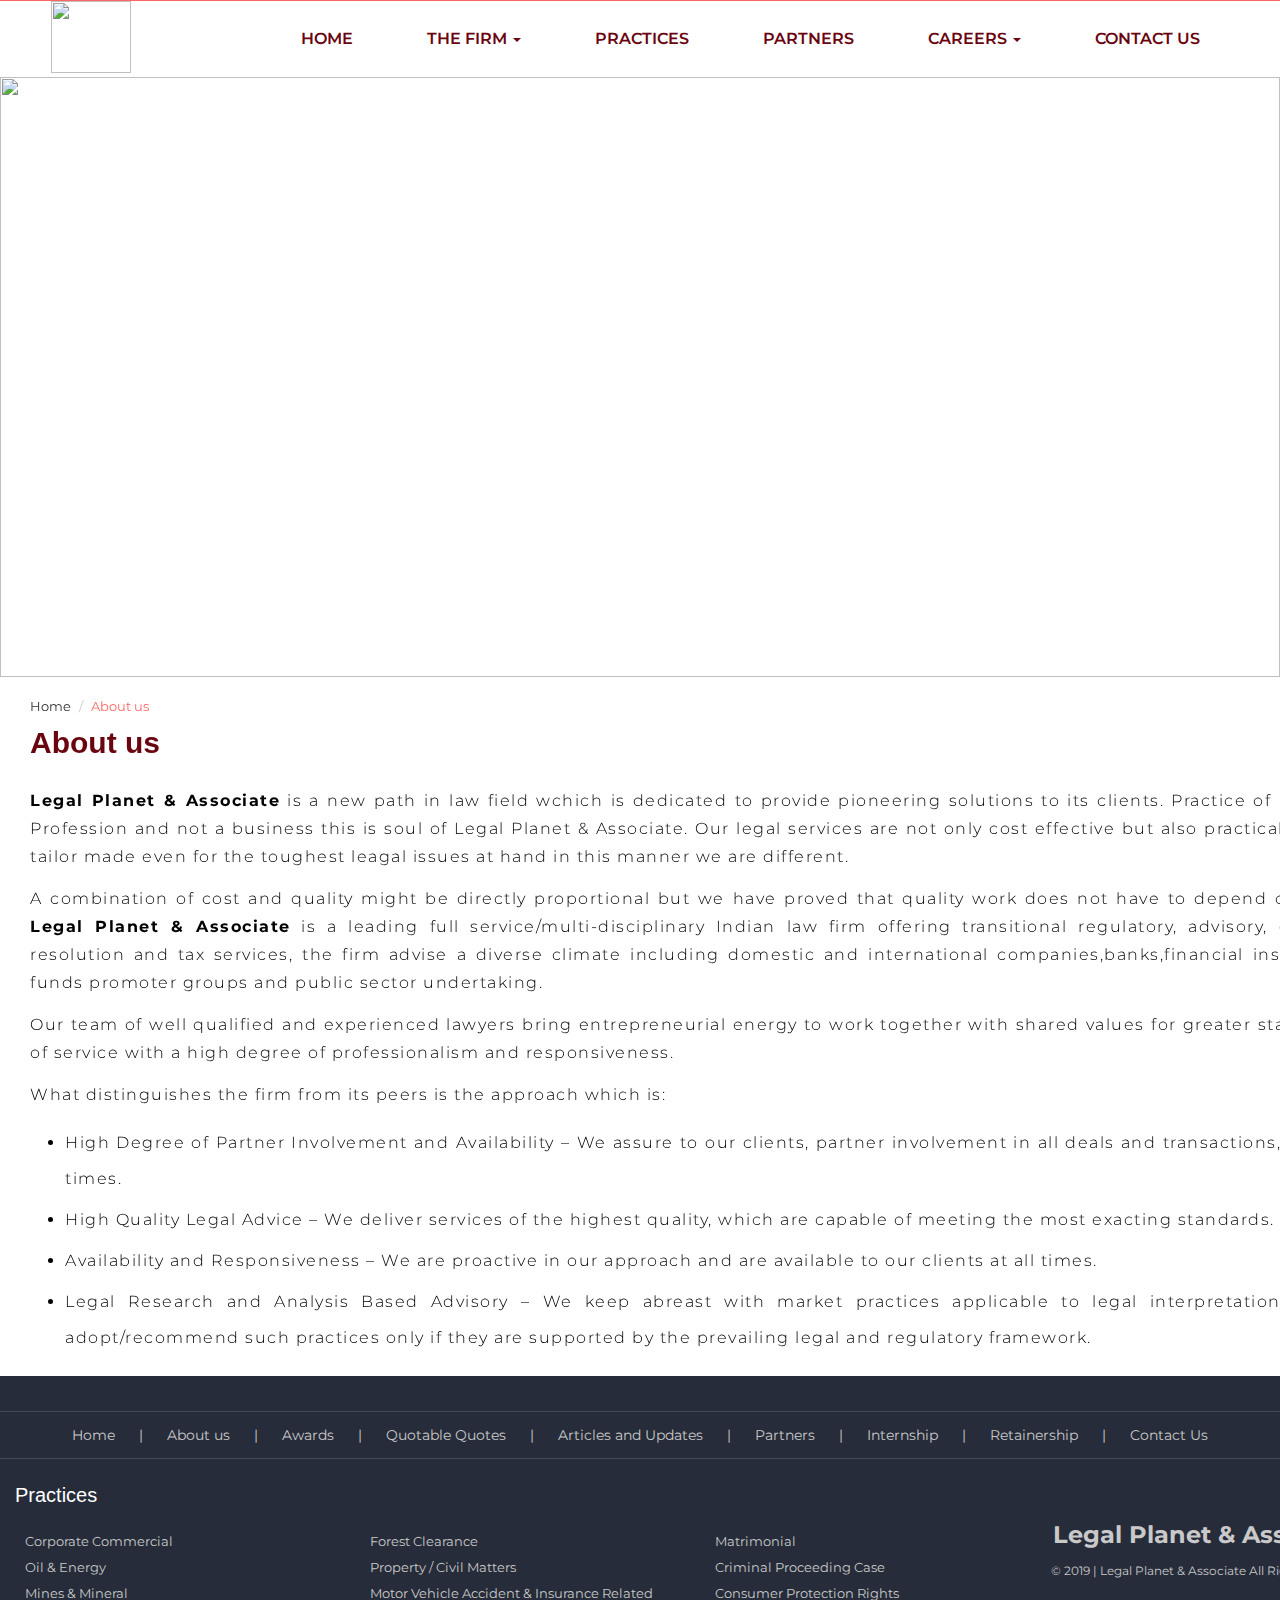
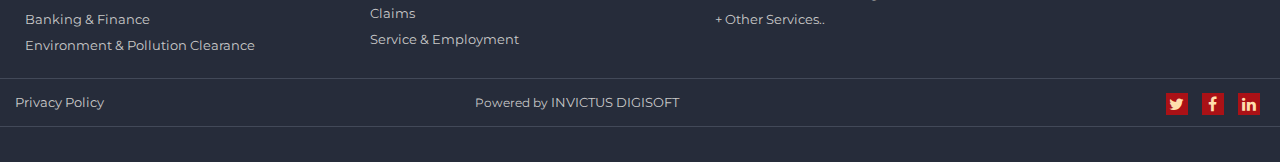
==== commit 8e6da3ac: "logo..." ====
--- a/about-us.html
+++ b/about-us.html
@@ -24,7 +24,12 @@
 		  <div class="container">
 			<div class="row">
 			  <div class="logo-part clearfix">
-				<div class="col-lg-2 col-md-2 col-sm-2 col-xs-12"> <div class="logo logo-text"> <a href="index.html"><strong>Legal Planet & Associate</strong></a> </div>
+				<div class="col-lg-2 col-md-2 col-sm-2 col-xs-12"> 
+					<div class="logo logo-text"> 
+					  <a href="index.html">
+						<img class="logo-lp" src="https://s3.ap-south-1.amazonaws.com/files.invictusdigisoft.com/cms-gdgoenkapublicschool/images/ckeditor/png/1646476893.png" alt="">
+					  </a> 
+					</div>
 				</div>
 				<div class="col-lg-9 col-md-9 col-sm-9 col-xs-12 pd10">
 				  <nav role="navigation" class="navbar navbar-default mainmenu">
@@ -101,7 +106,7 @@
       <div class="carousel-inner">
         <div class="item active"> <img src="https://s3.ap-south-1.amazonaws.com/files.invictusdigisoft.com/cms-gdgoenkapublicschool/images/ckeditor/jpg/1646034953.jpg" alt="">
         <div class="banner-title-4">
-			<h3>To Achieve <br> Justice</h3>
+			<h3 style="margin: -22% 29%; text-align: unset;">To Achieve <br> Justice</h3>
 		</div>
 		</div>
       </div>
--- a/css/style.css
+++ b/css/style.css
@@ -295,8 +295,8 @@
   padding-top: 0px;
 }
 .profile .page-heading h1 span {
-  font-size: 24px;
-  color: #6A040F;
+  font-size: 32px;
+  color: #331832;
   letter-spacing: 3px;
   font-weight: 750;
   /* text-shadow: 1px 1px 8px #ff1000; */
@@ -620,7 +620,7 @@
 .pro-text p span {
   margin-top: 5px;
   font-size: 14px !important;
-  color: #000;
+  color: #2C363F;
   display: block;
   letter-spacing: unset;
   text-shadow: none;
@@ -633,7 +633,7 @@
   letter-spacing: 1px;
   /* text-shadow: 1px 1px 8px #ff1000; */
   font-family: futura;
-  color: #6A040F;
+  color: #331832;
 }
 .pro-text a {
   font-size: 14px;
@@ -1545,7 +1545,7 @@
 .prtnr-dtl p {
   font-size: 15px;
   line-height: 28px;
-  color: #000;
+  color: #2C363F;
   display: table;
 }
 .prtnr-dtl p a {
@@ -1764,11 +1764,15 @@
   margin: 2% 5%;
 }
 .other-services {
-  float: right;
+  float: left;
   font-size: 20px;
+  border: 2px solid #ff00001f;
+  border-radius: 15px;
+  padding: 0.2% 2%;
+  background: #fff;
   font-weight: 600;
   color: #ff00009c;
-  margin: 2% -12%;
+  margin: 1.4% 37% 1.4% 45%;
 }
 .banner-title h3 {
   position: absolute;
@@ -1821,4 +1825,20 @@
 .img-shrink {
   height: 609px !important;
     margin: -31% 0;
+}
+.banner-title-8 h3 {
+  display: none;
+}
+.picless-section {
+  margin: 3% 3%;
+}
+.logo-lp {
+  width: 80px;
+  height: 72px;
+  margin: -2% 18%;
+}
+.other-line {
+  border-top: 4px solid #f99c9c;
+    color: red;
+    margin: 3% 0% -3% 5%;
 }--- a/css/responsive.css
+++ b/css/responsive.css
@@ -733,6 +733,7 @@
   .banner-title-4 h3 {
     margin: -109% 2% !important;
     font-size: 53px;
+    text-align: justify !important;
   }
   .banner-title h3 {
     margin: -109% 2% !important;
@@ -756,4 +757,46 @@
   .index-partner-tab {
     margin: 0 -8% !important;
   }
+  h3.other-banner {
+    line-height: 57px !important;
+    text-align: left !important;
+    margin: -104% 0% !important;
+  }
+  h3.corporate-banner {
+    font-size: 46px;
+  }
+  h3.environment-banner {
+    font-size: 42px;
+  }
+  .other-services {
+    margin: -2% 20% 3% 28%;
+  }
+  h3.middle-banner-text {
+    margin: -65% 2% !important;
+  }
+  h3.middle-banner-text-1 {
+    margin: -65% 2% !important;
+    font-size: 44px;
+  }
+  h3.service-banner-text {
+    font-size: 44px;
+    color: #fff !important;
+  }
+  .banner-title-8 h3 {
+    display: block;
+    color: #fff;
+    margin: -108% 2%;
+    position: absolute;
+    font-size: 54px;
+    font-weight: 750;
+    text-align: initial;
+  }
+  .logo-lp {
+    width: 80px !important;
+    height: 72px;
+    margin: -2% 2%;
+  }
+  .other-line {
+    margin: 2.4% 13% -3% 17% !important;
+  }
 }